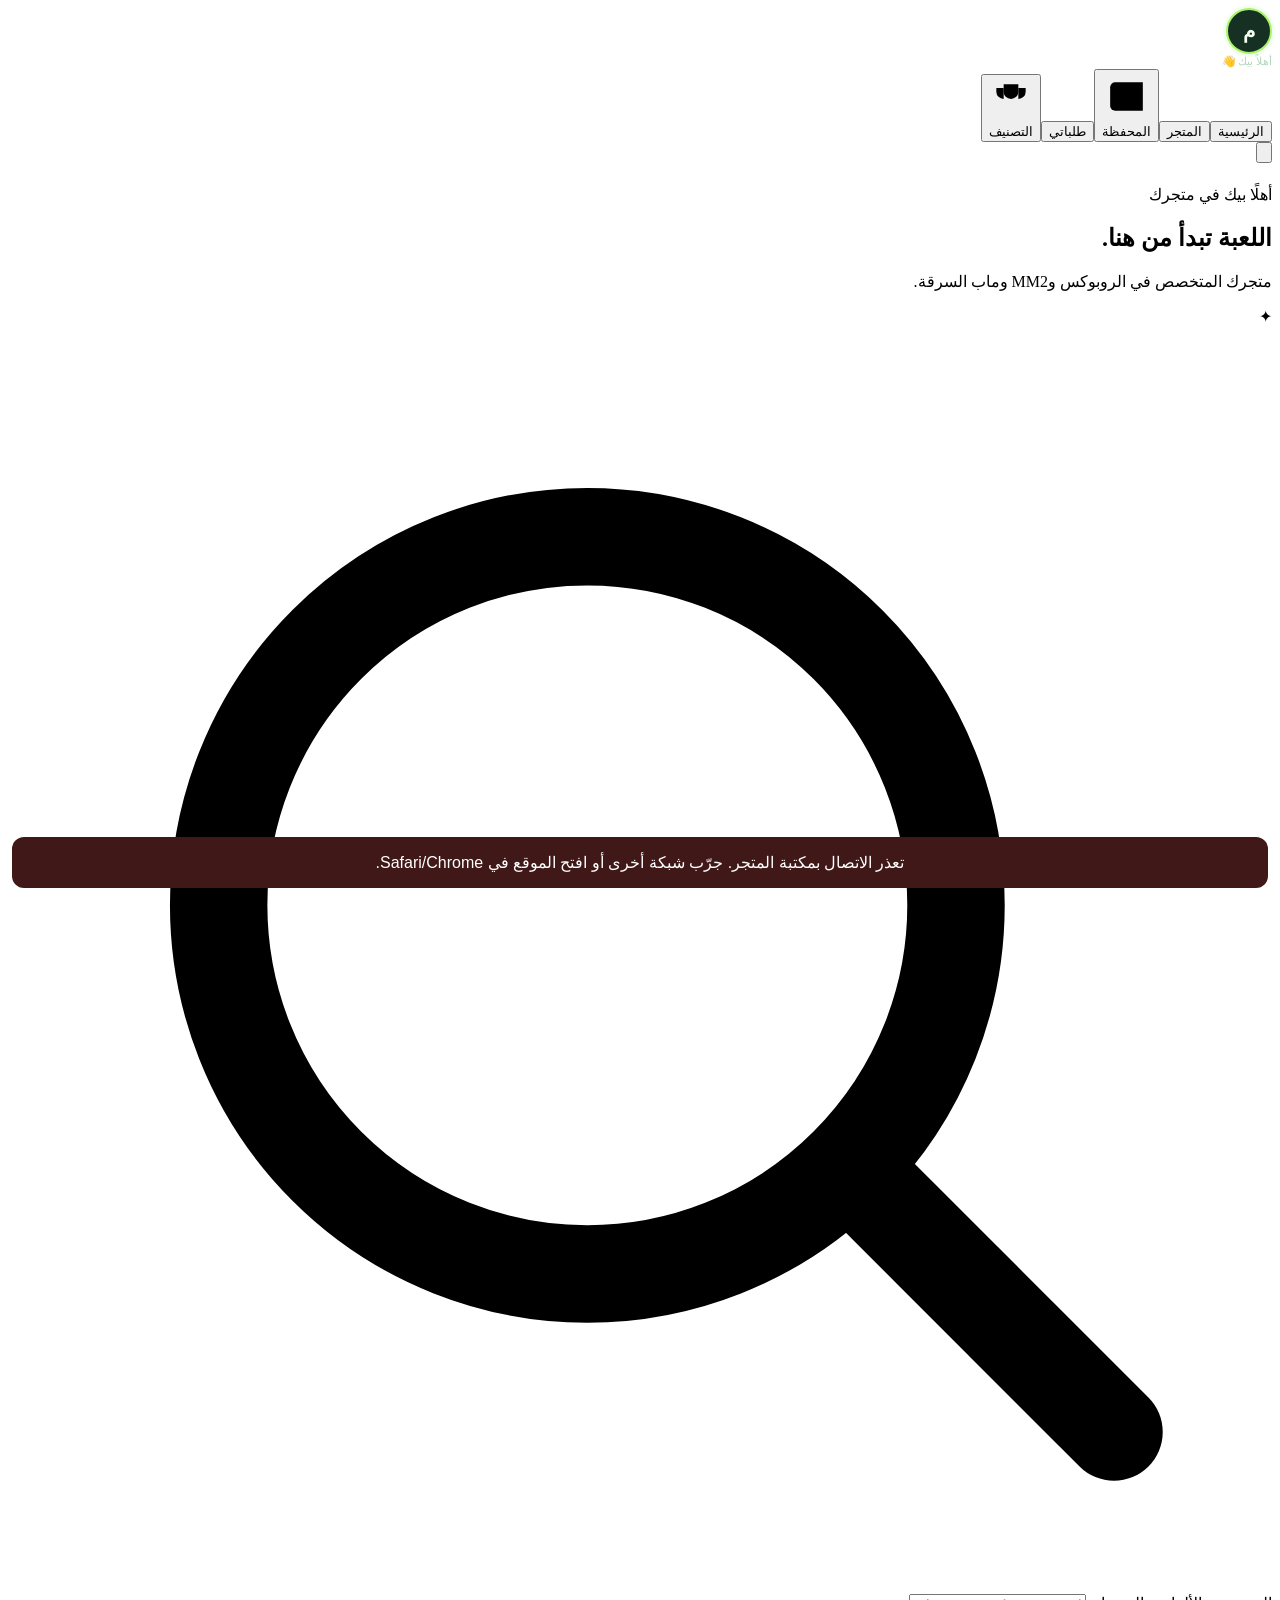
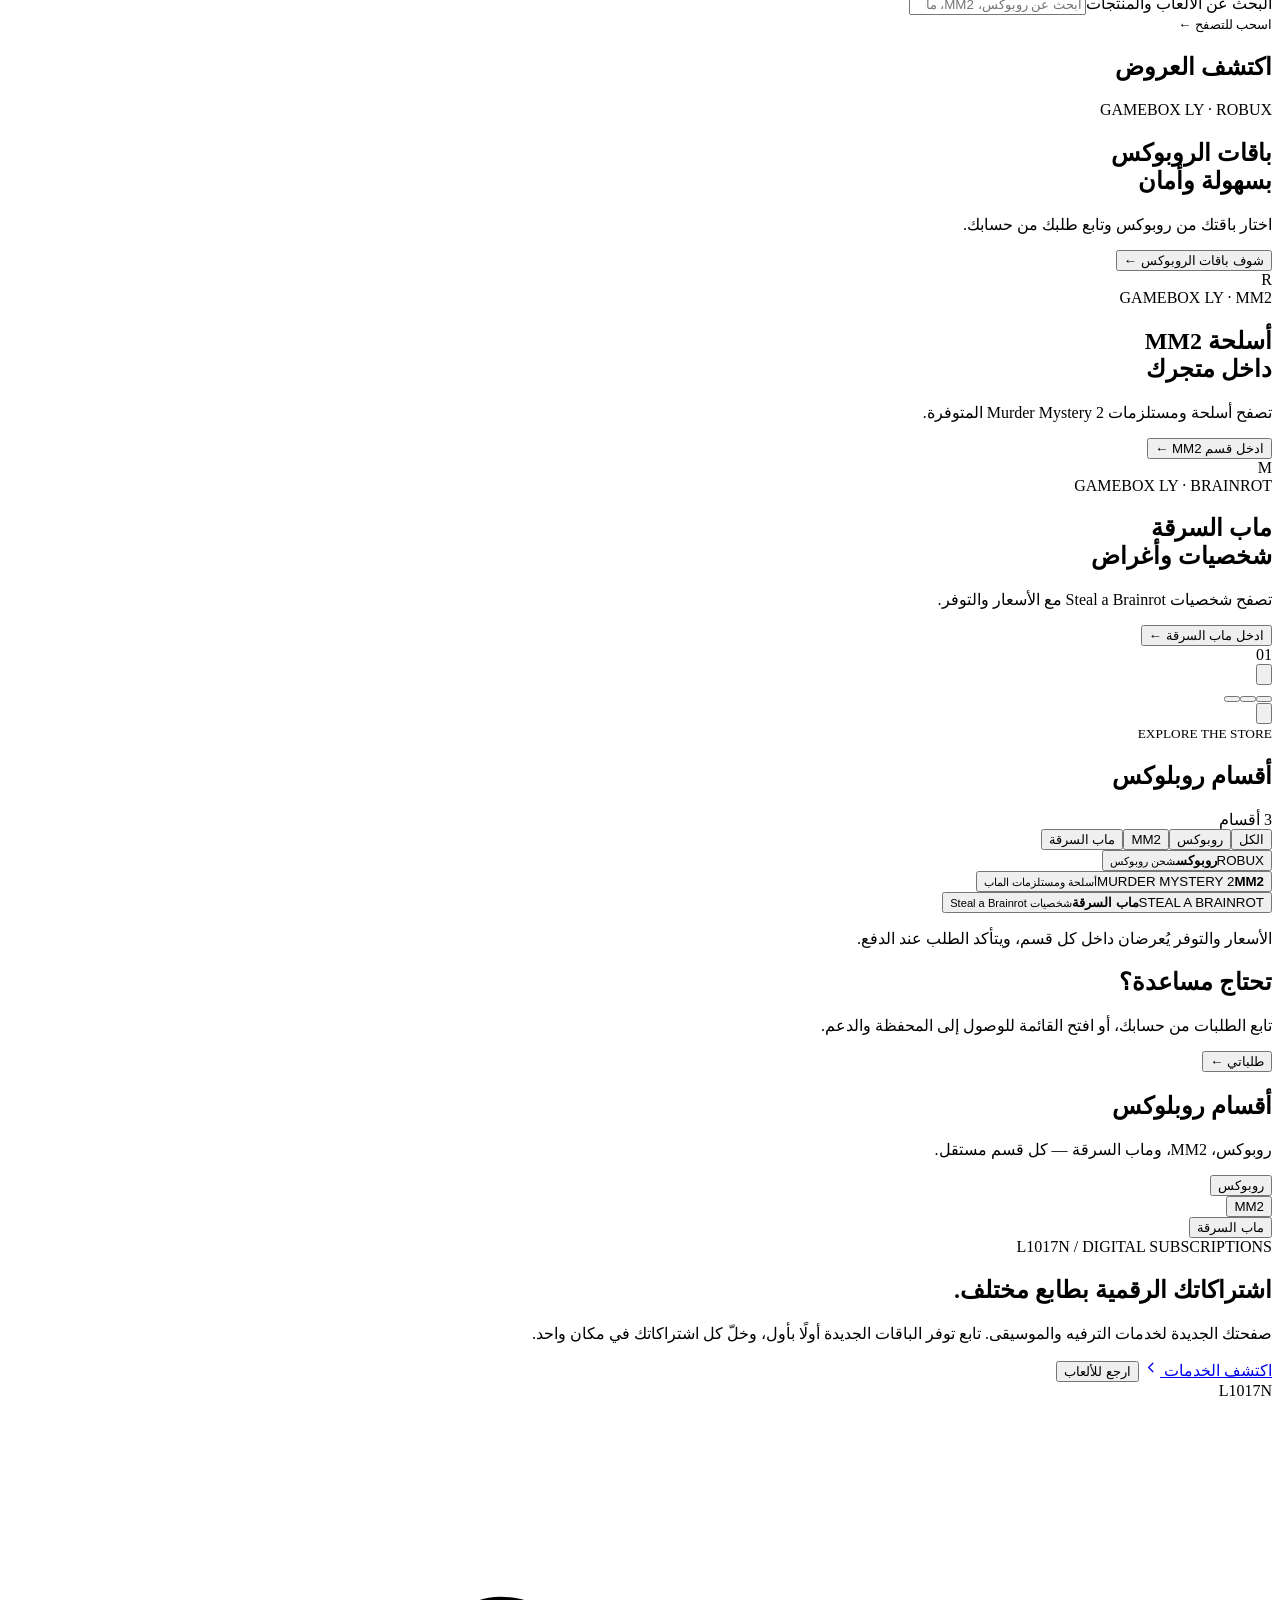
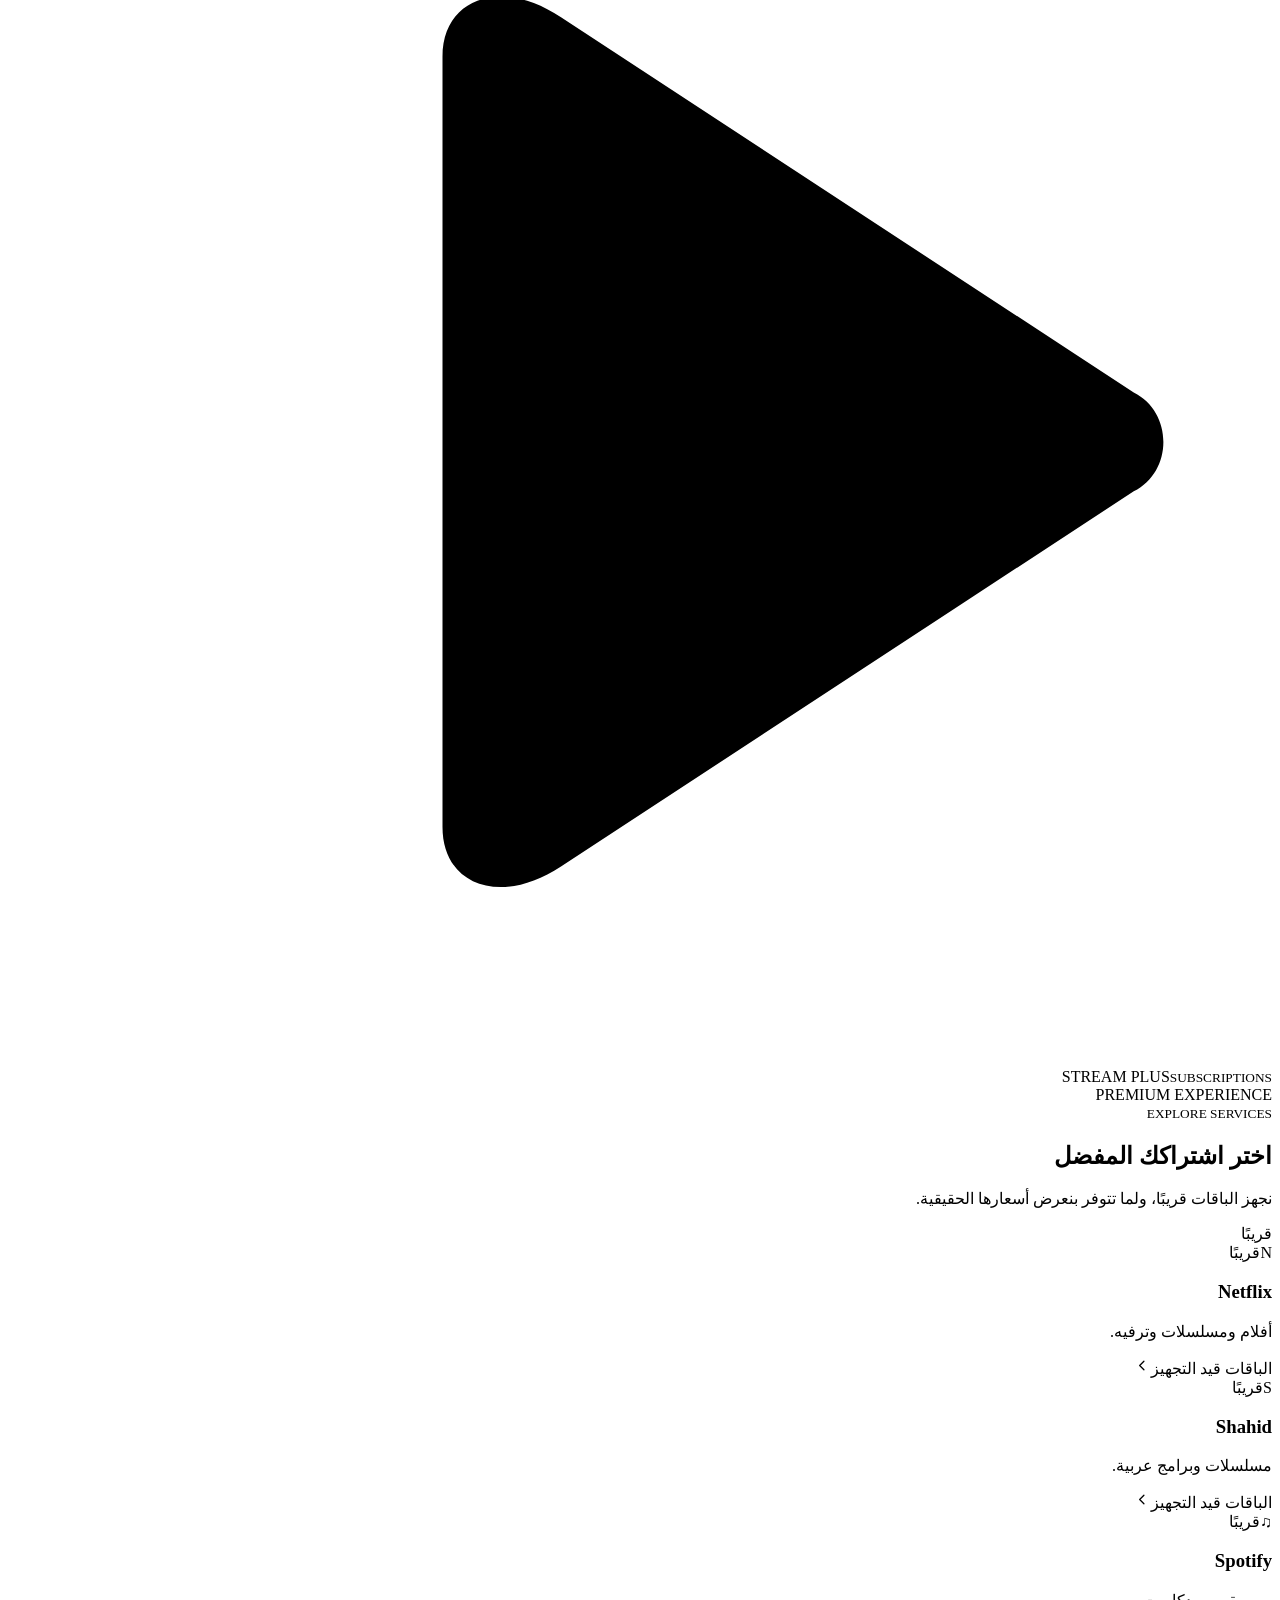
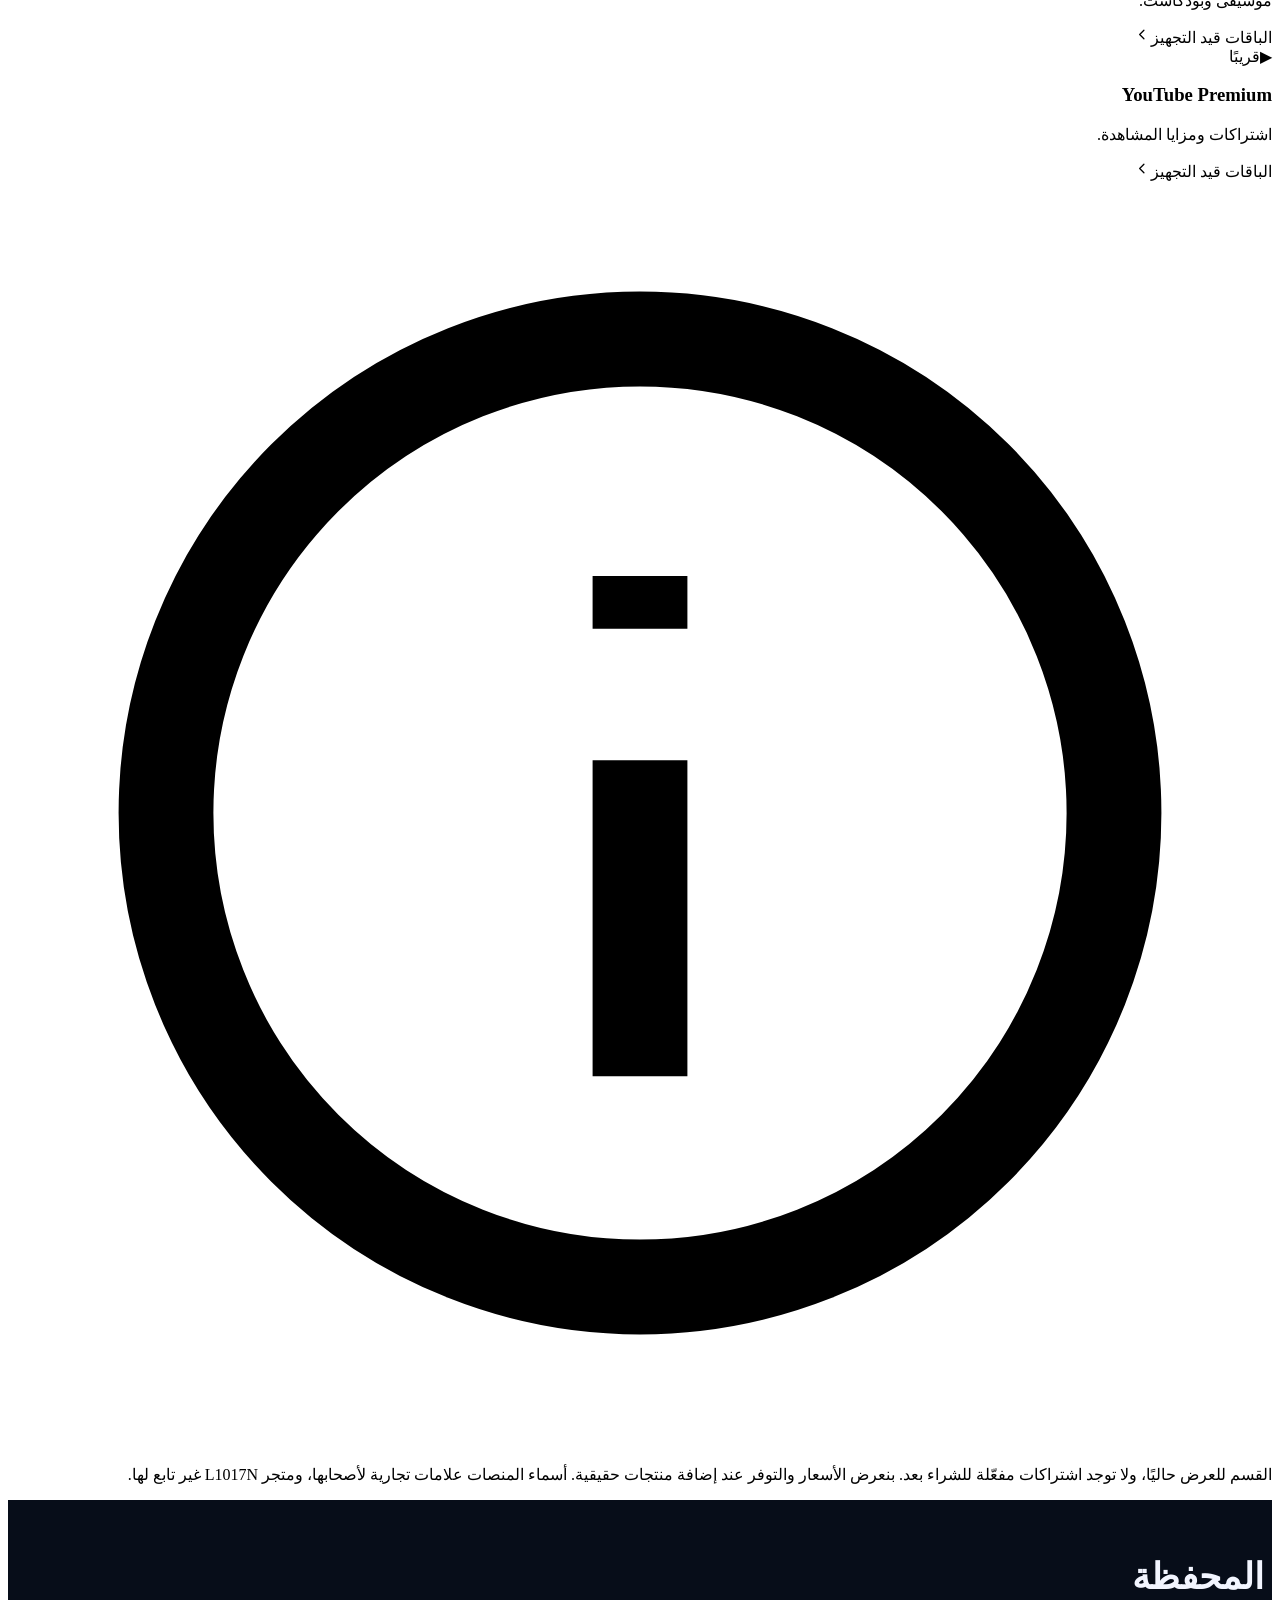
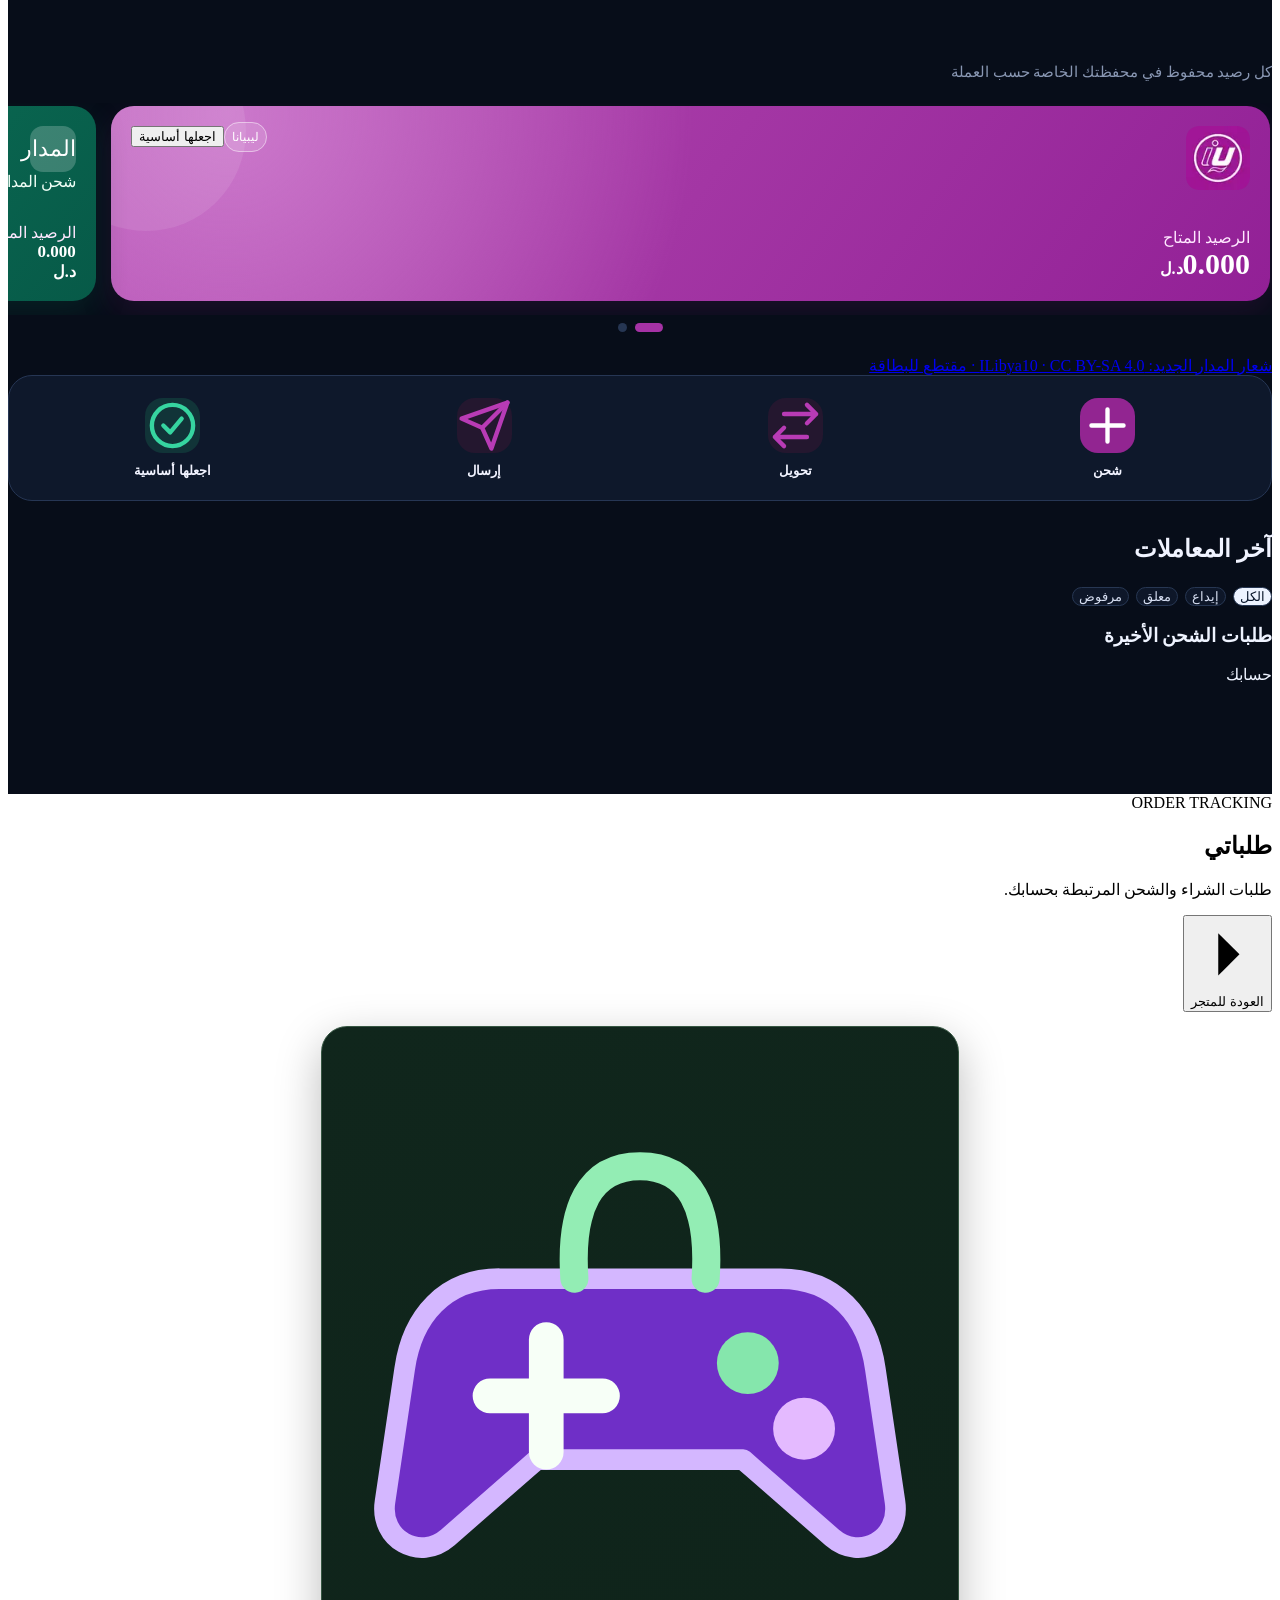
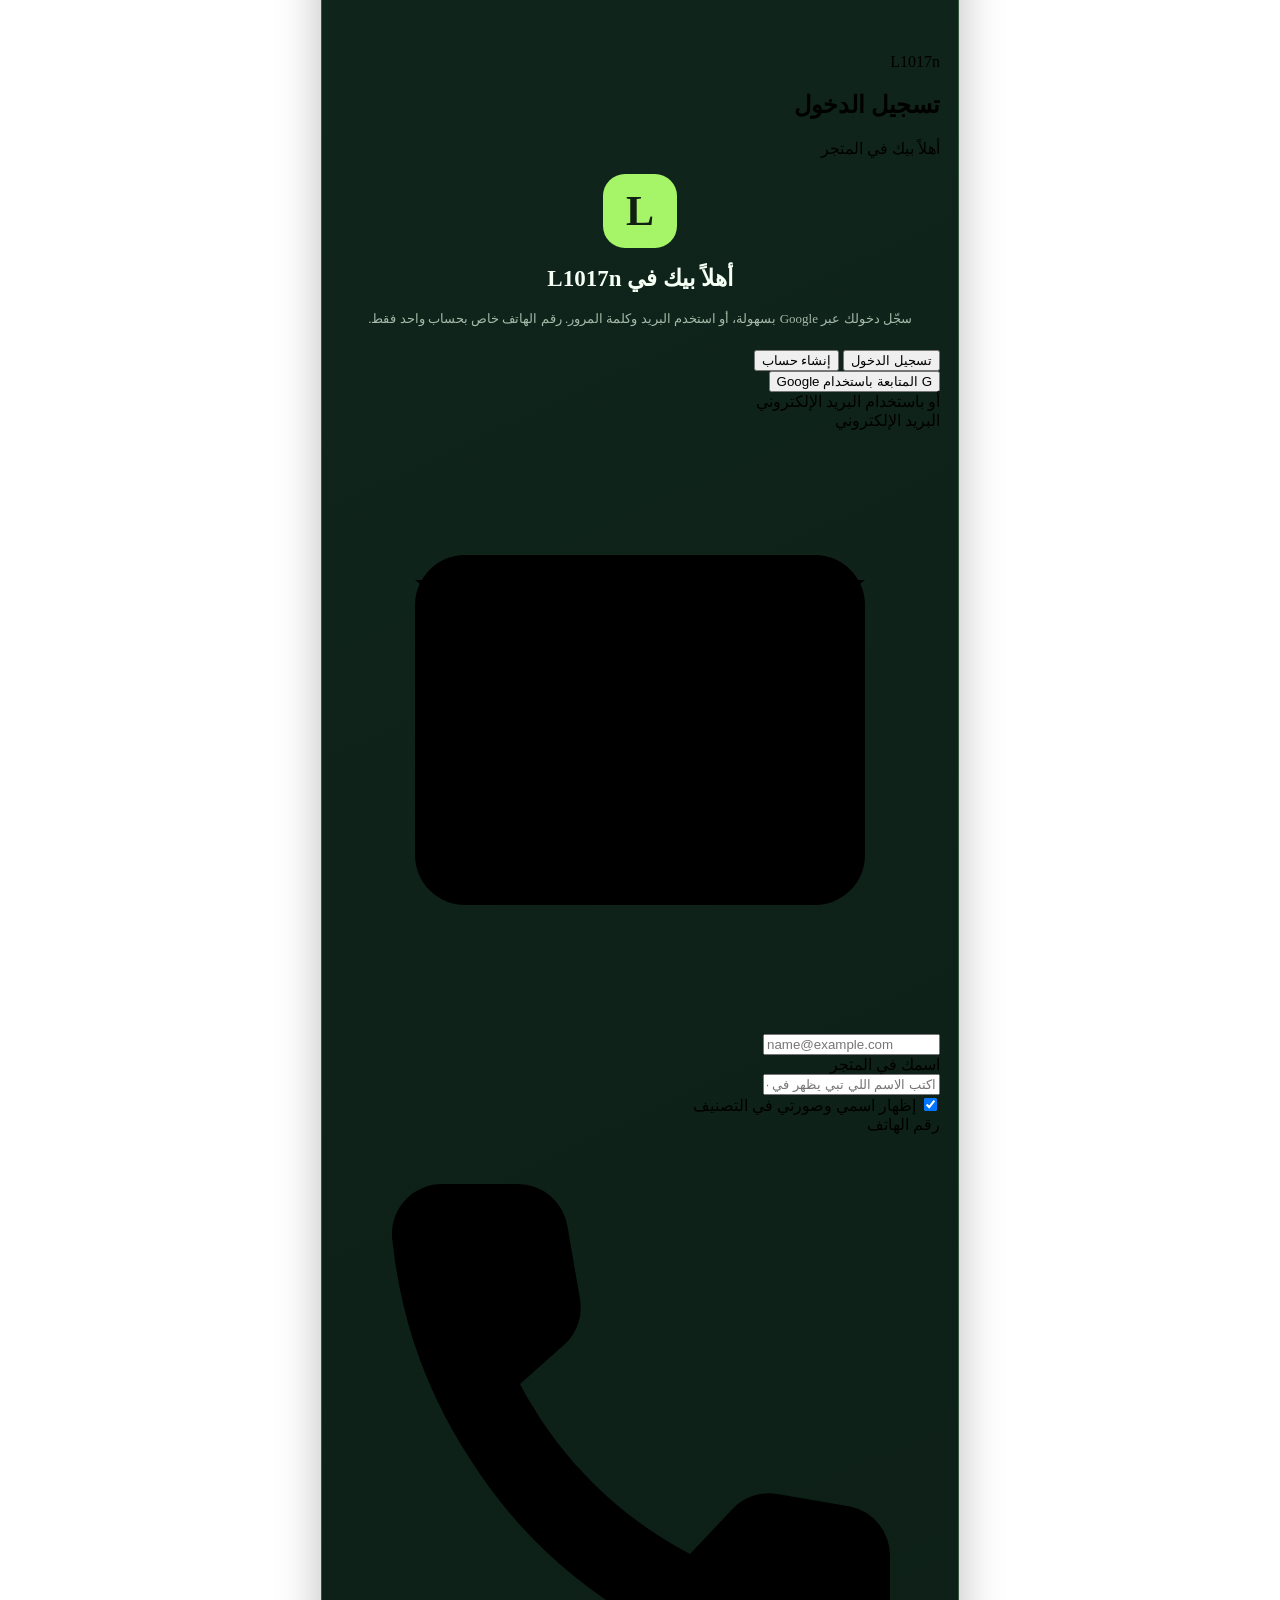
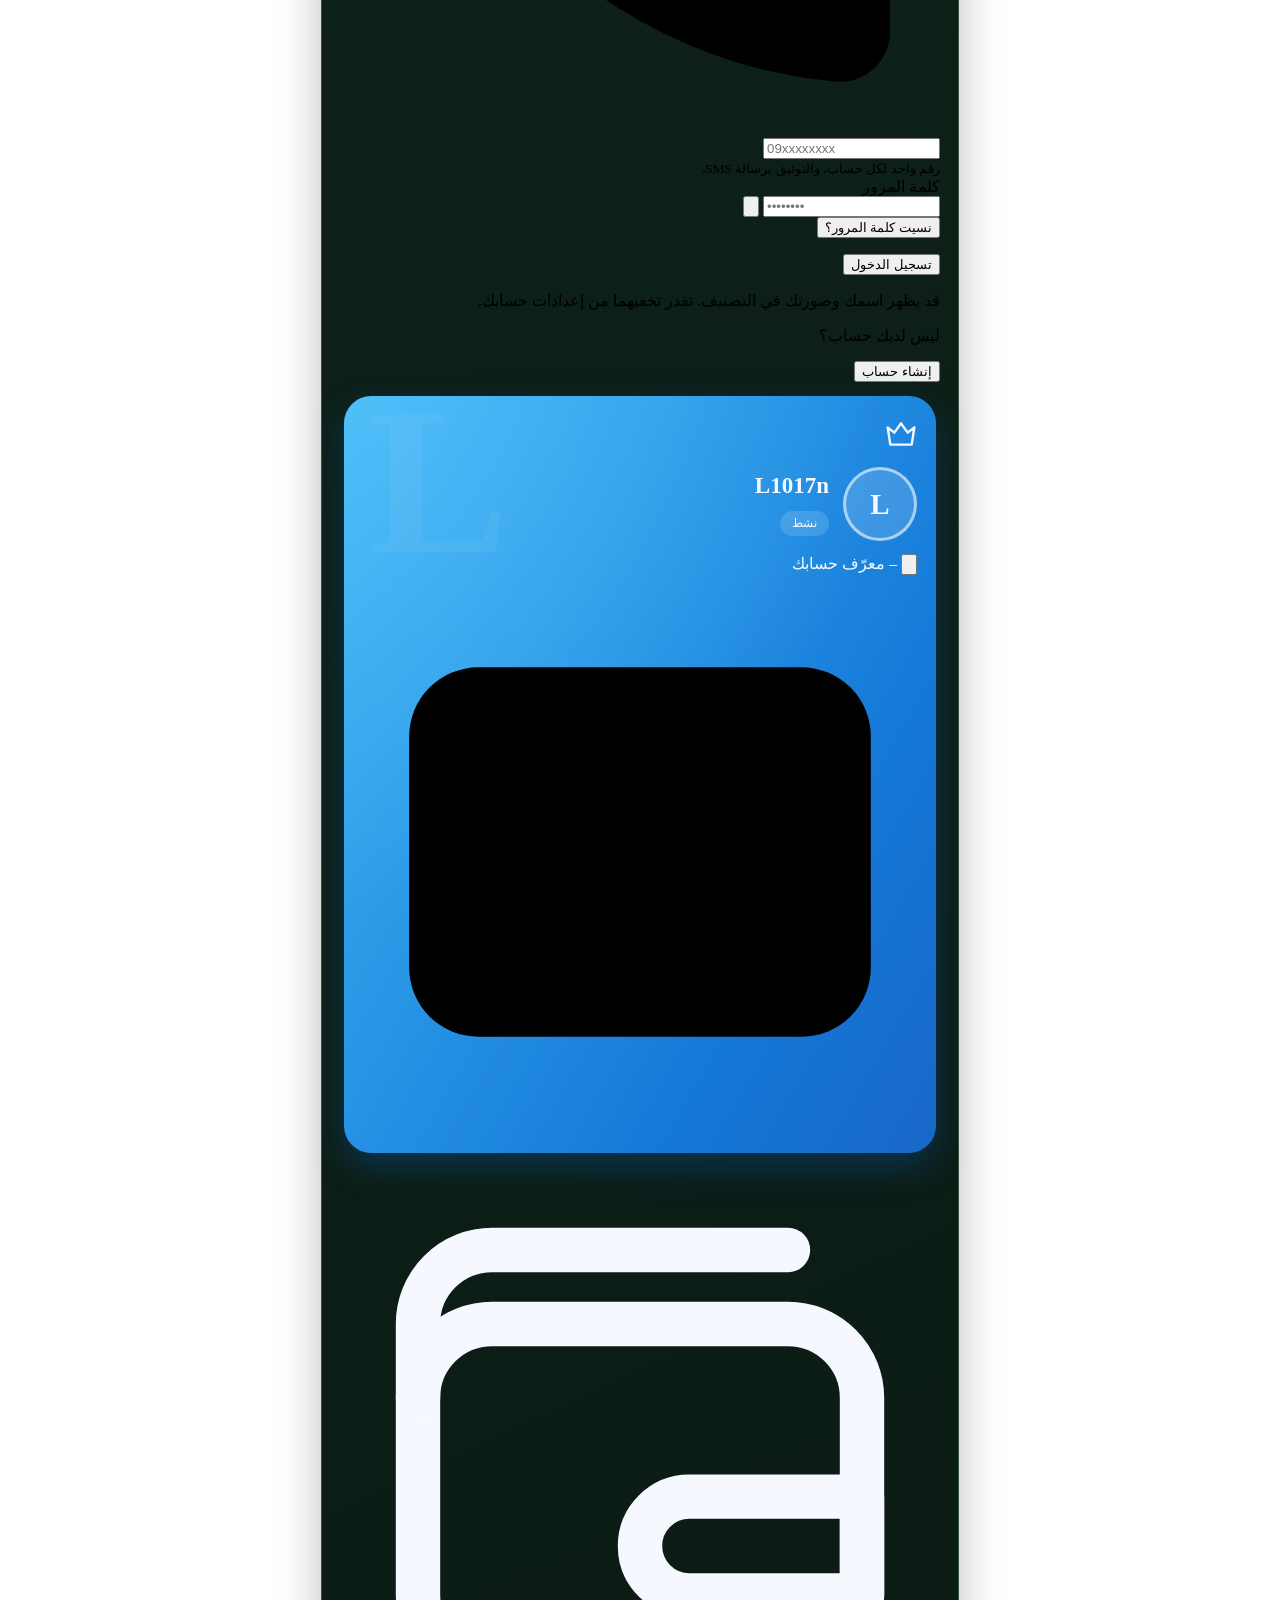
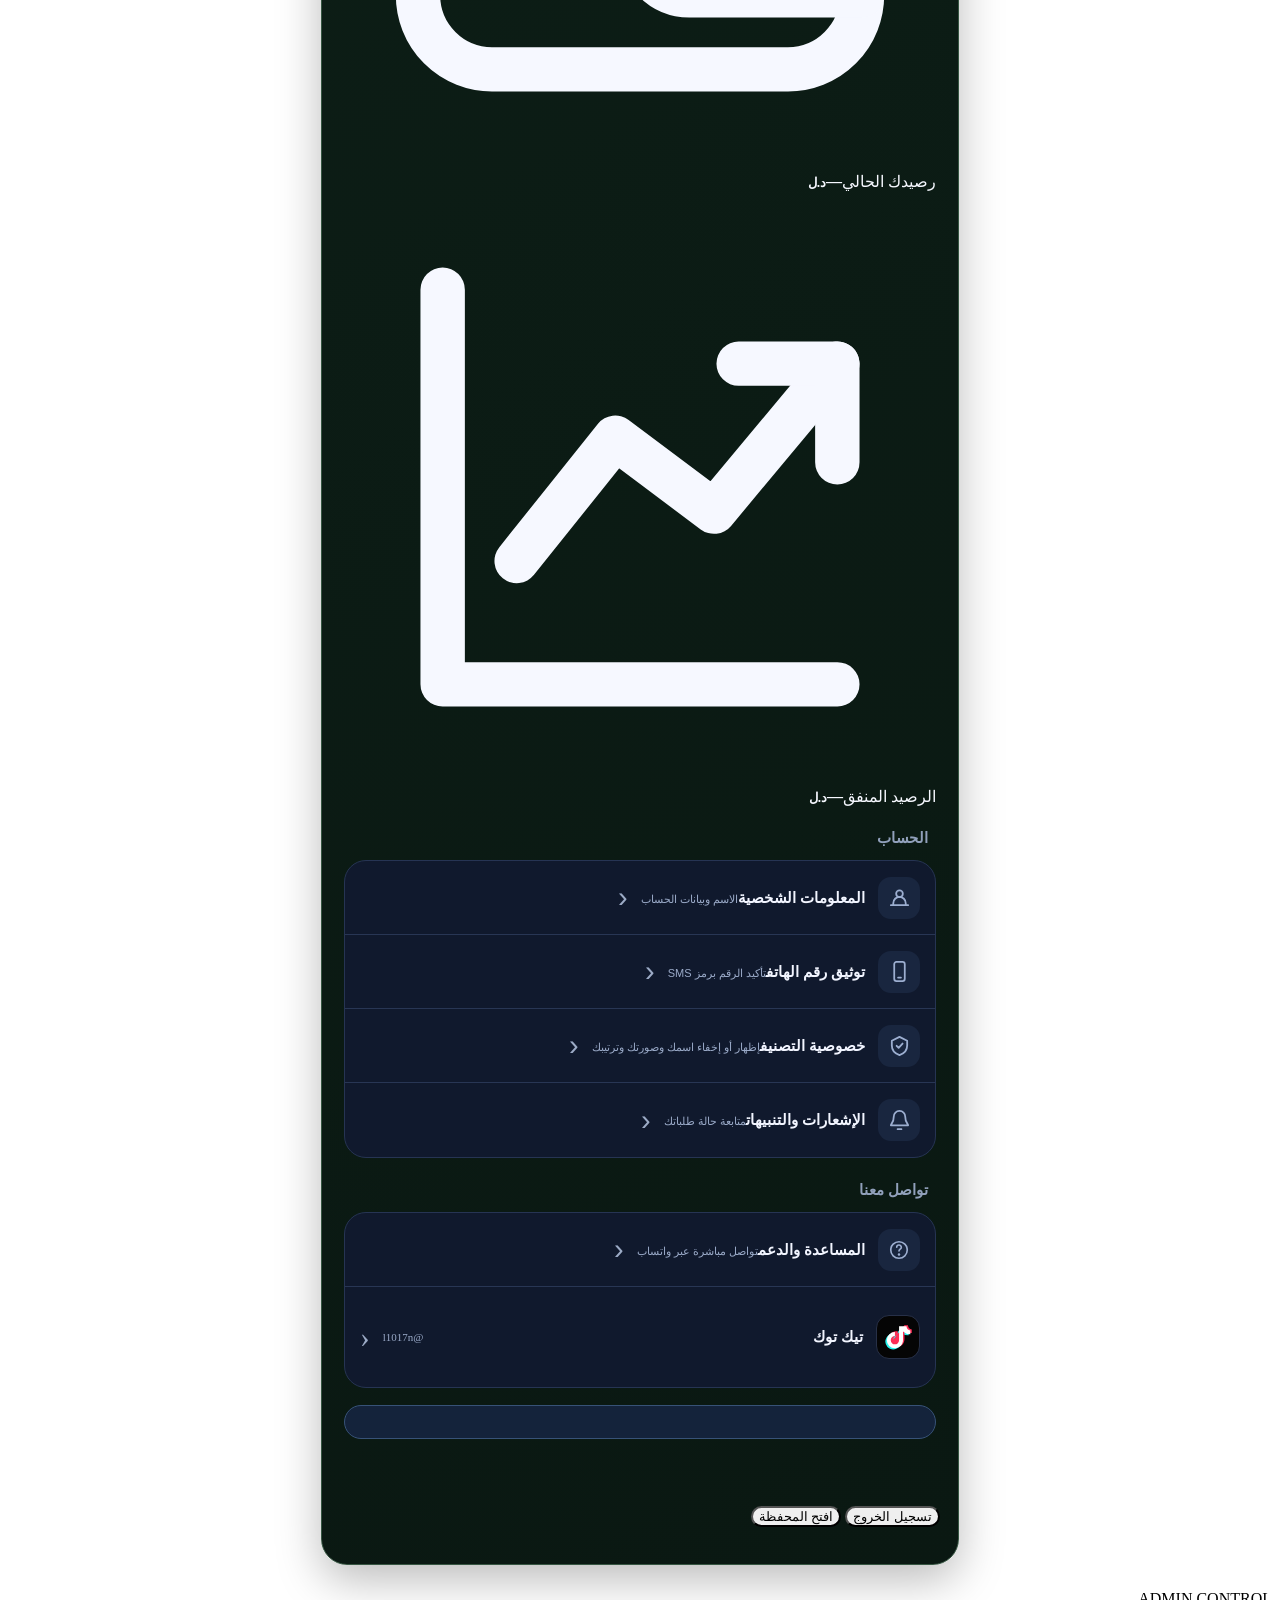
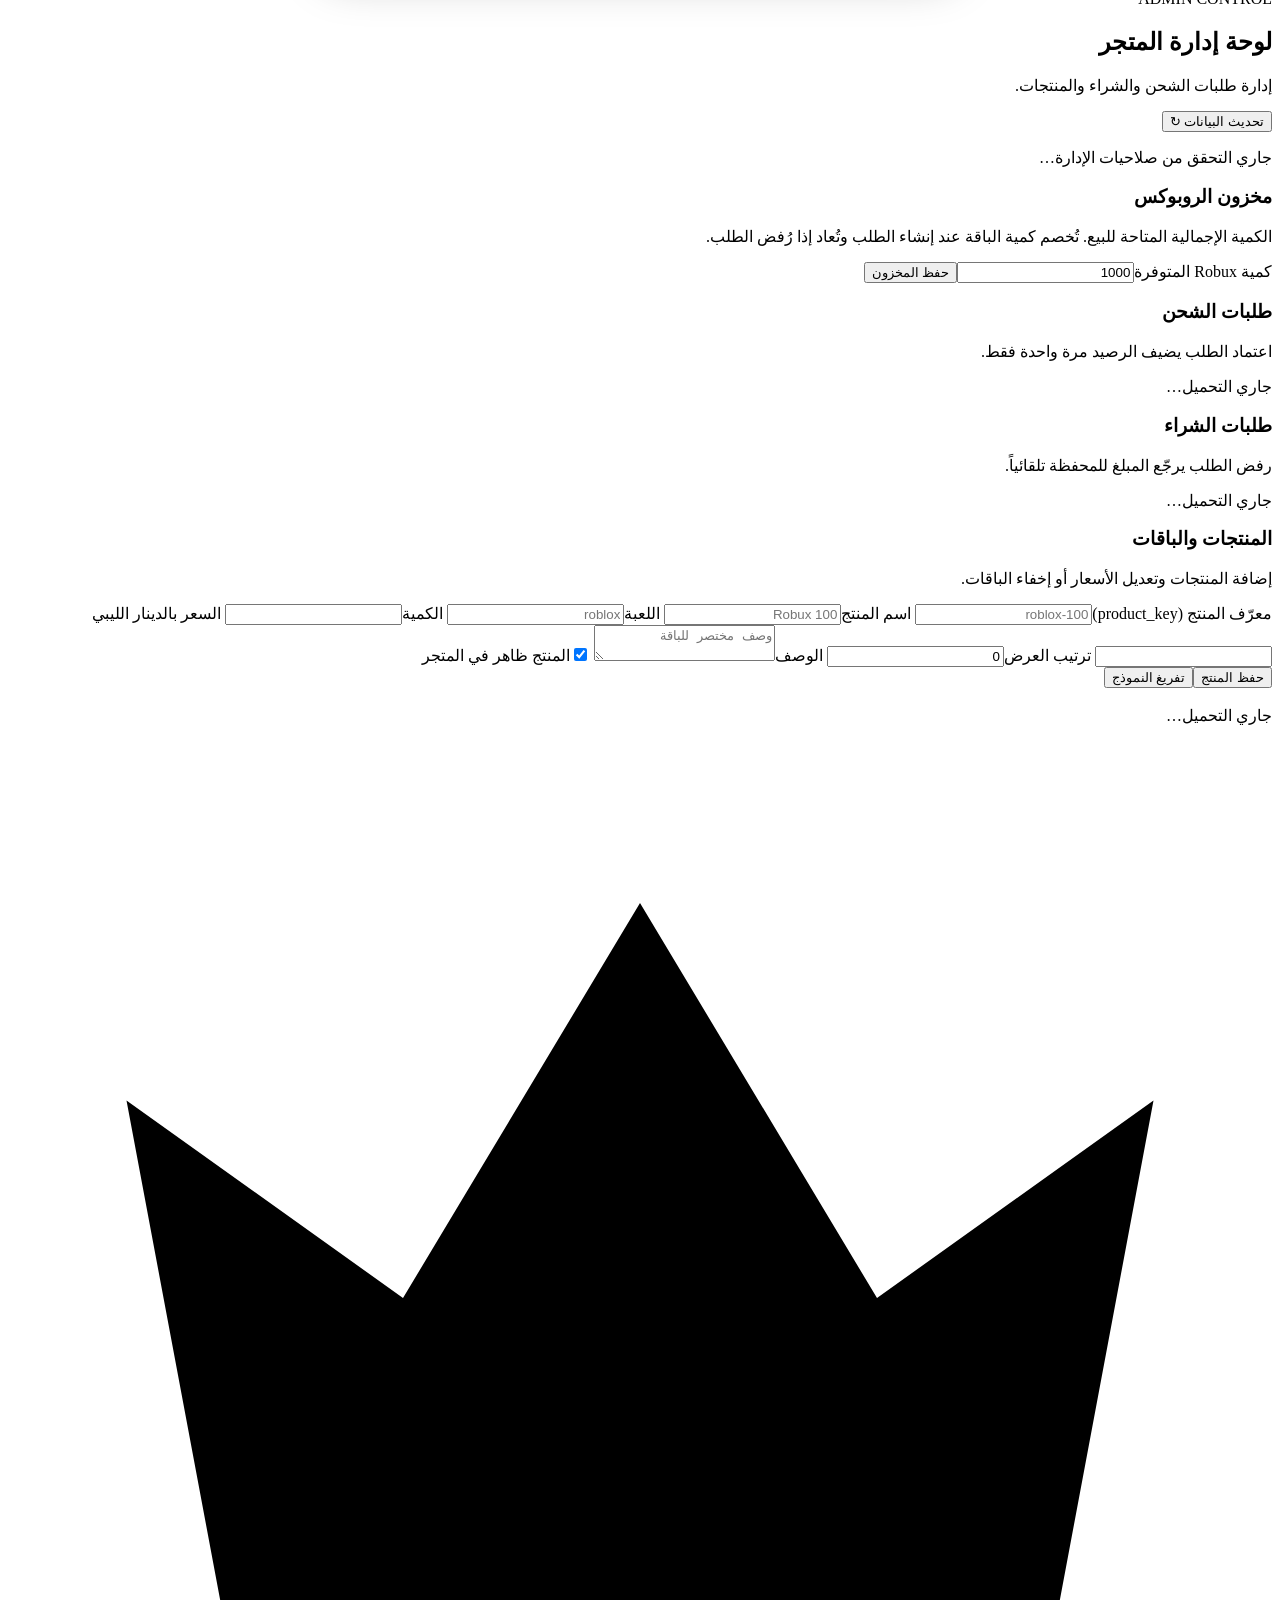
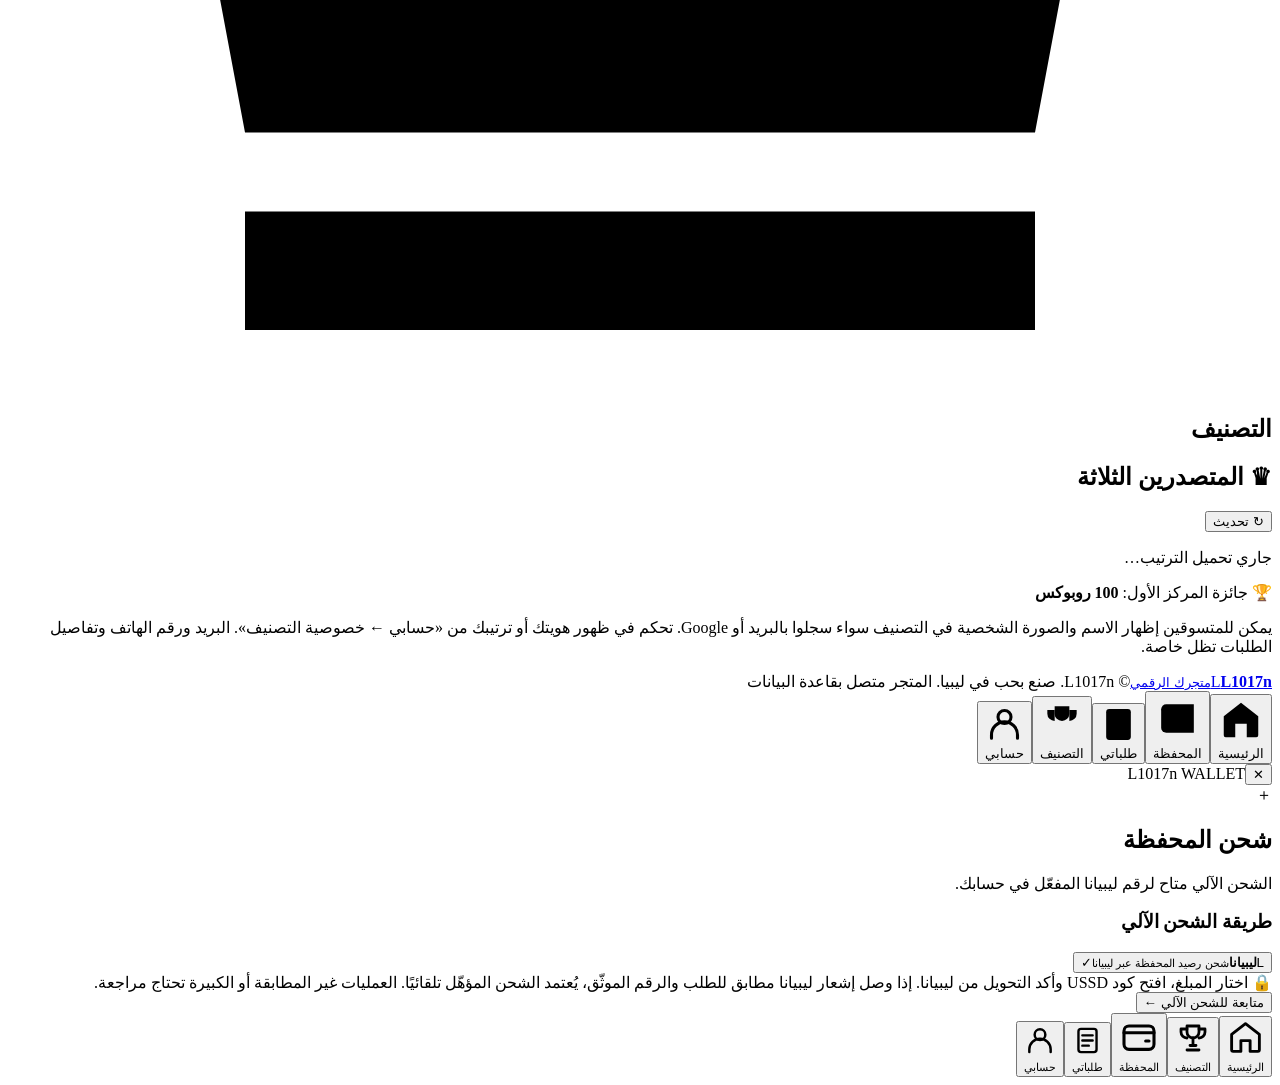
==== index.html @ f24a274a "Show three compact packages per row with consistent product images" ====
<!doctype html>
<html lang="ar" dir="rtl">
<head>
<meta charset="utf-8"><meta name="viewport" content="width=device-width,initial-scale=1">
<meta name="theme-color" content="#08120e"><meta name="description" content="GAMEBOXLY — روبوكس وMM2 وماب السرقة في متجر ليبي متخصص">
<meta http-equiv="Cache-Control" content="no-cache, must-revalidate">
<meta http-equiv="Pragma" content="no-cache">
<meta name="gameboxly-build" content="roblox-only-20261031-v2">
<title>GAMEBOXLY | متجر روبلوكس ليبيا</title>
<link rel="preconnect" href="https://fonts.googleapis.com"><link rel="preconnect" href="https://fonts.gstatic.com" crossorigin>
<link href="https://fonts.googleapis.com/css2?family=IBM+Plex+Sans+Arabic:wght@400;500;600;700&display=swap" rel="stylesheet">
<link rel="stylesheet" href="styles.css?v=fourgames1"><link rel="stylesheet" href="packages.css?v=5">
<link rel="stylesheet" href="auth-design.css?v=google-signin1">
<link rel="stylesheet" href="game-cover-layout.css?v=3">
<link rel="stylesheet" href="nav-bubble.css?v=1">
<link rel="stylesheet" href="robux-packages-theme.css?v=1">
<link rel="stylesheet" href="robux-portrait-cards.css?v=1">
<link rel="stylesheet" href="robux-fullscreen.css?v=1">
<link rel="stylesheet" href="robux-page-fix.css?v=2">
<link rel="stylesheet" href="robux-spacing-arrow.css?v=1">
<link rel="stylesheet" href="smooth-motion.css?v=1">
<link rel="stylesheet" href="robux-reference-design.css?v=1">
<link rel="stylesheet" href="robux-ios-fix.css?v=1">
<link rel="stylesheet" href="robux-compact-header.css?v=1">
<link rel="stylesheet" href="robux-checkout-bar.css?v=1">
<link rel="stylesheet" href="robux-checkout-screen.css?v=1">
<link rel="stylesheet" href="robux-purchase-overlay.css?v=1">
<link rel="stylesheet" href="robux-quantity-calculator.css?v=robux-art-redesign6">
<link rel="stylesheet" href="game-transitions.css?v=square4">
<link rel="stylesheet" href="leaderboard-gold.css?v=money-meter1-violet2">
<link rel="stylesheet" href="gamebox-loading.css?v=loading-studio1">
<script src="personal-premium.js?v=profile-glow2"></script>
<script src="auth-design.js?v=20261028-violet-1" defer></script>
<style id="google-profile-avatar-style">
/* Signed-in Google profile photo, at the far-right edge of the RTL topbar. */
.topbar .google-profile-button{width:46px;height:46px;flex:0 0 46px;padding:2px;margin:0;display:grid;place-items:center;overflow:hidden;border-radius:50%;border:2px solid #a8f36b;background:#163024;color:#f4ffef;box-shadow:0 0 0 3px #a8f36b21;cursor:pointer}
.topbar .google-profile-button img{display:block;width:100%;height:100%;object-fit:cover;border-radius:50%}
.topbar .google-profile-button .google-profile-fallback{display:none;width:100%;height:100%;place-items:center;font-size:20px;font-weight:800;line-height:1}
.topbar .google-profile-button.no-image img{display:none}
.topbar .google-profile-button.no-image .google-profile-fallback{display:grid}
.topbar .google-profile-button:focus-visible{outline:3px solid #fff;outline-offset:3px}
@media(max-width:600px){.topbar .google-profile-button{width:42px;height:42px;flex-basis:42px}}
/* Keep the Google photo and greeting, remove the extra L logo beside them. */
.topbar .brand-mark{display:none!important}
.topbar .google-welcome{display:flex;flex-direction:column;justify-content:center;gap:1px;min-width:0;max-width:min(25vw,220px);color:#e8fceb;line-height:1.3;text-align:right;flex:0 1 auto}
.topbar .google-welcome .google-welcome-label{font-size:11px;font-weight:500;white-space:nowrap;color:#b3d8be}
.topbar .google-welcome strong{font-size:14px;white-space:nowrap;overflow:hidden;text-overflow:ellipsis;max-width:100%;font-weight:750;color:#fff}
@media(max-width:600px){.topbar .google-welcome{max-width:35vw}.topbar .google-welcome strong{font-size:13px}.topbar:has(.google-profile-button:not(.hidden)){gap:9px}.topbar:has(.google-profile-button:not(.hidden)) .brand small{display:none}}

</style>
<link rel="stylesheet" href="https://fonts.googleapis.com/css2?family=Fredoka:wght@700&amp;display=swap">
</head>
<body>
<header class="topbar"><button type="button" id="googleProfileButton" class="google-profile-button hidden no-image" data-view="account" aria-label="فتح حسابي" title="حسابي"><img id="googleProfileImage" alt="صورة حساب Google" referrerpolicy="no-referrer" loading="eager"><span id="googleProfileFallback" class="google-profile-fallback" aria-hidden="true">م</span></button><span id="googleWelcome" class="google-welcome hidden" aria-live="polite"><span class="google-welcome-label">أهلاً بيك 👋</span><strong id="googleWelcomeName"></strong></span><nav class="desktop-nav"><button data-view="home" class="nav-link active">الرئيسية</button><button data-view="store" class="nav-link">المتجر</button><button data-view="wallet" class="nav-link"><svg class="nav-icon wallet-icon" viewBox="0 0 24 24" aria-hidden="true"><path d="M4 7.5A2.5 2.5 0 0 1 6.5 5H20v14H6.5A2.5 2.5 0 0 1 4 16.5z"/><path d="M4 8h13a2 2 0 0 1 2 2v1h-4a2 2 0 0 0 0 4h4v1"/><path d="M16 13h.01"/></svg>المحفظة</button><button data-view="orders" class="nav-link">طلباتي</button><button data-view="leaderboard" class="nav-link"><svg class="nav-icon" viewBox="0 0 24 24" aria-hidden="true"><path d="M8 4h8v4a4 4 0 0 1-8 0z"/><path d="M8 6H4v2a4 4 0 0 0 4 4M16 6h4v2a4 4 0 0 1-4 4M12 12v5m-4 3h8m-6-3h4"/></svg>التصنيف</button></nav><div class="account-wallet-group"><div class="customer-wallet-chip gb-libyana-wallet-chip hidden" id="customerWalletChip" role="group" aria-label="محفظة المتجر وشحنها عبر ليبيانا"><span class="gb-libyana-badge" title="شحن عبر ليبيانا"><img id="gbLibyanaHeaderLogo" alt="شعار ليبيانا" decoding="async"><span class="gb-libyana-fallback" aria-hidden="true">Li</span></span><span class="gb-wallet-balance-content"><span class="customer-wallet-label">رصيد المحفظة</span><strong id="customerHeaderBalance" dir="rtl">— د.ل</strong></span><button type="button" id="customerTopupShortcut" aria-label="شحن المحفظة" title="شحن المحفظة"><svg viewBox="0 0 24 24" aria-hidden="true" focusable="false"><path d="M12 5v14M5 12h14"/></svg></button></div><button class="btn btn-outline" id="accountBtn">حسابي ↗</button></div></header>
<main id="app">
<section class="section" id="storeView" aria-label="أقسام روبلوكس"><div class="section-head"><div><h2>أقسام روبلوكس</h2><p>روبوكس، MM2، وماب السرقة — كل قسم مستقل.</p></div></div><div class="product-grid" id="productGrid" aria-live="polite"><div class="game-tiles"><article class="game-tile"><button type="button" class="game-tile-btn" data-game-open="roblox">روبوكس</button></article><article class="game-tile"><button type="button" class="game-tile-btn" data-game-open="mm2">MM2</button></article><article class="game-tile"><button type="button" class="game-tile-btn" data-game-open="steal-a-brainrot">ماب السرقة</button></article></div></div><div id="storePurchaseBox"></div></section>
<section class="section hidden subs-page" id="subscriptionsView" aria-label="الاشتراكات الرقمية">
  <div class="subs-banner">
    <div class="subs-copy">
      <span class="subs-kicker"><i aria-hidden="true"></i> L1017N / DIGITAL SUBSCRIPTIONS</span>
      <h1>اشتراكاتك الرقمية <span>بطابع مختلف.</span></h1>
      <p>صفحتك الجديدة لخدمات الترفيه والموسيقى. تابع توفر الباقات الجديدة أولًا بأول، وخلّ كل اشتراكاتك في مكان واحد.</p>
      <div class="subs-banner-actions">
        <a class="subs-cta" href="#subscriptionServices">اكتشف الخدمات <svg viewBox="0 0 24 24" width="17" height="17" fill="none" stroke="currentColor" stroke-width="1.8" stroke-linecap="round" stroke-linejoin="round" aria-hidden="true"><path d="m14 6-6 6 6 6"/></svg></a>
        <button class="subs-back" type="button" data-view="home">ارجع للألعاب</button>
      </div>
    </div>
    <div class="subs-art" aria-hidden="true">
      <div class="subs-glass subs-glass-back"></div>
      <div class="subs-glass subs-glass-mid"></div>
      <div class="subs-glass subs-glass-main">
        <div class="subs-glass-top"><span>L1017N</span><span class="subs-glass-dot"></span></div>
        <div class="subs-play"><svg viewBox="0 0 64 64" xmlns="http://www.w3.org/2000/svg" aria-hidden="true"><path d="M22 13c0-3 3-4 6-2l29 19c2 1 2 4 0 5L28 54c-3 2-6 1-6-2V13z"/></svg></div>
        <div class="subs-glass-footer"><span>STREAM PLUS</span><small>SUBSCRIPTIONS</small></div>
      </div>
      <span class="subs-art-badge">PREMIUM EXPERIENCE</span>
    </div>
  </div>
  <div class="subs-title-row" id="subscriptionServices">
    <div><small>EXPLORE SERVICES</small><h2>اختر اشتراكك المفضل</h2><p>نجهز الباقات قريبًا، ولما تتوفر بنعرض أسعارها الحقيقية.</p></div>
    <span class="subs-coming-badge">قريبًا</span>
  </div>
  <div class="subs-grid" aria-label="خدمات الاشتراكات القادمة">
    <article class="subs-service" data-service="netflix"><div class="subs-service-head"><span class="subs-service-logo" aria-hidden="true">N</span><span class="subs-service-status">قريبًا</span></div><h3>Netflix</h3><p>أفلام ومسلسلات وترفيه.</p><div class="subs-service-foot"><span>الباقات قيد التجهيز</span><svg viewBox="0 0 24 24" width="17" height="17" fill="none" stroke="currentColor" stroke-width="1.8" stroke-linecap="round" stroke-linejoin="round" aria-hidden="true"><path d="m14 6-6 6 6 6"/></svg></div></article>
    <article class="subs-service" data-service="shahid"><div class="subs-service-head"><span class="subs-service-logo" aria-hidden="true">S</span><span class="subs-service-status">قريبًا</span></div><h3>Shahid</h3><p>مسلسلات وبرامج عربية.</p><div class="subs-service-foot"><span>الباقات قيد التجهيز</span><svg viewBox="0 0 24 24" width="17" height="17" fill="none" stroke="currentColor" stroke-width="1.8" stroke-linecap="round" stroke-linejoin="round" aria-hidden="true"><path d="m14 6-6 6 6 6"/></svg></div></article>
    <article class="subs-service" data-service="spotify"><div class="subs-service-head"><span class="subs-service-logo" aria-hidden="true">♫</span><span class="subs-service-status">قريبًا</span></div><h3>Spotify</h3><p>موسيقى وبودكاست.</p><div class="subs-service-foot"><span>الباقات قيد التجهيز</span><svg viewBox="0 0 24 24" width="17" height="17" fill="none" stroke="currentColor" stroke-width="1.8" stroke-linecap="round" stroke-linejoin="round" aria-hidden="true"><path d="m14 6-6 6 6 6"/></svg></div></article>
    <article class="subs-service" data-service="youtube"><div class="subs-service-head"><span class="subs-service-logo" aria-hidden="true">▶</span><span class="subs-service-status">قريبًا</span></div><h3>YouTube Premium</h3><p>اشتراكات ومزايا المشاهدة.</p><div class="subs-service-foot"><span>الباقات قيد التجهيز</span><svg viewBox="0 0 24 24" width="17" height="17" fill="none" stroke="currentColor" stroke-width="1.8" stroke-linecap="round" stroke-linejoin="round" aria-hidden="true"><path d="m14 6-6 6 6 6"/></svg></div></article>
  </div>
  <div class="subs-note"><svg viewBox="0 0 24 24" fill="none" stroke="currentColor" stroke-width="1.8" aria-hidden="true"><circle cx="12" cy="12" r="9"/><path d="M12 11v6M12 7.5v1"/></svg><p>القسم للعرض حاليًا، ولا توجد اشتراكات مفعّلة للشراء بعد. بنعرض الأسعار والتوفر عند إضافة منتجات حقيقية. أسماء المنصات علامات تجارية لأصحابها، ومتجر L1017N غير تابع لها.</p></div>
</section>
<section class="wallet-promo home-balance"><div><span class="eyebrow">L1017n WALLET</span><h2>رصيدك الحالي</h2><p>رصيد محفظتك وشحنها متاحين من قسم المحفظة.</p><button class="btn btn-primary" data-view="wallet">افتح المحفظة ←</button></div><div class="wallet-visual"><div class="wallet-chip">L</div><span>WALLET BALANCE</span><strong>•••• ••••</strong><div class="wallet-visual-bottom"><b>L1017n</b><span>LYD · ليبيا</span></div></div></section>
<section class="section steps-section"><div class="section-head"><div><span class="eyebrow">سهل وواضح</span><h2>كيف تطلب؟</h2></div></div><div class="steps"><article><span>01</span><h3>اختار اللي تبيه</h3><p>تصفح المنتجات وحدد الباقة المناسبة.</p></article><article><span>02</span><h3>اشحن أو ادفع</h3><p>اشحن محفظتك ثم ادفع من رصيدك.</p></article><article><span>03</span><h3>تابع طلبك</h3><p>تظهر لك حالة الطلب ورقم المتابعة.</p></article></div></section>
<section class="section hidden" id="walletView"><div class="section-head"><div><span class="eyebrow">L1017n WALLET</span><h2>المحفظة</h2></div></div><div class="wallet-showcase"><p class="wallet-subtitle">كل رصيد محفوظ في محفظتك الخاصة حسب العملة</p><div class="wallet-carousel" aria-label="محفظة ليبيانا ومحفظة المدار"><div class="wallet-hero"><div class="wallet-hero-top"><div><span class="wallet-hero-icon libyana-brand-mark"><img src="[data-uri]" alt="شعار ليبيانا الرسمي" loading="lazy"></span></div><div class="wallet-provider-heading"><span class="wallet-primary-badge">ليبيانا</span><button type="button" class="wallet-independent-tag wallet-primary-toggle" data-wallet-primary="libyana" aria-pressed="false" title="اجعل ليبيانا المحفظة الأساسية">اجعلها أساسية</button></div></div><div class="wallet-hero-balance"><span>الرصيد المتاح</span><div><strong id="walletShowcaseBalance">0.000</strong><b>د.ل</b></div></div></div><div class="madar-wallet-card" aria-label="محفظة المدار الجديد">
  <div class="wallet-hero-top">
    <div><span class="wallet-hero-icon madar-brand-mark">
      <span class="madar-logo-fallback" aria-hidden="true">المدار</span>
      <img src="https://upload.wikimedia.org/wikipedia/commons/f/f2/Almadar_Aljadid_Logo.png"
           alt="شعار المدار الجديد" loading="lazy" onerror="this.remove()">
    </span></div>
    <div class="wallet-provider-heading"><span class="wallet-primary-badge">المدار</span><button type="button" class="wallet-independent-tag wallet-primary-toggle" data-wallet-primary="madar" aria-pressed="false" title="اجعل المدار المحفظة الأساسية">اجعلها أساسية</button></div>
  </div>
  <div class="wallet-hero-balance">
    <span>الرصيد المتاح</span>
    <div><strong id="madarWalletBalance">0.000</strong><b>د.ل</b></div>
  </div>
  <span class="madar-candy-status" role="note">شحن المدار قريبًا</span>
  <span class="wallet-candy-gain" role="status" aria-live="polite"></span>
</div></div><div class="wallet-carousel-dots"><span class="active"></span><span></span></div><a class="wallet-madar-logo-credit" href="https://commons.wikimedia.org/wiki/File:Almadar_Aljadid_Logo.png" target="_blank" rel="noopener noreferrer">شعار المدار الجديد: ILibya10 · CC BY-SA 4.0 · مقتطع للبطاقة</a><div class="wallet-actions" aria-label="خيارات المحفظة"><button type="button" class="wallet-action" id="walletActionTopup"><span class="wallet-action-icon"><svg viewBox="0 0 24 24" aria-hidden="true" fill="none" stroke="currentColor" stroke-width="1.9" stroke-linecap="round" stroke-linejoin="round"><path d="M12 5v14M5 12h14"/></svg></span><b>شحن</b></button><button type="button" class="wallet-action" id="walletActionTransfer"><span class="wallet-action-icon"><svg viewBox="0 0 24 24" aria-hidden="true" fill="none" stroke="currentColor" stroke-width="1.9" stroke-linecap="round" stroke-linejoin="round"><path d="M7 7h14l-4-4M21 7l-4 4"/><path d="M17 17H3l4 4M3 17l4-4"/></svg></span><b>تحويل</b></button><button type="button" class="wallet-action" id="walletActionSend" aria-haspopup="dialog" aria-controls="walletSendSheet"><span class="wallet-action-icon"><svg viewBox="0 0 24 24" aria-hidden="true" fill="none" stroke="currentColor" stroke-width="1.9" stroke-linecap="round" stroke-linejoin="round"><path d="m22 2-7 20-4-9-9-4 20-7Z"/><path d="M22 2 11 13"/></svg></span><b>إرسال</b></button><button type="button" class="wallet-action" id="walletActionPrimary" aria-pressed="false" aria-label="تعيين المحفظة المعروضة كأساسية" title="الأساسية للمحفظة المعروضة"><span class="wallet-action-icon"><svg viewBox="0 0 24 24" aria-hidden="true" fill="none" stroke="currentColor" stroke-width="1.9" stroke-linecap="round" stroke-linejoin="round"><circle cx="12" cy="12" r="9"/><path d="m8 12 3 3 5-6"/></svg></span><b>اجعلها أساسية</b></button></div><div class="wallet-recent-head"><h3>آخر المعاملات</h3><div class="wallet-filter-tabs"><button type="button" class="active" data-wallet-filter="all">الكل</button><button type="button" data-wallet-filter="approved">إيداع</button><button type="button" data-wallet-filter="pending">معلق</button><button type="button" data-wallet-filter="rejected">مرفوض</button></div></div></div><div class="wallet-layout"><div class="panel balance-panel"><div class="balance-top"><span>الرصيد الحالي</span><span class="balance-icon">◈</span></div><div class="balance-amount"><strong id="balanceAmount">0.00</strong><span>د.ل</span></div><div class="balance-line"></div><div class="balance-foot"><span>الحساب</span><b id="walletUserState"><i></i> غير مسجل</b></div></div><div id="topupForm" class="panel topup-form" aria-label="شحن المحفظة من ليبيانا">
  <nav class="tp-progress" aria-label="خطوات الشحن">
    <button type="button" data-tp-step="1" aria-current="step"><b>1</b><span>المبلغ</span></button>
    <i aria-hidden="true"></i><button type="button" data-tp-step="2"><b>2</b><span>رقم الهاتف</span></button>
    <i aria-hidden="true"></i><button type="button" data-tp-step="3"><b>3</b><span>مراجعة</span></button>
  </nav>
  <section class="tp-providers" aria-label="طريقة الشحن">
    <button type="button" class="tp-change-provider" aria-expanded="false">تغيير ⇄</button>
    <div class="tp-provider-grid">
      <div class="tp-provider-card is-selected" aria-current="true"><span class="tp-provider-logo tp-libyana-logo">Li<span>♥</span></span><strong>ليبيانا</strong><small>رصيد خطك</small></div>
      <div class="tp-provider-card is-disabled" aria-label="المدار غير متاح حاليًا"><span class="tp-provider-logo tp-madar-logo">المدار</span><strong>المدار</strong><small>قريبًا</small></div>
      <div class="tp-provider-card is-disabled" aria-label="التحويل البنكي غير متاح حاليًا"><span class="tp-provider-logo tp-bank-logo">▥</span><strong>المصرف</strong><small>قريبًا</small></div>
    </div>
  </section>
  <div class="tp-steps" aria-label="خطوات شحن المحفظة">
    <span><b>1</b> اختار المبلغ</span><span><b>2</b> تأكد من رقمك</span><span><b>3</b> اضغط «متابعة»</span>
  </div>
  <section class="tp-panel tp-amount-panel">
    <div class="tp-panel-heading"><h3><span class="tp-step-bubble" aria-hidden="true">◇</span> قيمة الشحن</h3><span>بالدينار الليبي</span></div>
    <label for="topupAmount" class="tp-visually-hidden">قيمة الشحن بالدينار</label>
    <input id="topupAmount" type="number" min="1" step="1" placeholder="اكتب القيمة بالدينار" inputmode="numeric" required aria-describedby="tpAmountHint">
    <div class="quick-amounts" aria-label="مبالغ الشحن السريعة">
      <button type="button" data-amount="1">1</button>
      <button type="button" data-amount="5">5</button>
      <button type="button" data-amount="10">10</button>
      <button type="button" data-amount="30">30</button>
      <button type="button" data-amount="50">50</button>
    </div>
    <p id="tpAmountHint" class="tp-small-note">اختار المبلغ اللي يناسبك. حدود التحويل الفعلية تعتمد على خدمة ليبيانا، والمبالغ الكبيرة قد تحتاج مراجعة قبل إضافة الرصيد.</p>
  </section>
  <section class="tp-panel tp-phone-panel">
    <div class="tp-panel-heading"><h3><span class="tp-step-bubble" aria-hidden="true">⌕</span> رقم الهاتف</h3></div>
    <div class="tp-number-row"><span id="topupVerifiedNumber" dir="ltr" aria-live="polite">جاري التحقق…</span><span id="topupPhoneState" class="tp-phone-state">فحص التوثيق</span></div>
    <p class="tp-small-note">لازم التحويل يكون من نفس رقم ليبيانا الموثّق في حسابك عشان نقدر نطابق إشعار التحويل.</p>
  </section>
  <button id="topupProceed" type="button" class="tp-proceed">متابعة <span aria-hidden="true">←</span></button>
  <div class="transfer-instructions" id="transferInstructions" aria-live="polite">اختار المبلغ واضغط متابعة لعرض كود التحويل.</div>
</div></div><div class="panel history-panel"><div class="history-head"><h3>طلبات الشحن الأخيرة</h3><span class="muted">حسابك</span></div><div id="topupHistory" class="history-list"></div></div></section>
<section class="section hidden" id="ordersView"><div class="section-head"><div><span class="eyebrow">ORDER TRACKING</span><h2>طلباتي</h2><p>طلبات الشراء والشحن المرتبطة بحسابك.</p></div></div><div id="ordersList" class="panel history-panel"></div></section>
<section class="section hidden auth-guest" id="accountView" aria-label="حسابي">
  <div class="auth-decoration" aria-hidden="true"><i></i><i></i><i></i></div>
  <button type="button" class="auth-back" data-view="home"><svg viewBox="0 0 24 24" aria-hidden="true"><path d="m9 5 7 7-7 7"/></svg>العودة للمتجر</button>
  <div class="panel account-panel">
    <div class="auth-hero">
      <div class="auth-site-logo" role="img" aria-label="شعار متجر L1017n">
        <span class="auth-site-logo-icon" aria-hidden="true">
          <svg viewBox="0 0 64 64" fill="none" xmlns="http://www.w3.org/2000/svg">
            <path d="M17 24.5h30c5.8 0 9.3 4 10.1 9.6l2.1 14.2c.6 4-3.7 6.4-6.7 3.8l-9.5-8.3H21l-9.5 8.3c-3 2.6-7.3.2-6.7-3.8l2.1-14.2c.8-5.6 4.3-9.6 10.1-9.6Z" fill="url(#authPadFill)" stroke="#D4B7FF" stroke-width="2.2" stroke-linejoin="round"/>
            <path d="M22 31v12m-6-6h12" stroke="#F7FFF7" stroke-width="3.7" stroke-linecap="round"/>
            <circle cx="43.5" cy="33.5" r="3.3" fill="#85E6AC"/>
            <circle cx="49.5" cy="40.5" r="3.3" fill="#E4BAFF"/>
            <path d="M25 24.5c-.5-7.5 1.6-12 7-12s7.5 4.5 7 12" stroke="#93EDB4" stroke-width="3" stroke-linecap="round"/>
            <defs><linearGradient id="authPadFill" x1="11" y1="22" x2="56" y2="49"><stop stop-color="#6F2FC7"/><stop offset=".52" stop-color="#47339C"/><stop offset="1" stop-color="#125D50"/></linearGradient></defs>
          </svg>
        </span>
        <span class="auth-site-logo-name" dir="ltr">L1017n</span>
      </div>
      <h1 id="authHeading">تسجيل الدخول</h1>
      <p id="authIntro" class="auth-subheading">أهلاً بيك في المتجر</p>
    </div>
    <div class="account-avatar">L</div><h3 id="accountTitle">أهلاً بيك في L1017n</h3><p id="accountText">سجّل دخولك عبر Google بسهولة، أو استخدم البريد وكلمة المرور. رقم الهاتف خاص بحساب واحد فقط.</p>
    <form id="authForm">
      <div class="auth-mode-switch" role="group" aria-label="نوع الحساب">
        <button id="authModeLogin" class="btn btn-soft active" type="button" aria-pressed="true">تسجيل الدخول</button>
        <button id="authModeSignup" class="btn btn-soft" type="button" aria-pressed="false">إنشاء حساب</button>
      </div>
      <div class="auth-google-wrap">
        <button id="googleSignInBtn" class="auth-google-button" type="button" aria-label="المتابعة باستخدام حساب Google">
          <span class="auth-google-letter" aria-hidden="true">G</span>
          <span class="auth-google-label">المتابعة باستخدام Google</span>
        </button>
        
        <div class="auth-google-divider" aria-hidden="true"><span>أو باستخدام البريد الإلكتروني</span></div>
      </div>
      <div class="auth-field"><label for="authEmail">البريد الإلكتروني</label><div class="auth-input-wrap">
        <svg class="auth-input-icon" viewBox="0 0 24 24" aria-hidden="true"><rect x="3" y="5" width="18" height="14" rx="2"/><path d="m3 6 9 7 9-7"/></svg>
        <input id="authEmail" name="email" type="email" dir="ltr" placeholder="name@example.com" autocomplete="email" autocapitalize="none" spellcheck="false" required>
      </div></div>
      <div id="authPublicProfileSignup" class="hidden">
        <div class="auth-field"><label for="authPublicName">اسمك في المتجر</label><div class="auth-input-wrap">
          <input id="authPublicName" name="public_name" type="text" maxlength="40" minlength="2" autocomplete="nickname" placeholder="اكتب الاسم اللي تبي يظهر في حسابك">
        </div></div>
        <label class="gb-share-check" for="authPublicIdentity"><input type="checkbox" id="authPublicIdentity" checked>
          <span>إظهار اسمي وصورتي في التصنيف</span>
        </label>
      </div>
      <div class="auth-field"><label for="authPhone">رقم الهاتف</label><div class="auth-input-wrap">
        <svg class="auth-input-icon" viewBox="0 0 24 24" aria-hidden="true"><path d="M22 16.9v3a2 2 0 0 1-2.2 2A19.7 19.7 0 0 1 11.2 19a19.4 19.4 0 0 1-6-6A19.7 19.7 0 0 1 2.1 4.3 2 2 0 0 1 4.1 2h3a2 2 0 0 1 2 1.7l.5 2.9a2 2 0 0 1-.6 1.8L7.2 10a16 16 0 0 0 6.8 6.8l1.7-1.8a2 2 0 0 1 1.8-.6l2.9.5a2 2 0 0 1 1.6 2Z"/></svg>
        <input id="authPhone" name="phone" type="tel" dir="ltr" inputmode="tel" placeholder="09xxxxxxxx" autocomplete="tel-national" minlength="9" maxlength="18" required>
      </div><small class="form-note">رقم واحد لكل حساب، والتوثيق برسالة SMS.</small></div>
      <div class="auth-field"><label for="authPassword">كلمة المرور</label><div class="auth-input-wrap">
        <input id="authPassword" name="password" type="password" dir="ltr" placeholder="••••••••" minlength="6" autocomplete="current-password" aria-describedby="authStatus" required>
        <button type="button" id="authPasswordToggle" aria-label="إظهار كلمة المرور" aria-pressed="false"><svg viewBox="0 0 24 24" aria-hidden="true"><path d="M2 12s3.5-7 10-7 10 7 10 7-3.5 7-10 7S2 12 2 12Z"/><circle cx="12" cy="12" r="3"/><path class="auth-eye-slash" d="m4 4 16 16"/></svg></button>
      </div></div>
      <button id="forgotPassword" class="text-button" type="button">نسيت كلمة المرور؟</button>
      <p id="authStatus" class="form-note" role="status" aria-live="polite"></p>
      <button id="authSubmit" class="btn btn-primary full-width" type="submit">تسجيل الدخول</button>
      <p class="auth-minimal-privacy" role="note">قد يظهر اسمك وصورتك في التصنيف. تقدر تخفيهما من إعدادات حسابك.</p>
      <div class="auth-alternate"><p id="authAlternateText">ليس لديك حساب؟</p><button type="button" id="authAlternate">إنشاء حساب</button></div>
    </form>
    <div id="accountModern" class="hidden">
      <div class="account-id-card">
        <span class="account-gold-crown" aria-hidden="true"><svg width="32" height="32" viewBox="0 0 24 24" fill="none" stroke="currentColor" stroke-width="1.8" stroke-linejoin="round"><path d="m2 7 5 4 5-7 5 7 5-4-2 13H4L2 7Z"/></svg></span>
        <div class="account-id-top">
          <div class="account-id-portrait">
            <div class="account-id-avatar" id="accountModernAvatar" aria-label="الصورة الشخصية">L</div>
            <span class="account-google-badge" id="accountGoogleBadge" aria-label="حساب Google" hidden>G</span>
          </div>
          <div class="account-id-details">
            <strong id="accountModernName">L1017n</strong>
            <span id="accountModernEmail"></span>
            <small>نشط</small>
          </div>
        </div>
        <div class="account-id-reference">
          <button type="button" id="accountCopyId" aria-label="نسخ معرّف الحساب" title="نسخ المعرّف"><svg viewBox="0 0 24 24" aria-hidden="true"><rect x="8" y="7" width="12" height="14" rx="2"/><path d="M16 4V3a1 1 0 0 0-1-1H5a2 2 0 0 0-2 2v12a1 1 0 0 0 1 1h1"/></svg></button>
          <code id="accountModernId" dir="ltr">—</code>
          <span class="account-id-label">معرّف حسابك</span>
          <span class="account-id-reference-icon" aria-hidden="true"><svg viewBox="0 0 24 24"><rect x="2" y="4" width="20" height="16" rx="3"/><path d="M3 9h18M7 14h4M7 17h7"/></svg></span>
        </div>
        <span id="accountMemberSince" hidden></span>
      </div>
      <section class="account-balance-summary" aria-label="ملخص الرصيد والإنفاق">
        <div class="account-balance-tile account-balance-current">
          <div class="account-balance-icon" aria-hidden="true"><svg viewBox="0 0 24 24" fill="none" stroke="currentColor" stroke-width="1.8" stroke-linecap="round" stroke-linejoin="round"><rect x="3" y="6" width="18" height="14" rx="3"/><path d="M3 9V6a3 3 0 0 1 3-3h12"/><path d="M14 13h7v4h-7a2 2 0 0 1 0-4Z"/></svg></div>
          <div class="account-balance-details"><span>رصيدك الحالي</span><strong><b id="accountCurrentBalance" dir="ltr">—</b><small>د.ل</small></strong></div>
        </div>
        <div class="account-balance-tile account-balance-spent">
          <div class="account-balance-icon" aria-hidden="true"><svg viewBox="0 0 24 24" fill="none" stroke="currentColor" stroke-width="1.8" stroke-linecap="round" stroke-linejoin="round"><path d="M4 4v16h16"/><path d="m7 15 4-5 4 3 5-6"/><path d="M16 7h4v4"/></svg></div>
          <div class="account-balance-details"><span>الرصيد المنفق</span><strong><b id="accountSpentBalance" dir="ltr">—</b><small>د.ل</small></strong></div>
        </div>
      </section>
      <h3 class="account-group-title">الحساب</h3>
      <div class="account-settings-list account-core-settings">
        <button type="button" data-account-action="personal"><span class="account-row-icon account-icon-personal" aria-hidden="true"><svg viewBox="0 0 24 24" width="23" height="23" fill="none" stroke="currentColor" stroke-width="1.85" stroke-linecap="round" stroke-linejoin="round" aria-hidden="true"><circle cx="12" cy="8" r="3.5"/><path d="M5.5 20v-2.1a6.5 6.5 0 0 1 13 0V20"/><path d="M3 20h18"/></svg></span><span class="account-core-copy"><b>المعلومات الشخصية</b><small>الاسم وبيانات الحساب</small></span><span class="account-row-arrow" aria-hidden="true">‹</span></button>
        <button type="button" data-account-action="verify"><span class="account-row-icon account-icon-verify" aria-hidden="true"><svg viewBox="0 0 24 24" width="23" height="23" fill="none" stroke="currentColor" stroke-width="1.85" stroke-linecap="round" stroke-linejoin="round" aria-hidden="true"><rect x="6.5" y="2" width="11" height="20" rx="2.4"/><path d="M10.5 18.3h3"/></svg></span><span class="account-core-copy"><b>توثيق رقم الهاتف</b><small>تأكيد الرقم برمز SMS</small></span><span class="account-row-arrow" aria-hidden="true">‹</span></button>
        <button type="button" data-account-action="ranking-privacy" aria-label="خصوصية التصنيف وإظهار الاسم والصورة الشخصية"><span class="account-row-icon account-icon-ranking-privacy" aria-hidden="true"><svg viewBox="0 0 24 24" width="23" height="23" fill="none" stroke="currentColor" stroke-width="1.9" stroke-linecap="round" stroke-linejoin="round"><path d="M12 3l8 4v5c0 5.2-3.5 8.5-8 10-4.5-1.5-8-4.8-8-10V7l8-4Z"/><path d="M9 12.3l2.1 2.1 4.1-4.4"/></svg></span><span class="account-core-copy"><b>خصوصية التصنيف</b><small>إظهار أو إخفاء اسمك وصورتك وترتيبك</small></span><span class="account-row-arrow" aria-hidden="true">‹</span></button>
        <button type="button" data-account-action="notifications"><span class="account-row-icon account-icon-notifications" aria-hidden="true"><svg viewBox="0 0 24 24" width="23" height="23" fill="none" stroke="currentColor" stroke-width="1.85" stroke-linecap="round" stroke-linejoin="round" aria-hidden="true"><path d="M18 8a6 6 0 0 0-12 0c0 7-3 7-3 9h18c0-2-3-2-3-9"/><path d="M10 21h4"/></svg></span><span class="account-core-copy"><b>الإشعارات والتنبيهات</b><small>متابعة حالة طلباتك</small></span><span class="account-row-arrow" aria-hidden="true">‹</span></button>
      </div>
      <h3 class="account-group-title">تواصل معنا</h3>
      <div class="account-settings-list account-contact-options">
        <button type="button" data-account-action="help" aria-label="المساعدة والدعم، فتح واتساب مباشرة"><span class="account-row-icon account-help-icon" aria-hidden="true"><svg viewBox="0 0 24 24" width="22" height="22" fill="none" stroke="currentColor" stroke-width="1.8" stroke-linecap="round" stroke-linejoin="round"><circle cx="12" cy="12" r="9"/><path d="M9.5 9a2.5 2.5 0 0 1 5 .2c0 1.7-2.5 2.1-2.5 3.8"/><path d="M12 17h.01" stroke-width="2.7"/></svg></span><span class="account-contact-text"><b>المساعدة والدعم</b><small>تواصل مباشرة عبر واتساب</small></span><span class="account-row-arrow" aria-hidden="true">‹</span></button>
        <a class="account-tiktok-link" href="https://www.tiktok.com/@l1017n" target="_blank" rel="noopener noreferrer" aria-label="افتح حساب L1017n على تيك توك"><span class="account-row-icon account-tiktok-icon"><svg viewBox="0 0 24 24" width="27" height="27" aria-hidden="true"><path fill="#25F4EE" d="M15.5 2h3.1c.2 2.2 1.5 3.5 3.4 3.8v3.3a9.3 9.3 0 0 1-6.5-2.4v7.6c0 4.2-3.2 7.3-7.2 7.3-2 0-3.8-.8-5.1-2.2a7.2 7.2 0 0 1 6.3-11.9v3.5a3.8 3.8 0 0 0-3.9 3.7 3.7 0 0 0 3.7 3.7c2 0 3.4-1.5 3.4-3.8V2z" transform="translate(-1 1)"/><path fill="#FE2C55" d="M16.3 2h3.1c.2 2.2 1.5 3.5 3.4 3.8v3.3a9.3 9.3 0 0 1-6.5-2.4v7.6c0 4.2-3.2 7.3-7.2 7.3-2 0-3.8-.8-5.1-2.2a7.2 7.2 0 0 1 6.3-11.9v3.5a3.8 3.8 0 0 0-3.9 3.7 3.7 0 0 0 3.7 3.7c2 0 3.4-1.5 3.4-3.8V2z" transform="translate(1 -1)"/><path fill="#fff" d="M16 2h3.1c.2 2.2 1.5 3.5 3.4 3.8v3.3A9.3 9.3 0 0 1 16 6.7v7.6c0 4.2-3.2 7.3-7.2 7.3a7.2 7.2 0 0 1 0-14.4v3.5a3.7 3.7 0 1 0 3.7 3.7V2z"/></svg></span><b>تيك توك</b><small>@l1017n</small><span class="account-row-arrow">‹</span></a>
      </div>
      <div id="accountSettingsDetail" class="account-settings-detail hidden" aria-live="polite"></div>
    </div>
    <button class="btn btn-primary hidden" id="openAdminDashboard" type="button">لوحة الإدارة ⚙</button>
    <button class="btn btn-soft hidden" id="logoutBtn" type="button">تسجيل الخروج</button>
    <button class="btn btn-soft account-wallet-link" data-view="wallet">افتح المحفظة</button>
  </div>
</section>

<section class="section hidden" id="adminView">
  <div class="section-head"><div><span class="eyebrow">ADMIN CONTROL</span><h2>لوحة إدارة المتجر</h2><p>إدارة طلبات الشحن والشراء والمنتجات.</p></div><button class="btn btn-soft" id="refreshAdmin" type="button">تحديث البيانات ↻</button></div>
  <div id="adminStatus" class="panel"><p class="muted">جاري التحقق من صلاحيات الإدارة…</p></div>
  <div id="adminContent" class="hidden">
    <section class="admin-dashboard"><div class="section-head"><div><h3>مخزون الروبوكس</h3><p>الكمية الإجمالية المتاحة للبيع. تُخصم كمية الباقة عند إنشاء الطلب وتُعاد إذا رُفض الطلب.</p></div></div><div class="admin-stock-control"><label for="adminRobuxStock">كمية Robux المتوفرة</label><input id="adminRobuxStock" type="number" min="0" step="1" value="1000"><button class="btn btn-primary" id="saveAdminRobuxStock" type="button">حفظ المخزون</button></div></section>
    <section class="admin-dashboard"><div class="section-head"><div><h3>طلبات الشحن</h3><p>اعتماد الطلب يضيف الرصيد مرة واحدة فقط.</p></div></div><div id="adminTopups"><p class="muted">جاري التحميل…</p></div></section>
    <section class="admin-dashboard"><div class="section-head"><div><h3>طلبات الشراء</h3><p>رفض الطلب يرجّع المبلغ للمحفظة تلقائياً.</p></div></div><div id="adminPurchases"><p class="muted">جاري التحميل…</p></div></section>
    <section class="admin-dashboard"><div class="section-head"><div><h3>المنتجات والباقات</h3><p>إضافة المنتجات وتعديل الأسعار أو إخفاء الباقات.</p></div></div>
      <form id="adminProductForm" class="topup-form">
        <input id="adminProductId" type="hidden">
        <label for="adminProductKey">معرّف المنتج (product_key)</label><input id="adminProductKey" type="text" maxlength="100" required placeholder="roblox-100">
        <label for="adminProductName">اسم المنتج</label><input id="adminProductName" type="text" maxlength="160" required placeholder="100 Robux">
        <label for="adminProductGame">اللعبة</label><input id="adminProductGame" type="text" maxlength="80" placeholder="roblox">
        <label for="adminProductAmount">الكمية</label><input id="adminProductAmount" type="number" min="1" step="1" required>
        <label for="adminProductPrice">السعر بالدينار الليبي</label><input id="adminProductPrice" type="number" min="0.01" step="0.01" required>
        <label for="adminProductSort">ترتيب العرض</label><input id="adminProductSort" type="number" step="1" value="0">
        <label for="adminProductDescription">الوصف</label><textarea id="adminProductDescription" rows="2" maxlength="1000" placeholder="وصف مختصر للباقة"></textarea>
        <label class="transfer-confirm"><input id="adminProductActive" type="checkbox" checked><span>المنتج ظاهر في المتجر</span></label>
        <div class="admin-request-actions"><button class="btn btn-primary" type="submit">حفظ المنتج</button><button class="btn btn-soft" id="cancelAdminProductEdit" type="button">تفريغ النموذج</button></div>
      </form>
      <div id="adminProducts" style="margin-top:18px"><p class="muted">جاري التحميل…</p></div>
    </section>
  </div>
</section>

</main>
<section class="section leaderboard-section hidden" id="leaderboardView" aria-label="تصنيف المتسوقين">
  <h1 class="lb-glass-title"><svg viewBox="0 0 32 32" aria-hidden="true"><path d="m3 9 7 5 6-10 6 10 7-5-3 16H6L3 9Zm3 18h20v3H6z"/></svg>التصنيف</h1>
  <div id="lbMyRank" class="lb-self hidden" aria-live="polite"></div>
  <div class="lb-section-label"><h2><span class="lb-gold-icon" aria-hidden="true">♛</span> المتصدرين الثلاثة</h2><button class="lb-refresh" id="refreshLeaderboard" type="button">↻ تحديث</button></div>
  <div id="leaderboardList" aria-live="polite"><p class="lb-empty-message">جاري تحميل الترتيب…</p></div>
  <div class="lb-prize">🏆 جائزة المركز الأول: <strong>100 روبوكس</strong></div>
  <p class="leaderboard-privacy">يمكن للمتسوقين إظهار الاسم والصورة الشخصية في التصنيف سواء سجلوا بالبريد أو Google. تحكم في ظهور هويتك أو ترتيبك من «حسابي ← خصوصية التصنيف». البريد ورقم الهاتف وتفاصيل الطلبات تظل خاصة.</p>
</section>
<footer><a class="brand" href="#"><span class="brand-mark">L</span><span><b>L1017n</b><small>متجرك الرقمي</small></span></a><span>© <span id="year"></span> L1017n. صنع بحب في ليبيا.</span><span class="footer-status"><i></i> المتجر متصل بقاعدة البيانات</span></footer>
<nav class="mobile-nav"><button data-view="home" class="active"><svg class="nav-icon" viewBox="0 0 24 24" aria-hidden="true"><path d="m3 10 9-7 9 7v10a1 1 0 0 1-1 1h-5v-7H9v7H4a1 1 0 0 1-1-1z"/></svg><span>الرئيسية</span></button><button data-view="wallet"><svg class="nav-icon wallet-icon" viewBox="0 0 24 24" aria-hidden="true"><path d="M4 7.5A2.5 2.5 0 0 1 6.5 5H20v14H6.5A2.5 2.5 0 0 1 4 16.5z"/><path d="M4 8h13a2 2 0 0 1 2 2v1h-4a2 2 0 0 0 0 4h4v1"/><path d="M16 13h.01"/></svg><span>المحفظة</span></button><button data-view="orders"><svg class="nav-icon" viewBox="0 0 24 24" aria-hidden="true"><path d="M7 4h10M7 8h10M7 12h10M7 16h6"/><rect x="4" y="2" width="16" height="20" rx="2"/></svg><span>طلباتي</span></button><button data-view="leaderboard"><svg class="nav-icon" viewBox="0 0 24 24" aria-hidden="true"><path d="M8 4h8v4a4 4 0 0 1-8 0z"/><path d="M8 6H4v2a4 4 0 0 0 4 4M16 6h4v2a4 4 0 0 1-4 4M12 12v5m-4 3h8m-6-3h4"/></svg><span>التصنيف</span></button><button data-view="account"><svg class="nav-icon" viewBox="0 0 24 24" aria-hidden="true"><circle cx="12" cy="8" r="4"/><path d="M4 21v-2a8 8 0 0 1 16 0v2"/></svg><span>حسابي</span></button></nav>
<div class="topup-modal hidden" id="topupModal" role="dialog" aria-modal="true" aria-labelledby="topupModalTitle" dir="rtl"><div class="topup-modal-sheet"><div class="topup-modal-heading"><button type="button" id="topupModalClose" class="topup-modal-close" aria-label="إغلاق">✕</button><span class="topup-modal-tag">L1017n WALLET</span></div><div class="topup-modal-hero"><div class="topup-modal-symbol">＋</div><h2 id="topupModalTitle">شحن المحفظة</h2><p>الشحن الآلي متاح لرقم ليبيانا المفعّل في حسابك.</p></div><div class="topup-modal-content"><h3>طريقة الشحن الآلي</h3><button type="button" class="topup-modal-provider selected" data-modal-provider="libyana"><span class="topup-modal-provider-logo libyana">L</span><span><strong>ليبيانا</strong><small>شحن رصيد المحفظة عبر ليبيانا</small></span><span class="topup-modal-check">✓</span></button><div class="topup-modal-info">🔒 اختار المبلغ، افتح كود USSD وأكد التحويل من ليبيانا. إذا وصل إشعار ليبيانا مطابق للطلب والرقم الموثّق، يُعتمد الشحن المؤهّل تلقائيًا. العمليات غير المطابقة أو الكبيرة تحتاج مراجعة.</div><button type="button" id="topupModalContinue" class="topup-modal-continue">متابعة للشحن الآلي <span>←</span></button></div></div></div>
<div class="toast" id="toast" role="status"></div>
<script src="gamebox-loading.js?v=loading-studio1"></script>
<script>
(function(){
  function showError(text){
    var box=document.getElementById('site-load-error');
    if(!box){box=document.createElement('div');box.id='site-load-error';box.style.cssText='position:fixed;z-index:999999;bottom:12px;left:12px;right:12px;padding:16px;background:#401818;color:white;border-radius:12px;text-align:center;font:16px sans-serif';document.body.appendChild(box)}
    box.textContent=text;
  }
  window.addEventListener('error',function(e){
    showError('خطأ JavaScript: '+(e.message||'غير معروف')+(e.filename?' — '+e.filename.split('/').pop():'')+(e.lineno?'، السطر '+e.lineno:''));
  });
  window.addEventListener('unhandledrejection',function(e){
    var reason=e.reason;console.error('[L1017N] Unhandled async error:',reason&&reason.stack||reason);showError('خطأ أثناء تشغيل المتجر: '+(reason&&reason.message?reason.message:String(reason||'غير معروف')));
  });
  function startApp(){
    if(!window.supabase){showError('مكتبة تسجيل الدخول لم تتحمّل. جرّب تبديل الشبكة أو تعطيل مانع المحتوى.');return}
    try{
      var s=document.createElement('script');s.src='app.js?v=robux-direct-menu1&purchase-notify=1&credit-drop=2';
      s.onload=function(){var b=document.getElementById('site-load-error');if(b&&b.textContent.indexOf('تم تنزيل app.js')===0)b.remove()};
      s.onerror=function(){showError('تعذر تحميل ملف وظائف المتجر app.js. حاول تحديث الصفحة بعد قليل.')};
      document.body.appendChild(s);
    }catch(e){showError('خطأ أثناء تشغيل المتجر: '+(e.message||e))}
  }
  var s=document.createElement('script');s.src='https://cdn.jsdelivr.net/npm/@supabase/supabase-js@2';
  s.onload=startApp;s.onerror=function(){showError('تعذر الاتصال بمكتبة المتجر. جرّب شبكة أخرى أو افتح الموقع في Safari/Chrome.')};
  document.head.appendChild(s);
})();
</script>
<script src="game-transitions.js?v=roblox-only1"></script>
<script src="order-handover.js?v=manual-delivery3"></script>
<script src="store-menu.js?v=all-open-menu1&purchase-notify=1&mm2-soldout=1&weapon-art=3-local&stock-one-unit=1"></script>
<script src="brainrot-store.js?v=all-open-menu1&character-images6&purchase-notify=1" defer></script>
<!-- Legacy duplicate Libyana phone form removed; accountPhoneGate and Resala OTP remain active. -->
<script src="resala-otp.js?v=otp-four-minutes2"></script>
<script src="phone-verification-page.js?v=profile-glow2"></script>
<script src="purchase-phone.js?v=personal-phone12"></script>
<script src="instant-code.js?v=all-open-menu1&resala-required2&purchase-notify=1"></script>
<script src="nav-bubble.js?v=account-recovery9"></script>
<script>
/* Reliable checkout navigation: capture Continue before legacy click handlers. */
document.addEventListener('click',async function(e){
  var next=e.target.closest('#robuxModal .robux-checkout-next');
  if(!next)return;
  e.preventDefault();e.stopPropagation();e.stopImmediatePropagation();
  var modal=document.getElementById('robuxModal');
  var selected=modal&&modal.querySelector('.robux-package.selected');
  if(!selected)return;
  var box=modal.querySelector('#purchaseBox');
  if(!box)return;
  try{
    if(typeof selectPackage==='function')await selectPackage(selected.getAttribute('data-robux'));
    if(!box.querySelector('#purchaseForm')){
      alert('تعذر تحميل نموذج الطلب. حدّث الصفحة وجرب مرة ثانية.');
      return;
    }
    document.getElementById('robuxPurchaseScreen')?.remove();
    var screen=document.createElement('div');
    screen.id='robuxPurchaseScreen';
    screen.dir='rtl';
    screen.style.cssText='position:fixed!important;inset:0!important;z-index:2147483647!important;overflow:auto!important;display:block!important;background:#0a1428!important;color:white!important;padding:65px 18px 40px!important;box-sizing:border-box!important';
    var back=document.createElement('button');
    back.type='button';back.textContent='→ رجوع للباقات';
    back.style.cssText='padding:12px 18px;border-radius:12px;background:#253c61;color:white;border:1px solid #526c94;margin-bottom:25px';
    var title=document.createElement('h2');title.textContent='إكمال طلب روبلوكس';
    screen.append(back,title,box);
    box.style.cssText='display:block!important;visibility:visible!important;opacity:1!important;position:relative!important;max-width:600px;margin:25px auto';
    back.onclick=function(){modal.querySelector('.robux-store-box').appendChild(box);box.style.display='none';screen.remove()};
    document.body.appendChild(screen);
    document.querySelector('#robuxModal .robux-checkout-bar')?.classList.remove('visible');
  }catch(err){alert('تعذر فتح الطلب: '+(err.message||err))}
},true);
</script>
<style>
#walletView #topupForm{display:none!important}
#topupDedicatedPage{position:fixed!important;inset:0!important;z-index:999990!important;background:#0b1510!important;overflow-y:auto!important;overscroll-behavior:contain;padding:calc(20px + env(safe-area-inset-top)) 16px calc(45px + env(safe-area-inset-bottom))!important;box-sizing:border-box!important;direction:rtl}
#topupDedicatedPage #topupForm{display:block!important;width:100%!important;max-width:680px!important;margin:20px auto!important;box-sizing:border-box!important}
#topupDedicatedPage .topup-dedicated-back{background:#23392b;color:#d8ffc1;border:1px solid #54775a;border-radius:14px;padding:12px 18px;font:inherit}
#topupDedicatedPage .topup-dedicated-title{font-size:25px;color:#f3fff0;margin:22px 0 12px}
</style>
<script>
(function(){
function openDedicatedTopup(e){
  if(e){e.preventDefault();e.stopPropagation();e.stopImmediatePropagation()}
  var form=document.getElementById('topupForm');
  if(!form)return;
  var page=document.getElementById('topupDedicatedPage');
  if(page){page.scrollTop=0;return}
  page=document.createElement('div');page.id='topupDedicatedPage';
  var back=document.createElement('button');back.type='button';back.className='topup-dedicated-back';back.textContent='→ رجوع للمحفظة';
  var title=document.createElement('h2');title.className='topup-dedicated-title';title.textContent='شحن المحفظة';
  var marker=document.createComment('topup-form-original-position');form.parentNode.insertBefore(marker,form);
  var heading=document.createElement('div');heading.className='tp-dedicated-heading';heading.append(title,back);
  var hero=document.createElement('div');hero.className='tp-clean-header';
  var heroCopy=document.createElement('div');heroCopy.className='tp-clean-copy';
  var subtitle=document.createElement('p');subtitle.textContent='أكمل الخطوات التالية';
  heroCopy.append(title,subtitle);hero.appendChild(heroCopy);
  page.append(heading,hero,form);document.body.appendChild(page);
  var walletLogo=document.querySelector('#walletView .libyana-brand-mark img');
  var topupLogo=page.querySelector('.tp-libyana-logo');
  if(walletLogo&&topupLogo){topupLogo.textContent='';topupLogo.appendChild(walletLogo.cloneNode(false))}
  if(typeof window.renderTopupPhoneStatus==='function')window.renderTopupPhoneStatus();
  back.onclick=function(){marker.parentNode.insertBefore(form,marker);marker.remove();page.remove()};
}
document.addEventListener('click',function(e){
  if(e.target.closest('#walletActionTopup'))openDedicatedTopup(e);
},true);
window.openDedicatedTopup=openDedicatedTopup;
})();
</script>
<style>
.madar-wallet-card{background:linear-gradient(145deg,#153a2d,#0d201a);border:1px solid #4d9574;border-radius:22px;padding:22px;margin:18px 0;color:#f0fff7;box-shadow:0 10px 28px #0002}
.madar-wallet-card-top{display:flex;align-items:center;gap:14px}.madar-wallet-logo{display:grid;place-items:center;width:58px;height:58px;border-radius:16px;background:#348f63;color:#fff;font-size:29px;font-weight:800}.madar-wallet-card strong{display:block;font-size:20px}.madar-wallet-card small{display:block;color:#b5d5c4;margin-top:4px}.madar-wallet-card p{color:#bdd0c4;font-size:13px;margin:18px 0}.madar-wallet-card button{width:100%;background:#77d59e;color:#092118;border:0;border-radius:13px;padding:15px;font-size:16px;font-weight:800}
</style>
<script>
document.addEventListener('click',function(e){var btn=e.target.closest('#madarWalletTopup');if(!btn)return;e.preventDefault();e.stopPropagation();e.stopImmediatePropagation();if(typeof window.openDedicatedTopup==='function'){window.openDedicatedTopup();var radio=document.querySelector('#topupForm input[name="provider"][value="madar"]');if(radio){radio.checked=true;radio.dispatchEvent(new Event('change',{bubbles:true}))}}},true);
</script>
<style>
/* Wallet reference-inspired mobile design */
#walletView{background:#070d19!important;color:#eef3ff!important;padding-bottom:110px!important}
#walletView>.section-head{padding:26px 8px 20px!important}
#walletView>.section-head .eyebrow{display:none!important}
#walletView>.section-head h2{font-size:36px!important;font-weight:800!important;color:#f2f5ff!important}
#walletView .wallet-subtitle{color:#8997b3!important;font-size:15px!important;margin-bottom:22px!important}
#walletView .wallet-carousel{display:flex!important;gap:15px!important;overflow-x:auto!important;scroll-snap-type:x mandatory!important;scrollbar-width:none!important;padding:3px 2px 14px!important}
#walletView .wallet-carousel::-webkit-scrollbar{display:none}
#walletView .wallet-carousel>.wallet-hero,#walletView .wallet-carousel>.madar-wallet-card{flex:0 0 92%!important;min-width:0!important;scroll-snap-align:center!important;box-sizing:border-box!important;height:235px!important;margin:0!important;border-radius:26px!important;position:relative!important;overflow:hidden!important}
#walletView .wallet-hero{background:radial-gradient(circle at 8% 8%,#ca72ca 0%,transparent 39%),linear-gradient(130deg,#b953b4,#93208f)!important;border:0!important;padding:25px 22px!important;box-shadow:0 12px 30px #4c13504d!important}
#walletView .wallet-hero:after{content:'L';position:absolute;bottom:-70px;left:-14px;font-size:220px;font-weight:900;color:#ffffff12;pointer-events:none}
#walletView .wallet-hero-top strong{color:white!important;font-size:21px!important}
#walletView .wallet-hero-top small{color:#f5d8f1!important;font-size:13px!important}
#walletView .wallet-primary-badge{background:#ffffff25!important;border:1px solid #ffffff75!important;color:white!important;border-radius:40px!important;padding:9px!important}
#walletView .wallet-hero-balance{position:absolute!important;bottom:25px!important;right:22px!important;left:auto!important;text-align:right!important}
#walletView .wallet-hero-balance span{color:#ffe8ff!important}
#walletView .wallet-hero-balance strong{font-size:34px!important;color:white!important}
#walletView .wallet-hero-balance b{color:white!important}
#walletView .madar-wallet-card{background:radial-gradient(circle at 10% 15%,#449cf4,transparent 45%),linear-gradient(140deg,#147ae8,#0754ba)!important;border:0!important;padding:25px 22px!important;box-shadow:0 12px 30px #073e8a55!important}
#walletView .madar-wallet-card p{color:#d3e7ff!important}
#walletView .madar-wallet-card button{background:#ffffff2c!important;border:1px solid #ffffff70!important;color:white!important}
#walletView .wallet-carousel-dots{display:flex;justify-content:center;gap:8px;margin:8px 0 24px}
#walletView .wallet-carousel-dots span{width:9px;height:9px;background:#263653;border-radius:10px}
#walletView .wallet-carousel-dots .active{width:28px;background:#a532a5}
#walletView .wallet-actions{display:grid!important;grid-template-columns:repeat(4,minmax(0,1fr))!important;gap:9px!important;background:#0e172a!important;border:1px solid #263652!important;border-radius:24px!important;padding:22px 12px!important;margin:0 0 34px!important}
#walletView .wallet-action{display:flex!important;flex-direction:column!important;align-items:center!important;gap:10px!important;background:transparent!important;border:0!important;color:#f1f3ff!important;padding:0!important}
#walletView .wallet-action-icon{width:55px!important;height:55px!important;display:grid!important;place-items:center!important;border-radius:18px!important;background:#24172f!important;color:#b83bb5!important;font-size:30px!important}
#walletView #walletActionTopup .wallet-action-icon{background:#922591!important;color:white!important}
#walletView #walletActionPrimary .wallet-action-icon{background:#113438!important;color:#36d5a0!important}
#walletView .wallet-recent-head h3{font-size:24px!important;color:#f0f3ff!important}
#walletView .wallet-filter-tabs{display:flex!important;gap:7px!important;overflow-x:auto!important}
#walletView .wallet-filter-tabs button{border-radius:30px!important;white-space:nowrap!important;background:#0e1729!important;color:#d8e0f3!important;border:1px solid #273753!important}
#walletView .wallet-filter-tabs button.active{background:#edf3ff!important;color:#09162b!important}
#walletView .balance-panel{display:none!important}
</style>
<style>
/* Compact wallet cards for small iPhone screens */
@media(max-width:600px){
#walletView{padding-inline:12px!important}
#walletView>.section-head{padding:12px 4px 8px!important}
#walletView>.section-head h2{font-size:27px!important;margin:0!important}
#walletView .wallet-subtitle{font-size:12px!important;margin:5px 0 12px!important}
#walletView .wallet-carousel{gap:10px!important;padding-bottom:8px!important}
#walletView .wallet-carousel>.wallet-hero,#walletView .wallet-carousel>.madar-wallet-card{flex-basis:84%!important;height:176px!important;border-radius:20px!important;padding:17px!important}
#walletView .wallet-hero-top strong{font-size:17px!important}
#walletView .wallet-hero-top small{font-size:11px!important}
#walletView .wallet-primary-badge{font-size:11px!important;padding:6px!important}
#walletView .wallet-hero-balance{bottom:15px!important;right:17px!important}
#walletView .wallet-hero-balance strong{font-size:28px!important}
#walletView .madar-wallet-card strong{font-size:16px!important}
#walletView .madar-wallet-card p{font-size:11px!important;margin:10px 0!important}
#walletView .madar-wallet-card button{padding:9px!important;font-size:12px!important}
#walletView .wallet-carousel-dots{margin:4px 0 14px!important}
#walletView .wallet-actions{padding:14px 8px!important;border-radius:19px!important;margin-bottom:22px!important}
#walletView .wallet-action-icon{width:46px!important;height:46px!important;font-size:25px!important;border-radius:14px!important}
#walletView .wallet-action b{font-size:12px!important}
#walletView .wallet-recent-head h3{font-size:19px!important}
}
</style>
<style>
/* Keep full card width, reduce only height; same sizing for both wallets */
@media(max-width:600px){
#walletView .wallet-carousel>.wallet-hero,
#walletView .wallet-carousel>.madar-wallet-card{
 flex:0 0 92%!important;
 width:92%!important;
 height:155px!important;
 min-height:155px!important;
 max-height:155px!important;
 padding:15px 18px!important;
 border-radius:20px!important;
}
#walletView .wallet-hero-balance{bottom:12px!important;right:18px!important}
#walletView .wallet-hero-balance strong{font-size:27px!important}
#walletView .madar-wallet-card-top{gap:10px!important}
#walletView .madar-wallet-logo{width:43px!important;height:43px!important;font-size:23px!important}
#walletView .madar-wallet-card p{margin:7px 0!important}
#walletView .madar-wallet-card button{padding:7px!important}
}
</style>
<style>
/* Wallet cards matching requested visual reference */
#walletView .wallet-carousel>.wallet-hero,#walletView .wallet-carousel>.madar-wallet-card{height:195px!important;min-height:195px!important;max-height:195px!important;flex:0 0 92%!important;width:92%!important;border-radius:23px!important;padding:20px!important;isolation:isolate}
#walletView .wallet-hero{background:radial-gradient(circle at 10% 4%,#cb78cb 0%,transparent 44%),linear-gradient(125deg,#b44cb2,#922096)!important}
#walletView .wallet-hero:before,#walletView .madar-wallet-card:before{content:'';position:absolute;top:-75px;left:-65px;width:200px;height:200px;border-radius:50%;background:#ffffff17;pointer-events:none;z-index:-1}
#walletView .wallet-hero:after{content:'لي';font-size:115px;bottom:-43px;left:9px;color:#ffffff12}
#walletView .wallet-hero-top{display:flex!important;align-items:flex-start!important;justify-content:space-between!important;gap:8px!important}
#walletView .wallet-hero-top>div{display:grid!important;grid-template-columns:48px minmax(0,1fr)!important;column-gap:10px!important;align-items:center!important}
#walletView .wallet-hero-top .wallet-hero-icon{grid-row:span 2!important;width:46px!important;height:46px!important;display:grid!important;place-items:center!important;background:#ffffff35!important;border-radius:13px!important;font-size:22px!important;color:#fff!important}
#walletView .libyana-brand-mark span{display:block!important;font-size:23px!important;font-weight:900!important;font-style:italic!important;color:white!important;line-height:1!important}
#walletView .wallet-hero-top strong{font-size:17px!important;white-space:nowrap!important}
#walletView .wallet-hero-top small{font-size:11px!important}
#walletView .wallet-primary-badge{white-space:nowrap!important;font-size:11px!important;padding:7px!important}
#walletView .wallet-hero-balance{bottom:20px!important;right:20px!important}
#walletView .wallet-hero-balance strong{font-size:30px!important}
#walletView .madar-wallet-card{background:radial-gradient(circle at 12% 10%,#3bb888,transparent 45%),linear-gradient(130deg,#118c69,#075a48)!important;border:0!important;box-shadow:0 12px 30px #064d3c4d!important}
#walletView .madar-wallet-card-top{display:flex!important;align-items:center!important;gap:10px!important}
#walletView .madar-wallet-logo{width:48px!important;height:48px!important;flex-shrink:0!important;border-radius:14px!important;background:#ffffff27!important;font-size:29px!important}
#walletView .madar-wallet-card strong{font-size:17px!important}
#walletView .madar-wallet-card small{font-size:11px!important;color:#e0fff1!important}
#walletView .madar-wallet-card p{font-size:11px!important;color:#d8f9e9!important;margin:12px 0 9px!important}
#walletView .madar-wallet-card button{padding:9px!important;background:#ffffff27!important;border:1px solid #ffffff65!important;color:white!important;border-radius:12px!important}
#walletView .wallet-actions{background:#0e182b!important;border:1px solid #263654!important}
#walletView .wallet-recent-head{margin-top:14px!important}
@media(max-width:390px){
#walletView .wallet-carousel>.wallet-hero,#walletView .wallet-carousel>.madar-wallet-card{height:180px!important;min-height:180px!important;max-height:180px!important;padding:16px!important}
#walletView .wallet-hero-top strong,#walletView .madar-wallet-card strong{font-size:15px!important}
#walletView .wallet-hero-top small{font-size:10px!important}
}
</style>
<script>
(function(){var track=document.querySelector('#walletView .wallet-carousel');var dots=document.querySelectorAll('#walletView .wallet-carousel-dots span');if(!track||!dots.length)return;track.addEventListener('scroll',function(){var cards=track.children;if(cards.length<2)return;var index=Math.abs(cards[1].getBoundingClientRect().left-track.getBoundingClientRect().left)<Math.abs(cards[0].getBoundingClientRect().left-track.getBoundingClientRect().left)?1:0;dots.forEach(function(d,i){d.classList.toggle('active',i===index)})},{passive:true})})();
</script>
<style>#walletView .wallet-hero-top .wallet-hero-icon.libyana-brand-mark{background:#fff!important;overflow:hidden!important;padding:4px!important;box-sizing:border-box!important}#walletView .libyana-brand-mark img{display:block!important;width:100%!important;height:100%!important;object-fit:contain!important}</style><style>#walletView .wallet-hero-top>div{display:block!important}#walletView .wallet-hero-top .wallet-hero-icon.libyana-brand-mark{display:flex!important;width:112px!important;height:54px!important;padding:5px!important;border-radius:13px!important;background:#fff!important}#walletView .libyana-brand-mark img{width:100%!important;height:100%!important;object-fit:contain!important}#walletView .wallet-hero:after{content:none!important}</style><style>#walletView .wallet-hero-top .wallet-hero-icon.libyana-brand-mark{width:64px!important;height:64px!important;padding:0!important;background:transparent!important}#walletView .libyana-brand-mark img{border-radius:12px!important;object-fit:cover!important}</style><style>#walletView .madar-wallet-card{position:relative!important}#walletView .madar-wallet-card-top{justify-content:flex-start!important}#walletView .madar-wallet-logo{width:65px!important;height:65px!important;display:grid!important;place-items:center!important;background:#67b43f!important;overflow:hidden!important}#walletView .madar-wallet-logo img{width:100%!important;height:100%!important;object-fit:contain!important}#walletView .madar-wallet-balance{position:absolute!important;right:20px!important;bottom:44px!important;display:flex!important;flex-direction:column!important;gap:5px!important;color:white!important}#walletView .madar-wallet-balance span{font-size:12px!important;opacity:.9!important}#walletView .madar-wallet-balance strong{font-size:20px!important}#walletView .madar-wallet-card button{position:absolute!important;left:15px!important;bottom:13px!important;width:auto!important;font-size:11px!important}</style><style>
#walletView .primary-wallet-card{position:relative;overflow:hidden;min-height:178px;padding:20px 22px;border-radius:24px;background:radial-gradient(circle at 15% -25%,#3157a6 0%,transparent 48%),linear-gradient(125deg,#19366c,#0c1a39 75%);border:1px solid #3266bc;box-shadow:0 10px 30px #0004;color:#fff;margin:12px 0 17px}
#walletView .primary-wallet-card:before{content:'';position:absolute;width:180px;height:180px;border-radius:50%;background:#4480ff15;bottom:-115px;right:-40px}
#walletView .primary-wallet-top{display:flex;align-items:center;justify-content:space-between;flex-direction:row-reverse}
#walletView .primary-wallet-title{border:1px solid #ffbd2f;color:#ffc53e;border-radius:30px;padding:8px 14px;font-weight:800;font-size:15px}
#walletView .primary-wallet-symbol{display:grid;place-items:center;width:62px;height:62px;border-radius:17px;background:linear-gradient(135deg,#337ce1,#122e70);font-size:35px;color:#82b8ff}
#walletView .primary-wallet-amount{display:flex;flex-direction:column;gap:5px;margin-top:5px;align-items:flex-end}
#walletView .primary-wallet-amount small{font-size:13px;color:#d3e1ff}
#walletView .primary-wallet-amount strong{font-size:30px;color:#fff;direction:ltr}
#walletView .wallet-primary-badge{font-size:12px!important}
@media(max-width:600px){#walletView .primary-wallet-card{min-height:158px;padding:16px 18px;margin:10px 0 15px}#walletView .primary-wallet-symbol{width:53px;height:53px;font-size:30px}#walletView .primary-wallet-amount strong{font-size:26px}}
</style><style>
/* Refined signed-in account screen */
#accountView:not(.hidden){padding-bottom:115px!important}
#accountView .account-panel{max-width:600px!important;margin:14px auto 25px!important;padding:22px 18px!important;border-radius:26px!important;background:linear-gradient(155deg,#10261c,#0a1812)!important;border:1px solid #365642!important;box-shadow:0 15px 45px #0004!important}
#accountView .account-avatar{width:74px!important;height:74px!important;border-radius:22px!important;margin:0 auto 14px!important;background:#a6f467!important;color:#102114!important;font-size:42px!important;display:grid!important;place-items:center!important;font-weight:900!important}
#accountView #accountTitle{text-align:center!important;font-size:23px!important;line-height:1.45!important;margin:5px 0 9px!important;color:#f5fff4!important}
#accountView #accountText{text-align:center!important;color:#a6baa9!important;font-size:13px!important;line-height:1.8!important;margin:12px 0 20px!important}
#accountView #signedInProfile{display:flex!important;align-items:center!important;gap:13px!important;text-align:right!important;padding:16px!important;margin:14px 0!important;border:1px solid #355742!important;border-radius:20px!important;background:#172c20!important;min-width:0!important}
#accountView #signedInProfile.hidden{display:none!important}
#accountView #signedInProfile>div:last-child{min-width:0!important;flex:1!important}
#accountView #signedInProfile strong{font-size:17px!important;color:#f3fff0!important;overflow-wrap:anywhere!important}
#accountView #signedInProfile span{font-size:13px!important;color:#c1d4c4!important;overflow-wrap:anywhere!important;direction:ltr!important;text-align:right!important;line-height:1.6!important}
#accountView #signedInProfile small{display:inline-block!important;margin-top:7px!important;color:#8deb9d!important;font-size:12px!important}
#accountView #openAdminDashboard{display:block;margin:17px auto!important;min-height:49px!important;padding:11px 23px!important;border-radius:15px!important;font-size:16px!important;font-weight:800!important}
#accountView #openAdminDashboard.hidden{display:none!important}
#accountView #logoutBtn{margin:15px auto!important;border-radius:15px!important}
#accountView .account-wallet-link{border-radius:15px!important}
#accountView .account-panel:has(#signedInProfile:not(.hidden)){padding-top:23px!important}
@media(max-width:600px){
#accountView{padding-inline:13px!important}
#accountView .account-panel{padding:19px 15px!important}
#accountView #signedInProfile{padding:13px!important;gap:11px!important}
#accountView #signedInProfile img,#accountView #signedInProfile>div:first-child{width:52px!important;height:52px!important;flex-shrink:0!important}
#accountView #accountTitle{font-size:21px!important}
}
</style><style>.mobile-nav button[data-view="account"] .nav-icon{fill:none;stroke:currentColor;stroke-width:1.9;stroke-linecap:round;stroke-linejoin:round}</style><style>@media(max-width:650px){.mobile-nav{display:flex!important;justify-content:space-around!important;gap:0!important}.mobile-nav>button{flex:1 1 20%!important;min-width:0!important;padding-inline:2px!important}.mobile-nav>button span{font-size:10px!important}.mobile-nav .nav-icon{width:22px!important;height:22px!important}}</style><style>
#accountView:has(#accountModern:not(.hidden)) .auth-hero,#accountView:has(#accountModern:not(.hidden)) .auth-back,#accountView:has(#accountModern:not(.hidden)) .account-avatar,#accountView:has(#accountModern:not(.hidden)) #accountTitle,#accountView:has(#accountModern:not(.hidden)) #accountText,#accountView:has(#accountModern:not(.hidden)) #signedInProfile{display:none!important}
#accountView:has(#accountModern:not(.hidden)) .account-panel{background:transparent!important;border:0!important;box-shadow:none!important;padding:0!important;max-width:680px!important}
#accountView:has(#accountModern:not(.hidden)){background:#070d1d!important}
#accountModern{direction:rtl;color:#f6f8ff;padding:0 4px 35px}
#accountModern .account-id-card{position:relative;overflow:hidden;background:radial-gradient(circle at 4% 0%,#62caff70,transparent 55%),linear-gradient(120deg,#41b6f4,#1479d8 72%,#1967c8);border-radius:27px;padding:22px 19px 20px;box-shadow:0 14px 34px #0869d34a;margin:14px 0 23px}
#accountModern .account-id-card:before{content:'L';position:absolute;left:25px;top:-35px;font-size:210px;color:#ffffff0d;font-weight:900;pointer-events:none}
#accountModern .account-id-top{display:flex;align-items:center;gap:14px;min-height:100px}
#accountModern .account-id-avatar{width:68px;height:68px;display:grid;place-items:center;flex-shrink:0;border-radius:50%;border:3px solid #ffffff90;background:#ffffff27;font-size:29px;font-weight:800}
#accountModern .account-id-details{min-width:0;display:flex;flex-direction:column;gap:6px}
#accountModern .account-id-details strong{font-size:23px;overflow-wrap:anywhere}
#accountModern .account-id-details span{font-size:13px;color:#e2f2ff;overflow-wrap:anywhere}
#accountModern .account-id-details small{align-self:flex-start;border-radius:30px;background:#ffffff24;padding:5px 12px;font-size:12px}
#accountModern .account-edit-name{position:absolute;left:17px;top:22px;border:1px solid #ffffff70;background:#ffffff22;color:#fff;width:41px;height:41px;border-radius:13px;font-size:23px;z-index:2}
#accountModern .account-id-stats{display:grid;grid-template-columns:repeat(3,minmax(0,1fr));border:1px solid #ffffff65;border-radius:17px;margin-top:12px;padding:14px 4px;background:#ffffff12}
#accountModern .account-id-stats>div{display:flex;flex-direction:column;gap:6px;align-items:center;text-align:center;border-left:1px solid #ffffff55}
#accountModern .account-id-stats>div:last-child{border:0}
#accountModern .account-id-stats span{font-size:12px;color:#e4efff}
#accountModern .account-id-stats b{font-size:15px}
#accountModern .account-group-title{font-size:15px;color:#91a0bb;margin:23px 8px 13px}
#accountModern .account-settings-list{border:1px solid #263453;border-radius:22px;background:#10192d;overflow:hidden}
#accountModern .account-settings-list button{width:100%;min-height:74px;display:flex;align-items:center;gap:13px;text-align:right;background:transparent;color:#f2f5ff;border:0;border-bottom:1px solid #283654;padding:13px 15px;cursor:pointer}
#accountModern .account-settings-list button:last-child{border-bottom:0}
#accountModern .account-settings-list b{flex:1;font-size:15px}
#accountModern .account-settings-list small{color:#9aaac8;font-size:11px}
#accountModern .account-row-icon{display:grid;place-items:center;width:42px;height:42px;border-radius:13px;background:#19263f;color:#9caed0;font-size:25px}
#accountModern .account-row-arrow{font-size:29px;color:#9cabc6}
#accountModern .account-settings-detail{margin:17px 0;padding:16px;background:#14233b;border:1px solid #375277;border-radius:18px;line-height:1.8}
#accountModern .account-settings-detail button{border:0;border-radius:11px;background:#a6f467;color:#0a2112;padding:9px 16px;font-weight:800;margin:8px}
#accountModern .account-settings-detail input{max-width:100%;background:#0b1426;border:1px solid #526b94;color:#fff;border-radius:10px;padding:10px}
@media(max-width:600px){#accountModern .account-id-details strong{font-size:20px}#accountModern .account-id-avatar{width:60px;height:60px}#accountModern .account-settings-list button{min-height:67px}}
</style><style>#accountView:has(#accountModern:not(.hidden)) .account-panel{display:block!important}#accountView #accountModern:not(.hidden){display:block!important;visibility:visible!important;opacity:1!important}#accountView:has(#accountModern:not(.hidden)) .auth-hero,#accountView:has(#accountModern:not(.hidden)) .auth-decoration{display:none!important}</style><style>
#personalDetailsPage{display:none;position:fixed;inset:0;z-index:99999;background:#060d1b;color:#eef4ff;overflow-y:auto;padding:calc(env(safe-area-inset-top) + 23px) 22px calc(env(safe-area-inset-bottom) + 35px);direction:rtl;font-family:inherit}
#personalDetailsPage.visible{display:block}
#personalDetailsPage .personal-page-header{display:flex;align-items:center;gap:16px;max-width:620px;margin:0 auto 43px}
#personalDetailsPage .personal-page-header button{border:0;background:transparent;color:#eaf2ff;font-size:28px;padding:5px 0}
#personalDetailsPage .personal-page-header h2{font-size:22px;margin:0;font-weight:800}
#personalDetailsPage .personal-page-user{max-width:620px;margin:0 auto 30px;display:flex;align-items:center;gap:14px}
#personalDetailsPage .personal-page-avatar{display:grid;place-items:center;width:65px;height:65px;border-radius:50%;background:#132b4a;border:3px solid #295d91;color:#61b6ff;font-size:27px;font-weight:800;flex-shrink:0}
#personalDetailsPage .personal-page-user>div:last-child{display:flex;flex-direction:column;gap:8px;min-width:0}
#personalDetailsPage .personal-page-user strong{font-size:20px;overflow-wrap:anywhere}
#personalDetailsPage .personal-page-user span{color:#8194b2;font-size:14px;overflow-wrap:anywhere}
#personalDetailsPage form{max-width:620px;margin:auto}
#personalDetailsPage .personal-page-fields{border:1px solid #253657;background:#0e182c;border-radius:23px;padding:17px;display:flex;flex-direction:column;gap:14px}
#personalDetailsPage .personal-page-fields label,#personalDetailsPage .personal-page-phone{display:flex;flex-direction:column;gap:9px;border-radius:17px;background:#16233b;padding:16px}
#personalDetailsPage .personal-page-fields span{color:#a7b7d0;font-size:14px}
#personalDetailsPage .personal-page-fields input{width:100%;border:0!important;outline:none;background:transparent!important;color:#eef4ff!important;font-size:19px;padding:0!important;text-align:right}
#personalDetailsPage .personal-page-phone strong{font-size:19px;font-weight:500;text-align:right;color:#e7efff}
#personalDetailsPage .personal-page-phone small{font-size:12px;color:#8b9cb8}
#personalDetailsPage .personal-save{display:block;width:100%;margin-top:24px;padding:16px;border:0;border-radius:17px;background:#1479e5;color:#fff;font-size:19px;font-weight:800}
#personalDetailsPage #personalSaveStatus{color:#95e5ad;text-align:center;margin-top:12px}
</style><style>
/* Remove redundant top-header balance and nickname/account shortcut; bottom Account tab remains */
.topbar .account-wallet-group{display:none!important}
</style><style>#accountModern .account-settings-list .account-tiktok-link{display:flex;align-items:center;gap:13px;text-align:right;color:#f2f5ff;text-decoration:none;min-height:74px;padding:13px 15px}#accountModern .account-settings-list .account-tiktok-link b{flex:1;font-size:15px}#accountModern .account-tiktok-link .account-row-icon{color:#fff;background:linear-gradient(135deg,#17c9d6,#ee3265);font-weight:900}</style><style>#accountModern .account-tiktok-link .account-tiktok-icon{background:#050505!important;border:1px solid #273047;border-radius:13px}</style><style>
/* Direct-to-catalog homepage: no intro, wallet balance, or international-card teaser */
#homeView,.wallet-promo.home-balance,.steps-section{display:none!important}
#storeView{padding-top:18px}
#storeView .section-head{margin-bottom:15px}
</style><style>#storeView{display:block!important;visibility:visible!important;min-height:70vh;padding-top:22px}#storeView.hidden{display:none!important}#homeView,.wallet-promo.home-balance,.steps-section{display:none!important}</style><style>
#pubgCategoryPage{display:none;position:fixed;inset:0;z-index:99990;overflow-y:auto;background:radial-gradient(ellipse at 50% -10%,#236b9a 0%,#283441 25%,#070d19 57%);color:#f3f6ff;padding:calc(env(safe-area-inset-top) + 28px) 20px 80px;direction:rtl;font-family:inherit}
#pubgCategoryPage.visible{display:block}
#pubgCategoryPage .pubg-back{display:grid;place-items:center;width:44px;height:44px;border:0;border-radius:50%;background:#0d192c;color:#fff;font-size:27px;cursor:pointer}
#pubgCategoryPage .pubg-hero{text-align:center;padding-top:75px}
#pubgCategoryPage .pubg-hero img{width:122px;height:122px;object-fit:cover;border-radius:30px;border:5px solid #0b1729;box-shadow:0 14px 36px #0007}
#pubgCategoryPage .pubg-hero h1{font-size:29px;margin:17px 0 12px;direction:ltr}
#pubgCategoryPage .pubg-badge{display:inline-block;border-radius:25px;background:#20334c;color:#65b9ff;padding:8px 15px;font-size:14px}
#pubgCategoryPage .pubg-features{display:flex;justify-content:space-around;align-items:center;border:1px solid #233451;border-radius:22px;background:#0f1a2e;margin:25px 0 32px;padding:14px 0}
#pubgCategoryPage .pubg-features span{display:flex;flex:1;flex-direction:column;align-items:center;gap:4px;color:#59b6ff;font-size:23px;border-left:1px solid #263954}
#pubgCategoryPage .pubg-features span:last-child{border:0}
#pubgCategoryPage .pubg-features small{color:#a0aec5;font-size:12px}
#pubgCategoryPage h2{font-size:21px;margin:24px 0 18px}
#pubgCategoryPage .pubg-category-grid{display:grid;grid-template-columns:repeat(3,minmax(0,1fr));gap:12px}
#pubgCategoryPage .pubg-category{border:0;background:transparent;color:#f4f6ff;min-width:0;display:flex;flex-direction:column;align-items:center;gap:10px;font-size:16px;cursor:pointer}
#pubgCategoryPage .pubg-category img{width:100%;aspect-ratio:1/1.25;object-fit:cover;border:4px solid #1e2c46;border-radius:20px}
#pubgCategoryPage .pubg-category strong{font-size:15px}
#pubgCategoryPage #pubgCategoryResults{margin-top:30px;padding:17px;background:#101b2e;border:1px solid #263b5a;border-radius:19px}
#pubgCategoryPage .pubg-item{display:flex;flex-wrap:wrap;justify-content:space-between;gap:8px;padding:13px;border-bottom:1px solid #30415d}
#pubgCategoryPage .pubg-item small{flex-basis:100%;color:#93a7c4}
#pubgCategoryPage .pubg-empty{color:#9eaec6}
</style>
<!-- Premium storefront styling loaded last to override older inline theme rules -->
<link rel="stylesheet" href="premium-home.css?v=roblox-only2">
<script src="premium-home.js?v=mm2-fixed2" defer></script>
<link rel="stylesheet" href="personal-phone.css?v=personal-phone12">
<link rel="stylesheet" href="phone-verification-page.css?v=phone-otp4">
<link rel="stylesheet" href="storefront-polish.css?v=navback-gameboxly2">
<link rel="stylesheet" href="brainrot-store.css?v=character-images6">
<link rel="stylesheet" href="pubg-premium.css?v=restore-safe-pubg1">
<script src="pubg-premium.js?v=all-open-menu1&restore-safe-pubg1" defer></script>
<!-- Mobile-first landing: real products and existing checkout, not demo purchases -->
<link rel="stylesheet" href="live-mobile.css?v=roblox-only2">
<link rel="stylesheet" href="subscriptions.css?v=subs-premium-1">
<link rel="stylesheet" href="account-contact.css?v=compact-help1">
<link rel="stylesheet" href="account-settings-fast.css?v=account-quick3&rank-identity-settings=1">
<link rel="stylesheet" href="order-handover.css?v=manual-delivery2">
<link rel="stylesheet" href="topup-reference.css?v=steps-v3-20261101">
<link rel="stylesheet" href="topup-return.css?v=verification-live2">
<link rel="stylesheet" href="wallet-luxe.css?v=wallet-luxe3-candy15-v1">
<link rel="stylesheet" href="wallet-transfer.css?v=internal-transfers1">
<link rel="stylesheet" href="wallet-transactions.css?v=wallet-row1">
<link rel="stylesheet" href="personal-premium.css?v=profile-glow2">
<link rel="stylesheet" href="orders-premium.css?v=orders-prime1">
<link rel="stylesheet" href="wallet-credit-drop.css?v=credit-drop1">
<script src="wallet-luxe.js?v=two-primary-wallets-1" defer></script>
<script src="wallet-primary-toggle.js?v=header-logo-sync-3" defer></script>
<script src="wallet-credit-drop.js?v=credit-drop3" defer></script>
<script src="live-mobile.js?v=all-open-menu1&mm2-fixed2" defer></script>
<link rel="stylesheet" href="account-identity-gold.css?v=gold-avatar1">
<link rel="stylesheet" href="account-balance-summary.css?v=account-wallet-summary1">
<link rel="stylesheet" href="ranking-room.css?v=navback-gameboxly2">
<link rel="stylesheet" href="libyana-header-chip.css?v=libyana-chip1">
<link rel="stylesheet" href="email-profile.css?v=email-profile1">
<script defer src="email-profile.js?v=email-profile1"></script>
<script defer src="ranking-room.js?v=hide-hero-gameboxly3"></script>
<link rel="stylesheet" href="wallet-madar-match.css?v=madar-green-20261031-1">
<link rel="stylesheet" href="wallet-primary-toggle.css?v=header-logo-sync-3">
<!-- Final Robux layout override: keep pricing and checkout scripts unchanged -->
<link rel="stylesheet" href="robux-organized.css?v=20261031-1">
<link rel="stylesheet" href="auth-minimal-green.css?v=login-logo-controller1">
<link rel="stylesheet" href="robux-only-100.css?v=robux-card-image2">
<!-- Shared direct-open menus for all available product packages -->
<link rel="stylesheet" href="gamebox-all-package-menus.css?v=all-packs2">
<script src="gamebox-all-package-menus.js?v=all-packs1"></script>
<link rel="stylesheet" href="robux-direct-menu.css?v=open-menu2">
<script src="robux-direct-menu.js?v=open-menu2"></script>
<script>
(function(){
  const form=document.getElementById('topupForm');
  if(!form)return;
  const stages=form.querySelectorAll('[data-tp-step]');
  function mark(n){stages.forEach(b=>{if(b.dataset.tpStep===String(n))b.setAttribute('aria-current','step');else b.removeAttribute('aria-current')})}
  const targets={1:'.tp-amount-panel',2:'.tp-phone-panel',3:'#topupProceed'};
  stages.forEach(b=>b.addEventListener('click',()=>{mark(b.dataset.tpStep);form.querySelector(targets[b.dataset.tpStep])?.scrollIntoView({block:'center',behavior:'smooth'})}));
  form.querySelector('.tp-change-provider')?.addEventListener('click',function(){const expanded=this.getAttribute('aria-expanded')!=='true';this.setAttribute('aria-expanded',String(expanded));form.querySelector('.tp-providers').classList.toggle('is-expanded',expanded)});
  form.addEventListener('input',e=>{if(e.target.id==='topupAmount')mark(1)});
  form.addEventListener('click',e=>{if(e.target.closest('[data-amount]'))mark(1);else if(e.target.closest('.tp-phone-panel'))mark(2)});
  const instructions=document.getElementById('transferInstructions');
  new MutationObserver(()=>{if(instructions.querySelector('.auto-topup-transfer'))mark(3)}).observe(instructions,{childList:true,subtree:true});
})();
</script>
<link rel="stylesheet" href="package-grid-three.css?v=20261101-1">
</body></html>
---- gamebox-loading.css ----
/* GAMEBOXLY — polished, non-blocking loading states */
#gbActivityLoader.gb-activity-loader{
  position:fixed;z-index:2147483600;
  top:calc(72px + env(safe-area-inset-top,0px));
  left:50%;direction:rtl;
  transform:translate(-50%,-12px) scale(.97);
  display:flex;align-items:center;justify-content:center;gap:11px;
  width:max-content;max-width:min(calc(100vw - 32px),340px);
  min-width:180px;min-height:46px;box-sizing:border-box;
  padding:10px 18px;
  background:linear-gradient(115deg,#161d32f5,#262247f5);
  color:#f5f4ff;border:1px solid #9b8be977;border-radius:999px;
  box-shadow:0 14px 34px #0008,inset 0 1px #ffffff20;
  opacity:0;visibility:hidden;pointer-events:none;
  transition:transform .2s ease,opacity .2s ease,visibility .2s ease;
  backdrop-filter:blur(16px);-webkit-backdrop-filter:blur(16px);
  font:600 12px/1.6 "IBM Plex Sans Arabic",system-ui,sans-serif!important;
}
#gbActivityLoader.gb-visible{
  opacity:1;visibility:visible;
  transform:translate(-50%,0) scale(1);
}
#gbActivityLoader .gb-activity-ring{
  width:20px;height:20px;flex:0 0 20px;box-sizing:border-box;
  border-radius:50%;border:2px solid #c4b5fd40;
  border-top-color:#cbbaff;border-right-color:#b0f0d0;
  animation:gbSpin .75s linear infinite;
}
#gbActivityLoader .gb-activity-label{white-space:normal;text-align:center}
#gbActivityLoader .gb-activity-line{
  position:absolute;bottom:0;left:21px;right:21px;height:2px;
  border-radius:99px;overflow:hidden;
  background:linear-gradient(90deg,transparent,#c5adff,#95dfbf,transparent);
  background-size:220% 100%;
  animation:gbFlow 1.25s linear infinite;
}
button.gb-async-busy:not(:disabled),[role="button"].gb-async-busy{
  cursor:progress!important;
}
button.gb-async-busy::after{
  content:"";display:inline-block!important;
  position:relative!important;inset:auto!important;
  width:13px!important;height:13px!important;
  flex:none!important;vertical-align:-2px!important;
  box-sizing:border-box!important;margin-inline-start:8px!important;
  background:none!important;
  border:2px solid #e2d9ff50!important;
  border-top-color:#e2d9ff!important;
  border-radius:50%!important;
  animation:gbSpin .7s linear infinite!important;
  transform:none;
  pointer-events:none!important;
}
img.gb-image-loading{opacity:.55;animation:gbImageShimmer 1.2s ease-in-out infinite}
@keyframes gbSpin{to{transform:rotate(360deg)}}
@keyframes gbFlow{to{background-position:-220% 0}}
@keyframes gbImageShimmer{0%,100%{opacity:.5}50%{opacity:.75}}
@media(max-width:550px){
  #gbActivityLoader.gb-activity-loader{top:calc(66px + env(safe-area-inset-top,0px));font-size:11px!important;padding:9px 14px;max-width:calc(100vw - 40px)}
}
@media(prefers-reduced-motion:reduce){
  #gbActivityLoader,#gbActivityLoader *,
  button.gb-async-busy::after,img.gb-image-loading{animation:none!important;transition:none!important}
}
---- topup-reference.css ----
/* L1017n mobile Libyana top-up: visually aligned to the customer reference.
   This stylesheet deliberately scopes itself to the dedicated top-up screen. */
#topupDedicatedPage{
  background:linear-gradient(148deg,#1b2929 0%,#11191e 43%,#0c1018 100%)!important;
  color:#f7f8fc!important;
  padding:calc(23px + env(safe-area-inset-top)) 16px calc(35px + env(safe-area-inset-bottom))!important;
  font-family:'IBM Plex Sans Arabic',system-ui,sans-serif!important;
  -webkit-overflow-scrolling:touch
}
#topupDedicatedPage *{box-sizing:border-box}
#topupDedicatedPage .tp-dedicated-heading{
  max-width:740px;margin:0 auto 25px;display:flex;align-items:center;
  justify-content:space-between;gap:15px;min-height:53px
}
#topupDedicatedPage .topup-dedicated-title{
  margin:0!important;font-size:clamp(25px,5vw,34px)!important;line-height:1.4!important;
  font-weight:900!important;letter-spacing:-.4px;color:#fff!important
}
#topupDedicatedPage .topup-dedicated-back{
  order:2;display:flex;align-items:center;justify-content:center;
  flex:0 0 auto;min-height:47px;padding:10px 17px!important;
  border-radius:999px!important;border:1px solid #ffffff38!important;
  background:#ffffff0e!important;color:#fff!important;font-size:15px;font-weight:850;
  transition:transform .15s ease,background .16s
}
#topupDedicatedPage .topup-dedicated-back:active{transform:scale(.95)}
#topupDedicatedPage #topupForm{
  margin:0 auto!important;padding:0!important;display:grid!important;gap:19px!important;
  width:100%!important;max-width:740px!important;
  border:0!important;border-radius:0!important;box-shadow:none!important;background:transparent!important
}
#topupDedicatedPage #topupForm h3{color:#f9f9fb!important}
#topupDedicatedPage .tp-providers{margin-bottom:1px}
#topupDedicatedPage .tp-providers>h3{font-size:21px;font-weight:900;margin:0 0 14px}
#topupDedicatedPage .tp-provider-grid{display:grid;grid-template-columns:repeat(3,minmax(0,1fr));gap:10px}
#topupDedicatedPage .tp-provider-card{
  min-width:0;display:flex;flex-direction:column;justify-content:center;align-items:center;gap:4px;
  min-height:145px;border:2px solid #5c6168;border-radius:22px;
  padding:16px 7px 13px;background:#ffffff0b;
  color:#fcfaff;text-align:center
}
#topupDedicatedPage .tp-provider-card.is-selected{
  border-color:#cc5ec6;background:linear-gradient(155deg,#48243d95,#291e2e);
  box-shadow:0 0 0 4px #ca54c522
}
#topupDedicatedPage .tp-provider-card.is-disabled{opacity:.64}
#topupDedicatedPage .tp-provider-logo{
  display:grid;place-items:center;width:52px;height:52px;border-radius:15px;
  margin-bottom:4px;background:#fff;color:#9a2e8d;font-size:25px;font-weight:950;
  box-shadow:0 3px 10px #0505113b
}
#topupDedicatedPage .tp-libyana-logo{font-family:system-ui;font-style:italic;letter-spacing:-4px}
#topupDedicatedPage .tp-libyana-logo img{display:block;width:100%;height:100%;object-fit:contain;border-radius:12px;background:#fff;padding:3px}
#topupDedicatedPage .tp-libyana-logo span{color:#c345bc;font-size:12px;letter-spacing:0;margin-inline-start:-12px;margin-top:-19px}
#topupDedicatedPage .tp-madar-logo{font-size:15px;color:#67a547}
#topupDedicatedPage .tp-bank-logo{font-size:31px;color:#479acc}
#topupDedicatedPage .tp-provider-card strong{font-size:18px;line-height:1.45;font-weight:900;color:#fff}
#topupDedicatedPage .tp-provider-card small{font-size:11px;color:#b4b6bc}
#topupDedicatedPage .tp-steps{
  display:flex;justify-content:space-around;align-items:center;flex-wrap:wrap;gap:8px 12px;
  padding:14px 10px;border:1px dashed #438d5b;border-radius:17px;
  background:#142d226f;color:#f4fbf6;font-size:12px;font-weight:800;line-height:1.5
}
#topupDedicatedPage .tp-steps span{display:flex;gap:6px;align-items:center}
#topupDedicatedPage .tp-steps b,#topupDedicatedPage .tp-step-bubble{
  display:grid;place-items:center;width:27px;height:27px;flex:0 0 27px;
  background:#4eac63;border-radius:50%;color:#fff;font-weight:900;font-size:13px
}
#topupDedicatedPage .tp-panel{
  display:flex;flex-direction:column;gap:13px;padding:22px 20px;
  border:1px solid #444c55;background:#1c2027;border-radius:23px
}
#topupDedicatedPage .tp-panel-heading{
  display:flex;align-items:center;justify-content:space-between;gap:12px;margin:0 0 5px
}
#topupDedicatedPage .tp-panel-heading h3{
  display:flex;align-items:center;gap:10px;line-height:1.5;
  font-size:19px;font-weight:900;margin:0
}
#topupDedicatedPage .tp-panel-heading>span{color:#b1b0b8;font-weight:800;font-size:12px;white-space:nowrap}
#topupDedicatedPage .tp-step-bubble{background:#549e95;width:38px;height:38px;flex-basis:38px;font-size:15px}
#topupDedicatedPage .tp-visually-hidden{position:absolute!important;width:1px;height:1px;overflow:hidden;clip:rect(0,0,0,0);white-space:nowrap}
#topupDedicatedPage #topupAmount{
  height:69px;width:100%;margin:0!important;padding:12px 15px!important;
  font-size:20px;font-weight:850;text-align:center;direction:ltr;color:#fff;
  border:2px solid #535961!important;border-radius:17px!important;
  background:#292d35!important;outline:0!important;box-shadow:none!important
}
#topupDedicatedPage #topupAmount::placeholder{color:#b5b6be;font-weight:700;font-size:15px}
#topupDedicatedPage #topupAmount:focus{border-color:#b176cc!important;box-shadow:0 0 0 3px #b574d424!important}
#topupDedicatedPage .quick-amounts{
  display:grid!important;grid-template-columns:repeat(5,minmax(0,1fr))!important;gap:8px!important;
  margin:0!important
}
#topupDedicatedPage .quick-amounts button{
  width:100%;min-height:55px;padding:9px 2px!important;
  background:#2a2e36!important;border:1px solid #545c64!important;border-radius:14px!important;
  color:#fff!important;font-size:18px;font-weight:900;transition:background .16s,transform .15s,border-color .16s
}
#topupDedicatedPage .quick-amounts button:hover,#topupDedicatedPage .quick-amounts button[aria-pressed="true"]{
  background:#4c3754!important;border-color:#cd7ac5!important
}
#topupDedicatedPage .quick-amounts button:active{transform:scale(.94)}
#topupDedicatedPage .tp-small-note{
  margin:0;color:#aeb5bd;font-size:12px;line-height:1.95;font-weight:500
}
#topupDedicatedPage .tp-number-row{
  display:flex;align-items:center;justify-content:space-between;gap:12px;flex-wrap:wrap
}
#topupDedicatedPage #topupVerifiedNumber{
  display:inline-flex;justify-content:center;align-items:center;min-width:145px;
  max-width:100%;padding:11px 13px;background:#2a3037;border:1px solid #4d9a60;
  border-radius:13px;color:white;font:800 17px system-ui,sans-serif;letter-spacing:.3px
}
#topupDedicatedPage .tp-phone-state{color:#9aada7;font-size:12px;font-weight:800}
#topupDedicatedPage .tp-phone-state.is-verified{color:#66c778}
#topupDedicatedPage .tp-phone-state.is-error{color:#ffbbad}
#topupDedicatedPage .tp-proceed{
  width:100%;min-height:55px;border:0;border-radius:16px;
  color:white;font-size:17px;font-weight:900;
  background:linear-gradient(110deg,#ca55bc,#a63c94);
  box-shadow:0 8px 24px #ac3e9c32;transition:transform .16s,filter .15s
}
#topupDedicatedPage .tp-proceed:active{transform:scale(.98)}
#topupDedicatedPage .tp-proceed:disabled{opacity:.5;cursor:wait}
#topupDedicatedPage #transferInstructions{display:block;margin:0;padding:0;background:transparent;border:0;line-height:1.8}
#topupDedicatedPage .auto-topup-status{border-color:#666b7688;background:#252a33;color:#fff}
#topupDedicatedPage .auto-topup-transfer .ussd-code{
  border-color:#81608c;background:#272334;color:#fff;font-size:19px
}
#topupDedicatedPage .auto-topup-transfer .btn{border-radius:13px}
#topupDedicatedPage :is(button,input):focus-visible{outline:3px solid #dab5e1!important;outline-offset:3px}
@media(max-width:420px){
 #topupDedicatedPage{padding-inline:12px!important}
 #topupDedicatedPage .tp-provider-card{min-height:133px;border-radius:19px;padding:12px 4px}
 #topupDedicatedPage .tp-provider-card strong{font-size:15px}
 #topupDedicatedPage .tp-provider-logo{width:47px;height:47px}
 #topupDedicatedPage .tp-panel{padding:20px 14px;border-radius:22px}
 #topupDedicatedPage .tp-panel-heading h3{font-size:17px}
 #topupDedicatedPage .tp-steps{font-size:11px}
 #topupDedicatedPage .quick-amounts button{min-height:51px;font-size:16px}
}
@media(prefers-reduced-motion:reduce){
 #topupDedicatedPage *,#topupDedicatedPage *::before,#topupDedicatedPage *::after{transition:none!important;animation:none!important}
}

/* Design 3: focused navy form, violet accents and navigable step guide. */
#topupDedicatedPage{background:radial-gradient(ellipse at 80% 0%,#1d1643,transparent 52%),#090f23!important;padding-top:calc(12px + env(safe-area-inset-top))!important}
#topupDedicatedPage .tp-dedicated-heading{max-width:520px;margin-bottom:12px;min-height:40px;justify-content:flex-end}
#topupDedicatedPage .topup-dedicated-back{min-height:40px;font-size:12px;background:#171c35!important;border-color:#56508388!important;padding:8px 14px!important}
#topupDedicatedPage .tp-clean-header{max-width:520px;margin:0 auto 22px;padding-inline:8px}
#topupDedicatedPage .topup-dedicated-title{font-size:30px!important;line-height:1.5!important}
#topupDedicatedPage .tp-clean-copy p{font-size:14px;color:#b8bddb;margin:6px 0}
#topupDedicatedPage #topupForm{max-width:520px!important;gap:17px!important}
#topupDedicatedPage .tp-progress{display:flex;align-items:flex-start;justify-content:space-between;padding:0 12px 10px;gap:10px}
#topupDedicatedPage .tp-progress button{display:grid;justify-items:center;gap:8px;background:none;border:0;color:#b9c0e6;font:inherit;font-size:13px;padding:4px;min-width:64px;cursor:pointer}
#topupDedicatedPage .tp-progress b{display:grid;place-items:center;width:39px;height:39px;border-radius:50%;border:1px solid #5e6197;background:#171b39;font:700 18px system-ui}
#topupDedicatedPage .tp-progress [aria-current] b{background:linear-gradient(140deg,#bd44ff,#7020ed);color:white;border-color:#c28dff;box-shadow:0 0 20px #8b32fb55}
#topupDedicatedPage .tp-progress [aria-current]{color:#fff}
#topupDedicatedPage .tp-progress i{height:1px;flex:1;background:#494076;margin-top:24px}
#topupDedicatedPage .tp-providers{position:relative;padding:16px;border:1px solid #7165d1;border-radius:19px;background:linear-gradient(120deg,#282253,#181c38)}
#topupDedicatedPage .tp-provider-grid{display:flex;flex-direction:column;gap:10px}
#topupDedicatedPage .tp-provider-card{min-height:64px;padding:0;border:0;border-radius:12px;display:grid;grid-template-columns:58px 1fr;gap:2px 12px;text-align:right;background:none}
#topupDedicatedPage .tp-provider-logo{grid-row:1/3;width:55px;height:55px;margin:0}
#topupDedicatedPage .tp-provider-card strong{font-size:20px;align-self:end}
#topupDedicatedPage .tp-provider-card small{font-size:13px;color:#bcb6d4;align-self:start}
#topupDedicatedPage .tp-provider-card.is-selected{padding-left:85px;background:none;box-shadow:none;border:0}
#topupDedicatedPage .tp-provider-card.is-disabled{display:none}
#topupDedicatedPage .tp-providers.is-expanded .is-disabled{display:grid;border-top:1px solid #77739955;padding-top:12px;opacity:.65}
#topupDedicatedPage .tp-change-provider{position:absolute;left:16px;top:29px;padding:8px 12px;border-radius:99px;border:1px solid #8274c9;background:#353361;color:#fff;font:inherit;font-size:13px;min-height:40px}
#topupDedicatedPage .tp-steps{display:none}
#topupDedicatedPage .tp-panel{background:linear-gradient(135deg,#1b223b,#10172c);border:1px solid #3b477d;border-radius:20px;padding:19px 16px;gap:14px}
#topupDedicatedPage .tp-panel-heading h3{font-size:20px}
#topupDedicatedPage .tp-panel-heading>span{font-size:11px;color:#aab2d1}
#topupDedicatedPage .tp-step-bubble{border-radius:11px;background:linear-gradient(135deg,#7533ce,#45229c);width:34px;height:34px;flex-basis:34px;font-size:22px}
#topupDedicatedPage #topupAmount{background:#121a30!important;border-color:#8473ea!important;border-radius:14px!important;text-align:right;font-size:30px;height:72px;padding-inline:18px!important}
#topupDedicatedPage #topupAmount:focus{border-color:#bb9aff!important;box-shadow:0 0 0 3px #a076ff25!important}
#topupDedicatedPage .quick-amounts{gap:8px!important}
#topupDedicatedPage .quick-amounts button{background:#171e36!important;border-color:#435078!important;border-radius:13px!important;min-height:52px;font-size:18px}
#topupDedicatedPage .quick-amounts button[aria-pressed="true"]{background:linear-gradient(135deg,#a52cf1,#661ce0)!important;border-color:#c188ff!important;box-shadow:0 0 15px #8736ed30}
#topupDedicatedPage .quick-amounts button:hover{border-color:#b092ff!important}
#topupDedicatedPage .tp-small-note{font-size:11px;line-height:1.8;color:#a7b0cb}
#topupDedicatedPage #topupVerifiedNumber{background:#171d35;border-color:#6d71a4;border-radius:13px;min-height:52px;flex:1;font-size:15px;letter-spacing:0}
#topupDedicatedPage .tp-phone-state{font-size:11px}
#topupDedicatedPage .tp-proceed{position:relative;min-height:60px;font-size:22px;border-radius:20px;background:linear-gradient(110deg,#9942f5,#7329eb);border:1px solid #bf8bff;box-shadow:0 8px 25px #6d20d933}
#topupDedicatedPage .tp-proceed span{position:absolute;left:14px;top:50%;transform:translateY(-50%);width:35px;height:35px;display:grid;place-items:center;border-radius:50%;background:#401484;font-size:23px}
#topupDedicatedPage .auto-topup-status{background:#17203a;border-color:#525688;color:#e3e7ff}
@media(max-width:360px){#topupDedicatedPage .tp-panel{padding:15px 12px}#topupDedicatedPage .tp-panel-heading h3{font-size:18px}#topupDedicatedPage .tp-provider-card strong{font-size:17px}#topupDedicatedPage .tp-progress{gap:5px;padding-inline:0}}
@media(prefers-reduced-motion:reduce){#topupDedicatedPage *{scroll-behavior:auto!important}}
---- robux-only-100.css ----
/* GAMEBOXLY — one 100-Robux package. Keep the existing purchase and stock handlers. */
#robuxModal.robux-single-offer .robux-reference-hero{
  min-height:260px!important;
  padding-top:max(55px,calc(46px + env(safe-area-inset-top,0px)))!important;
  padding-bottom:18px!important;
  background:radial-gradient(ellipse at 50% 0%,#6144ac77 0%,#1b2140 40%,#0b1020 86%)!important;
}
#robuxModal.robux-single-offer .robux-reference-logo{
  width:92px!important;height:92px!important;
  border-radius:23px!important;
  box-shadow:0 10px 32px #080c218c,0 0 0 5px #a996fb17!important;
}
#robuxModal.robux-single-offer .robux-reference-hero h1{
  font-size:clamp(27px,6vw,34px)!important;
  margin:10px 0!important;
}
#robuxModal.robux-single-offer .robux-reference-section{
  text-align:center!important;
  font-size:clamp(21px,5vw,26px)!important;
  margin:16px auto 7px!important;
}
#robuxModal.robux-single-offer .robux-packages-help{
  text-align:center!important;
  max-width:380px;
  color:#b7bedc!important;
  margin:0 auto 17px!important;
  font-size:12px!important;
}
#robuxModal.robux-single-offer .robux-quantity-calculator{display:none!important}
#robuxModal.robux-single-offer .package-grid{
  display:grid!important;
  grid-template-columns:minmax(0,1fr)!important;
  width:min(100%,315px)!important;
  max-width:315px!important;
  justify-items:stretch!important;
  justify-content:center!important;
  margin:0 auto 24px!important;
  gap:0!important;
}
#robuxModal.robux-single-offer .package-grid>.robux-package{
  width:100%!important;
  max-width:none!important;
  margin:0 auto!important;
  min-height:0!important;
  aspect-ratio:.98!important;
  border:2px solid #9d8efa8f!important;
  border-radius:24px!important;
  background:linear-gradient(180deg,#b9d9f6 0%,#567ab7 43%,#0e172f 67%)!important;
  box-shadow:0 20px 36px #0008,0 0 0 4px #ab97ff0b,inset 0 1px #fff4!important;
  transition:transform .2s ease,border-color .2s ease!important;
}
#robuxModal.robux-single-offer .package-grid>.robux-package:not(:disabled):hover{
  transform:translateY(-3px)!important;
  border-color:#b5a9ff!important;
}
#robuxModal.robux-single-offer .package-grid>.robux-package.selected{
  border-color:#c0b4ff!important;
  box-shadow:0 0 0 3px #9387ff35,0 22px 45px #0009!important;
}
#robuxModal.robux-single-offer .package-grid>.robux-package strong{
  font-size:clamp(19px,5vw,24px)!important;
}
#robuxModal.robux-single-offer .package-grid>.robux-package small:not(.stock-label){
  background:#2f275c!important;
  color:#e2d7ff!important;
  font-size:clamp(17px,4vw,21px)!important;
  border:1px solid #9881e65e!important;
}
#robuxModal.robux-single-offer .package-grid>.robux-package .stock-label{
  color:#c5cde5!important;
  font-size:11px!important;
}
@media(max-width:500px){
  #robuxModal.robux-single-offer .robux-reference-hero{min-height:235px!important}
  #robuxModal.robux-single-offer .robux-reference-logo{width:80px!important;height:80px!important}
  #robuxModal.robux-single-offer .package-grid{
    width:min(100%,270px)!important;max-width:270px!important;
  }
  #robuxModal.robux-single-offer .package-grid>.robux-package{
    aspect-ratio:1!important;border-radius:20px!important;
  }
  #robuxModal.robux-single-offer .robux-reference-features{
    margin-bottom:14px!important;
  }
}
@media(prefers-reduced-motion:reduce){
  #robuxModal.robux-single-offer .robux-package{transition:none!important}
}

/* The actual Robux illustration: prominently fill the formerly empty card. */
#robuxModal.robux-single-offer .package-grid>.robux-package{
  aspect-ratio:.89!important;
  min-height:320px!important;
  isolation:isolate;
  background:linear-gradient(160deg,#9db4e4 0%,#5666a4 40%,#171a3d 69%,#0c142c 100%)!important;
}
#robuxModal.robux-single-offer .package-grid>.robux-package::before{
  inset:0!important;
  z-index:0!important;
  background:
    radial-gradient(ellipse at 51% 36%,#c7c4ff70 0%,#847ad141 35%,transparent 67%),
    linear-gradient(180deg,#fff2 0%,transparent 55%)!important;
}
#robuxModal.robux-single-offer .package-grid>.robux-package>.robux-display-art{
  position:absolute!important;
  display:block!important;
  top:12%!important;
  left:2%!important;
  right:2%!important;
  bottom:auto!important;
  width:96%!important;
  height:55%!important;
  object-fit:contain!important;
  max-width:none!important;
  max-height:none!important;
  margin:0!important;
  padding:0!important;
  border:0!important;
  z-index:3!important;
  opacity:1!important;
  visibility:visible!important;
  pointer-events:none;
  filter:drop-shadow(0 16px 15px #0a1037a3);
  animation:gbRobuxFloat 4.4s ease-in-out infinite;
}
#robuxModal.robux-single-offer .package-grid>.robux-package>.robux-art{
  position:absolute!important;
  top:13px!important;
  right:13px!important;
  left:auto!important;
  width:47px!important;
  height:47px!important;
  transform:none!important;
  z-index:5!important;
  border-radius:13px!important;
  background:#394878!important;
  border:2px solid #ced5ff77!important;
  box-shadow:0 6px 15px #10163199!important;
}
#robuxModal.robux-single-offer .package-grid>.robux-package>.robux-art>img{
  display:block!important;width:100%!important;height:100%!important;
  object-fit:contain!important;
}
#robuxModal.robux-single-offer .package-grid>.robux-package>.robux-plus{
  z-index:5!important;
}
#robuxModal.robux-single-offer .package-grid>.robux-package>span:not(.robux-art):not(.robux-plus){
  position:relative!important;
  z-index:4!important;
  min-height:0!important;
  justify-content:flex-end!important;
  padding:205px 16px 18px!important;
  background:linear-gradient(180deg,transparent 0%,#0c12306b 35%,#0b1229eb 72%,#0a1124 100%)!important;
}
#robuxModal.robux-single-offer .package-grid>.robux-package strong{
  text-shadow:0 2px 8px #080b1b9e;
}
@keyframes gbRobuxFloat{
  0%,100%{transform:translateY(0)}
  50%{transform:translateY(-5px)}
}
@media(max-width:500px){
  #robuxModal.robux-single-offer .package-grid>.robux-package{
    min-height:302px!important;aspect-ratio:.89!important;
  }
  #robuxModal.robux-single-offer .package-grid>.robux-package>span:not(.robux-art):not(.robux-plus){
    padding:185px 14px 16px!important;
  }
  #robuxModal.robux-single-offer .package-grid>.robux-package>.robux-art{
    width:42px!important;height:42px!important;
  }
}
@media(prefers-reduced-motion:reduce){
  #robuxModal.robux-single-offer .package-grid>.robux-package>.robux-display-art{animation:none!important}
}
---- gamebox-all-package-menus.css ----
/* Shared GAMEBOXLY package menu: Robux, MM2, Brainrot, PUBG and digital codes. */
html{--gb-menu-bg:#0b1020;--gb-menu-card:#181e39;--gb-menu-border:#7465ad;--gb-menu-accent:#8265df}
#rgpMm2Checkout.gb-package-dialog,
#sabCheckout.gb-package-dialog,
#pubgAccountCheckoutOverlay.gb-package-dialog{
  position:fixed!important;inset:0!important;z-index:2147483500!important;
  display:block!important;overflow-x:hidden!important;overflow-y:auto!important;
  overscroll-behavior:contain!important;
  padding:0!important;box-sizing:border-box!important;
  background:radial-gradient(ellipse at 55% 0%,#463268 0%,#192038 30%,#0a1020 80%)!important;
  direction:rtl!important;color:#f9f7ff!important;
}
#rgpMm2Checkout.gb-package-dialog .mm2-checkout-box,
#sabCheckout.gb-package-dialog .sab-dialog,
#pubgAccountCheckoutOverlay.gb-package-dialog .pubg-account-checkout{
  width:min(100%,640px)!important;max-width:640px!important;
  min-height:100dvh!important;box-sizing:border-box!important;
  border:0!important;border-radius:0!important;box-shadow:none!important;
  padding:calc(19px + env(safe-area-inset-top,0px)) 19px calc(48px + env(safe-area-inset-bottom,0px))!important;
  margin:0 auto!important;
  background:transparent!important;color:#fff!important;
  animation:gbPackageMenuIn .22s ease both;
}
.gb-package-dialog .gb-package-top,
#gbCodePurchaseConfirm .gb-package-top{
  display:flex!important;justify-content:space-between;align-items:center;
  gap:10px;min-height:48px;margin:0 0 25px;
}
.gb-package-dialog .gb-package-back,
#gbCodePurchaseConfirm .gb-package-back{
  border:1px solid #9283cb80!important;border-radius:13px!important;
  color:#fff!important;background:#272345!important;
  min-height:43px;padding:9px 14px!important;
  font:700 13px/1.5 "IBM Plex Sans Arabic",system-ui,sans-serif!important;
  cursor:pointer;
}
.gb-package-dialog .gb-package-brand,
#gbCodePurchaseConfirm .gb-package-brand{
  direction:ltr;font:750 11px/1.5 system-ui,sans-serif;
  letter-spacing:.25px;color:#c8b3ff;text-align:left;
}
.gb-package-dialog .gb-package-preamble{
  color:#b8c1dc!important;font-size:13px!important;line-height:1.8!important;margin:0 0 19px!important;
}
#rgpMm2Checkout.gb-package-dialog .mm2-checkout-box>img{
  height:185px!important;max-height:185px!important;width:100%!important;
  object-fit:contain!important;background:linear-gradient(150deg,#34355d,#192041)!important;
  border-radius:18px!important;margin:0 0 10px!important;
}
#sabCheckout.gb-package-dialog .sab-dialog-close,
#pubgAccountCheckoutOverlay.gb-package-dialog .pubg-account-close{display:none!important}
#rgpMm2Checkout.gb-package-dialog h2,
#sabCheckout.gb-package-dialog h2,
#pubgAccountCheckoutOverlay.gb-package-dialog h2{
  font-size:clamp(22px,5vw,29px)!important;line-height:1.45!important;color:#fff!important;
}
#rgpMm2Checkout.gb-package-dialog form,
#sabCheckout.gb-package-dialog form,
#pubgAccountCheckoutOverlay.gb-package-dialog form{
  background:var(--gb-menu-card)!important;
  border:1px solid #7465ad8a!important;border-radius:20px!important;
  padding:20px 16px!important;
}
.gb-package-dialog input:not([type="checkbox"]){
  min-height:49px!important;border-radius:13px!important;
  color:#fff!important;background:#0e1630!important;
  border:1px solid #666496!important;
  max-width:100%!important;box-sizing:border-box!important;
}
.gb-package-dialog [type="submit"]{
  min-height:48px!important;border-radius:13px!important;
  background:linear-gradient(110deg,#886bea,#6555c8)!important;
  color:#fff!important;font-weight:800!important;
}
#robloxGamePage .rgp-package .gb-card-open{
  display:inline-flex!important;align-items:center;justify-content:center;
  align-self:flex-start;margin-top:12px;padding:9px 15px;
  border:1px solid #9d88df75;border-radius:12px;
  background:linear-gradient(115deg,#8262d7,#6652b9);
  font-size:13px;font-weight:800;color:#fff;
  white-space:nowrap;
}
#robloxGamePage .rgp-package:disabled .gb-card-open{display:none!important}
.sab-item-card.sab-available.gb-card-prepared,
.pubg-pack.gb-card-prepared,
.ll-card.gb-card-prepared{cursor:pointer}
.sab-item-card.sab-available.gb-card-prepared:focus-visible,
.pubg-pack.gb-card-prepared:focus-visible,
.ll-card.gb-card-prepared:focus-visible{
  outline:3px solid #b7a0ff!important;outline-offset:3px!important;
}
.sab-item-card.sab-available:hover,.pubg-pack.gb-card-prepared:hover,.ll-card.gb-card-prepared:hover{
  border-color:#a99bfc!important;box-shadow:0 12px 29px #0006!important;
}
.sab-item-card .sab-buy,.pubg-pack .pubg-buy,.ll-card .ll-quickbuy{
  background:linear-gradient(110deg,#8265df,#6553c7)!important;
  color:#fff!important;
}
#gbCodePurchaseConfirm{
  position:fixed;z-index:2147483505;inset:0;overflow-y:auto;
  direction:rtl;padding:0 14px;box-sizing:border-box;color:#fff;
  background:radial-gradient(ellipse at 50% 0%,#48366f,#161e38 36%,#090e20 87%);
}
#gbCodePurchaseConfirm .gb-code-shell{
  max-width:600px;margin:0 auto;min-height:100dvh;
  padding:calc(18px + env(safe-area-inset-top,0px)) 0 calc(35px + env(safe-area-inset-bottom,0px));
  box-sizing:border-box;display:flex;flex-direction:column;gap:15px;
}
#gbCodePurchaseConfirm .gb-code-heading{
  display:flex;align-items:center;gap:15px;padding:12px 0;
}
#gbCodePurchaseConfirm .gb-code-art{
  width:76px;height:76px;flex:none;display:grid;place-items:center;
  background:#373264;border:1px solid #a18ee29e;border-radius:20px;
  font:900 27px system-ui,sans-serif;color:#e3d6ff;
}
#gbCodePurchaseConfirm h2{font-size:clamp(23px,5vw,29px);line-height:1.5;margin:0}
#gbCodePurchaseConfirm .gb-code-description{color:#bfc7e0;font-size:13px;line-height:1.85;margin:0}
#gbCodePurchaseConfirm .gb-code-summary{
  display:flex;align-items:center;justify-content:space-between;gap:12px;
  padding:19px;border-radius:18px;border:1px solid #7869b7;
  background:#1a2140;color:#fff;
}
#gbCodePurchaseConfirm .gb-code-summary strong{font-size:16px}
#gbCodePurchaseConfirm .gb-code-summary span{font-weight:850;color:#e3d9ff;font-size:20px;white-space:nowrap}
#gbCodePurchaseConfirm .gb-code-note{
  background:#191d35;border-radius:17px;padding:18px;color:#ccd3e5;line-height:1.9;
}
#gbCodePurchaseConfirm .gb-code-actions{margin-top:12px;display:grid;grid-template-columns:1fr 1fr;gap:10px}
#gbCodePurchaseConfirm .gb-code-actions button{
  border-radius:14px;min-height:53px;cursor:pointer;border:1px solid #7a71aa;
  font:800 14px "IBM Plex Sans Arabic",system-ui,sans-serif;color:#fff;background:#242b4e;
}
#gbCodePurchaseConfirm .gb-code-actions .gb-code-approve{
  border:0;background:linear-gradient(110deg,#8769eb,#6757c8);
}
@keyframes gbPackageMenuIn{from{opacity:.4;transform:translateY(12px)}to{opacity:1;transform:translateY(0)}}
@media(max-width:450px){
 .gb-package-dialog .gb-package-top,#gbCodePurchaseConfirm .gb-package-top{margin-bottom:18px}
 #rgpMm2Checkout.gb-package-dialog .mm2-checkout-box,
 #sabCheckout.gb-package-dialog .sab-dialog,
 #pubgAccountCheckoutOverlay.gb-package-dialog .pubg-account-checkout{
   padding-inline:15px!important;
 }
}
@media(prefers-reduced-motion:reduce){.gb-package-dialog .mm2-checkout-box,.gb-package-dialog .sab-dialog,
.gb-package-dialog .pubg-account-checkout{animation:none!important}}
---- robux-direct-menu.css ----
/* GAMEBOXLY — open a complete order menu directly from the Robux card. */
html.gb-robux-direct-menu #robuxModal .robux-checkout-bar{display:none!important}
#robuxModal .robux-package:not(:disabled){cursor:pointer}
#robuxPurchaseScreen.robux-direct-menu{
  background:radial-gradient(ellipse at 60% 0%,#402a65 0%,#171d37 33%,#0a1020 83%)!important;
  padding:calc(22px + env(safe-area-inset-top,0px)) 16px calc(42px + env(safe-area-inset-bottom,0px))!important;
  animation:gbMenuEnter .24s ease both;
}
#robuxPurchaseScreen.robux-direct-menu .robux-menu-top{
  max-width:580px;margin:0 auto 24px;
  display:flex;justify-content:space-between;align-items:center;gap:12px;
}
#robuxPurchaseScreen.robux-direct-menu .robux-purchase-back{
  margin:0!important;background:#262445!important;color:#f8f5ff!important;
  border:1px solid #8a78c35f!important;border-radius:14px!important;
  padding:10px 15px!important;font-size:13px!important;font-weight:700!important;cursor:pointer;
}
#robuxPurchaseScreen .robux-menu-kicker{font:700 11px/1.2 system-ui,sans-serif;letter-spacing:.7px;color:#b8a5f4}
#robuxPurchaseScreen .robux-menu-heading{
  max-width:580px;margin:0 auto 16px;display:flex;align-items:center;gap:14px;
}
#robuxPurchaseScreen .robux-menu-heading img{width:83px;height:83px;object-fit:contain;filter:drop-shadow(0 10px 15px #0008)}
#robuxPurchaseScreen .robux-menu-heading h2{
  font-size:clamp(21px,5vw,26px)!important;
  line-height:1.5!important;margin:0 0 5px!important;color:#fff!important;
}
#robuxPurchaseScreen .robux-menu-heading p{margin:0;color:#b5bedc;font-size:13px;line-height:1.7}
#robuxPurchaseScreen .robux-menu-summary{
  max-width:580px;margin:0 auto 18px;display:flex;justify-content:space-between;
  gap:16px;align-items:center;background:#1b2240;
  border:1px solid #8170b880;border-radius:17px;padding:15px 18px;color:#fff;
}
#robuxPurchaseScreen .robux-menu-summary strong{font-size:16px}
#robuxPurchaseScreen .robux-menu-summary span{font-size:18px;color:#e2d8ff;font-weight:800;white-space:nowrap}
#robuxPurchaseScreen.robux-direct-menu #purchaseBox{max-width:580px!important}
#robuxPurchaseScreen.robux-direct-menu #purchaseForm{
  background:#171d36!important;border:1px solid #65598c!important;
  border-radius:21px!important;box-shadow:0 14px 40px #0004;
}
#robuxPurchaseScreen.robux-direct-menu #purchaseForm input{max-width:100%}
@keyframes gbMenuEnter{from{opacity:.5;transform:translateY(12px)}to{opacity:1;transform:translateY(0)}}
@media(max-width:430px){
 #robuxPurchaseScreen .robux-menu-heading img{width:67px;height:67px}
 #robuxPurchaseScreen .robux-menu-summary{padding:12px 14px}
 #robuxPurchaseScreen .robux-menu-summary strong{font-size:14px}
 #robuxPurchaseScreen .robux-menu-summary span{font-size:16px}
}
@media(prefers-reduced-motion:reduce){#robuxPurchaseScreen.robux-direct-menu{animation:none!important}}
---- package-grid-three.css ----
/* Consistent three-column product lists, including narrow phone screens. */
html #robuxModal .package-grid,
html #robuxModal.robux-single-offer .package-grid,
html #robloxGamePage .rgp-mm2-subcategory .rgp-packages,
html #robloxGamePage .rgp-packages,
html #robloxGamePage .sab-products-grid,
html #pubgCategoryPage.pubg-premium.pubg-inner-page .pubg-packages{
 display:grid!important;grid-template-columns:repeat(3,minmax(0,1fr))!important;gap:10px!important;align-items:stretch!important;
}
html #robuxModal .package-grid>.robux-package,
html #robuxModal.robux-single-offer .package-grid>.robux-package{
 width:100%!important;max-width:none!important;min-width:0!important;min-height:0!important;aspect-ratio:auto!important;border-radius:15px!important;padding:0!important;display:flex!important;flex-direction:column!important;justify-content:flex-start!important;
}
html #robuxModal .package-grid>.robux-package>.robux-art{
 position:relative!important;inset:auto!important;transform:none!important;display:block!important;width:70%!important;height:auto!important;aspect-ratio:1!important;margin:12px auto 6px!important;max-width:120px!important;
}
html #robuxModal .package-grid>.robux-package>.robux-art img{width:100%!important;height:100%!important;object-fit:contain!important;object-position:center!important}
html #robuxModal.robux-single-offer .package-grid>.robux-package>.robux-display-art{
 position:relative!important;inset:auto!important;width:100%!important;height:auto!important;aspect-ratio:1!important;object-fit:contain!important;max-width:160px!important;max-height:none!important;padding:10px!important;box-sizing:border-box!important;margin:0 auto!important;animation:none!important;
}
html #robuxModal.robux-single-offer .package-grid>.robux-package:has(.robux-display-art)>.robux-art{display:none!important}
html #robuxModal .package-grid>.robux-package>.robux-plus{width:24px!important;height:24px!important;top:6px!important;left:6px!important;font-size:20px!important}
html #robuxModal .package-grid>.robux-package>span:not(.robux-art):not(.robux-plus),
html #robuxModal.robux-single-offer .package-grid>.robux-package>span:not(.robux-art):not(.robux-plus){padding:9px 7px!important;min-height:0!important;align-items:center!important;margin-top:auto!important;overflow-wrap:anywhere}
html #robuxModal .package-grid>.robux-package strong{font-size:14px!important;line-height:1.5!important;text-align:center!important}
html #robuxModal .package-grid>.robux-package small:not(.stock-label){font-size:13px!important;padding:5px 7px!important;margin-top:5px!important;align-self:center!important}
html #robuxModal .package-grid>.robux-package .stock-label{font-size:10px!important;align-self:center!important;text-align:center!important}
html #robloxGamePage .rgp-mm2-subcategory .rgp-package,
html #robloxGamePage .sab-item-card,
html #pubgCategoryPage.pubg-premium .pubg-pack{min-width:0!important;min-height:0!important;padding:9px!important;border-radius:15px!important;overflow:hidden!important;overflow-wrap:anywhere;display:flex!important;flex-direction:column!important}
html #robloxGamePage .rgp-package .mm2-item-art,
html #robloxGamePage .sab-card-art,
html #pubgCategoryPage.pubg-premium .pubg-coin-wrap{width:100%!important;height:auto!important;aspect-ratio:1!important;min-height:0!important;flex:0 0 auto!important;margin:0 0 9px!important;display:grid!important;place-items:center!important;border-radius:11px!important;overflow:hidden!important}
html #robloxGamePage .rgp-package .mm2-item-art img,
html #robloxGamePage .sab-card-art .sab-character-image,
html #pubgCategoryPage.pubg-premium .pubg-uc-art{width:100%!important;height:100%!important;min-height:0!important;max-width:100%!important;max-height:100%!important;object-fit:contain!important;object-position:center!important;padding:5px!important;box-sizing:border-box!important}
html #robloxGamePage .rgp-mm2-subcategory .rgp-package strong,
html #robloxGamePage .sab-item-card h3{font-size:14px!important;line-height:1.5!important;margin:4px 0 7px!important}
html #robloxGamePage .rgp-package .mm2-price,
html #robloxGamePage .sab-card-footer strong{font-size:14px!important;line-height:1.5!important}
html #robloxGamePage .rgp-package .mm2-delivery{font-size:10px!important;line-height:1.6!important}
html #robloxGamePage .sab-card-footer{flex-direction:column!important;align-items:stretch!important;gap:7px!important;padding-top:8px!important}
html #robloxGamePage .sab-card-top{flex-wrap:wrap;gap:3px;margin-bottom:6px}
html #robloxGamePage .sab-card-top small,html #robloxGamePage .sab-card-label{font-size:8px!important;letter-spacing:0!important}
html #robloxGamePage .sab-buy{min-height:38px;padding:7px 3px!important;font-size:10px!important;white-space:normal}
html #robloxGamePage .sab-unavailable{font-size:10px!important;padding:6px 3px!important;text-align:center}
html #robloxGamePage .gb-card-open{font-size:10px!important;line-height:1.5!important;margin-top:auto!important;padding-top:8px!important}
html #robloxGamePage .rgp-empty,html #robloxGamePage .sab-fetch-error{grid-column:1/-1}
html #pubgCategoryPage.pubg-premium .pubg-pack-quantity{font-size:22px!important}
html #pubgCategoryPage.pubg-premium .pubg-pack-name{font-size:11px!important}
html #pubgCategoryPage.pubg-premium .pubg-pack-bottom{flex-direction:column!important;align-items:stretch!important;gap:7px!important}
@media(max-width:420px){
 html #robuxModal .package-grid,html #robuxModal.robux-single-offer .package-grid,html #robloxGamePage .rgp-packages,html #robloxGamePage .rgp-mm2-subcategory .rgp-packages,html #robloxGamePage .sab-products-grid{gap:7px!important}
 html #robloxGamePage .rgp-mm2-subcategory .rgp-package,html #robloxGamePage .sab-item-card{padding:7px!important}
 html #robuxModal .package-grid>.robux-package strong,html #robloxGamePage .rgp-mm2-subcategory .rgp-package strong,html #robloxGamePage .sab-item-card h3{font-size:12px!important}
 html #robuxModal .package-grid>.robux-package small:not(.stock-label){font-size:12px!important;padding:4px!important}
}
html #robloxGamePage .rgp-mm2-subcategory .rgp-package>strong,
html #robloxGamePage .sab-item-card h3{min-height:3em!important}
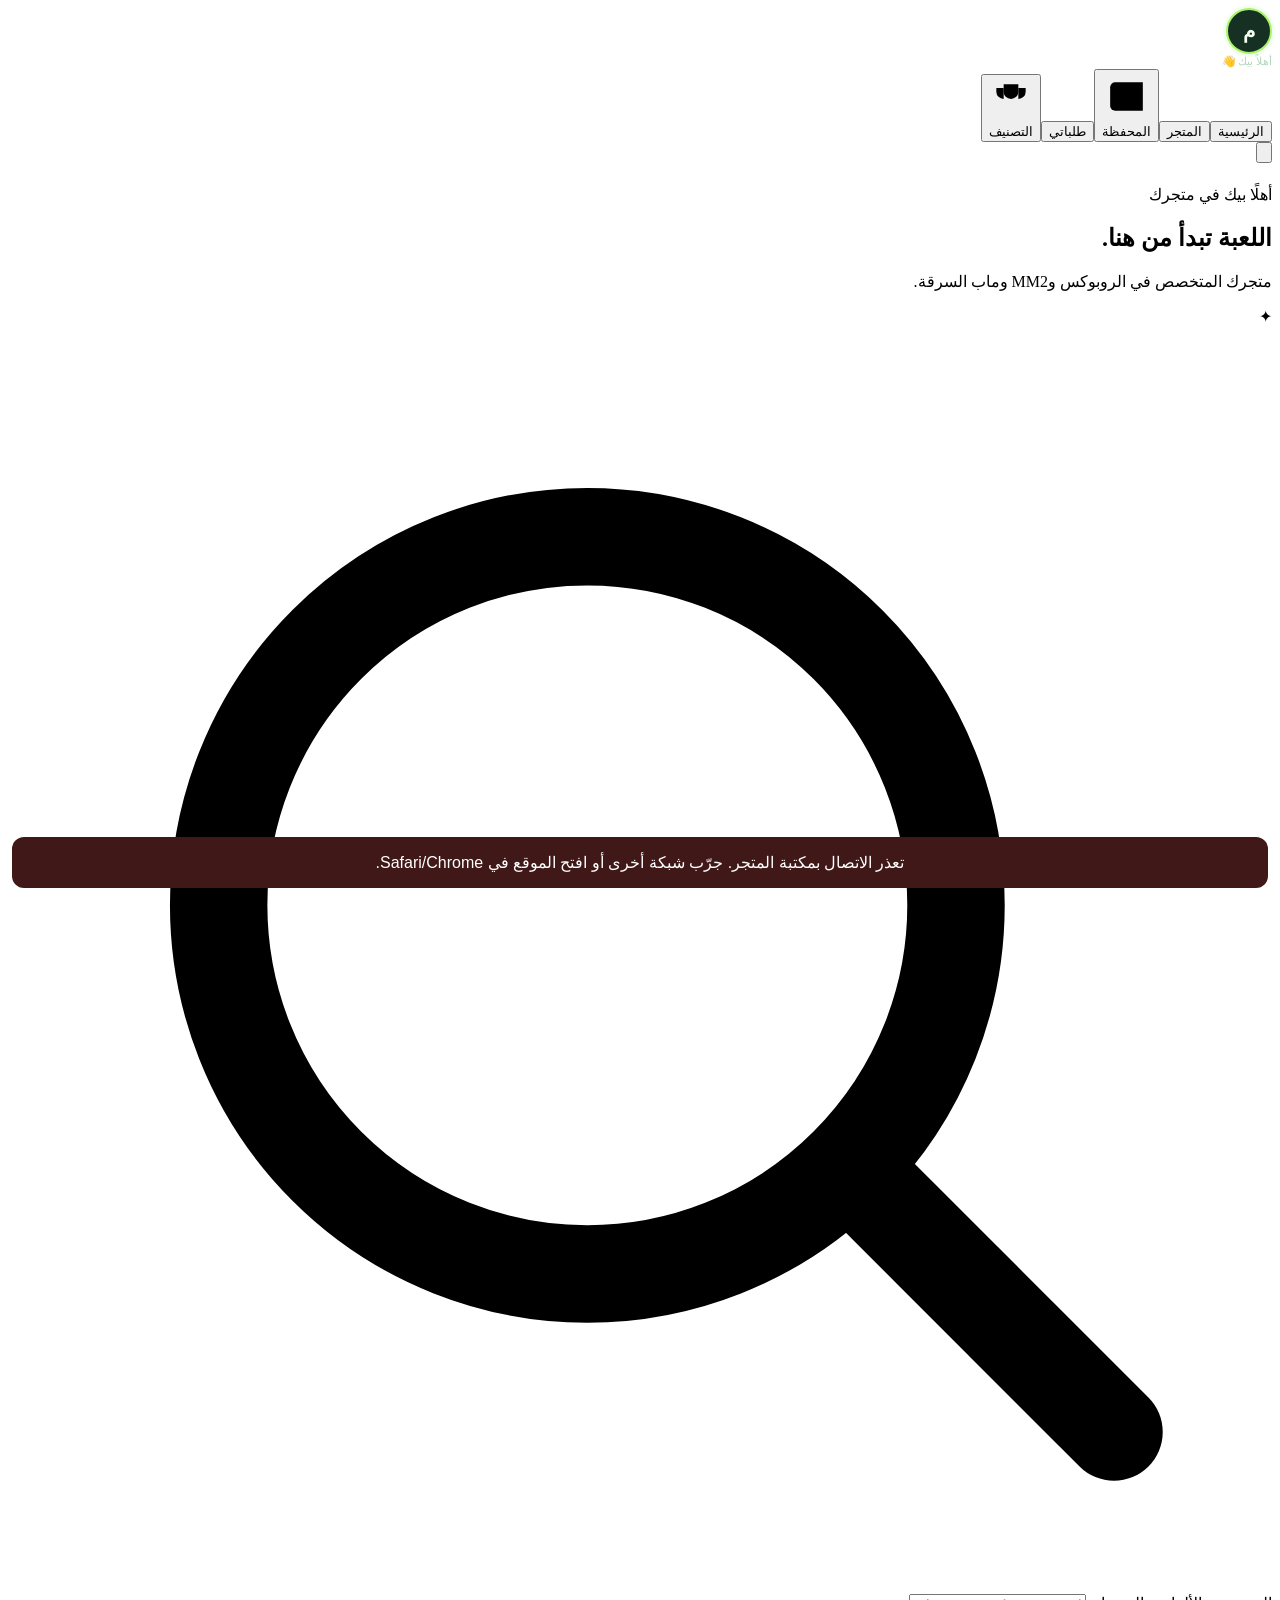
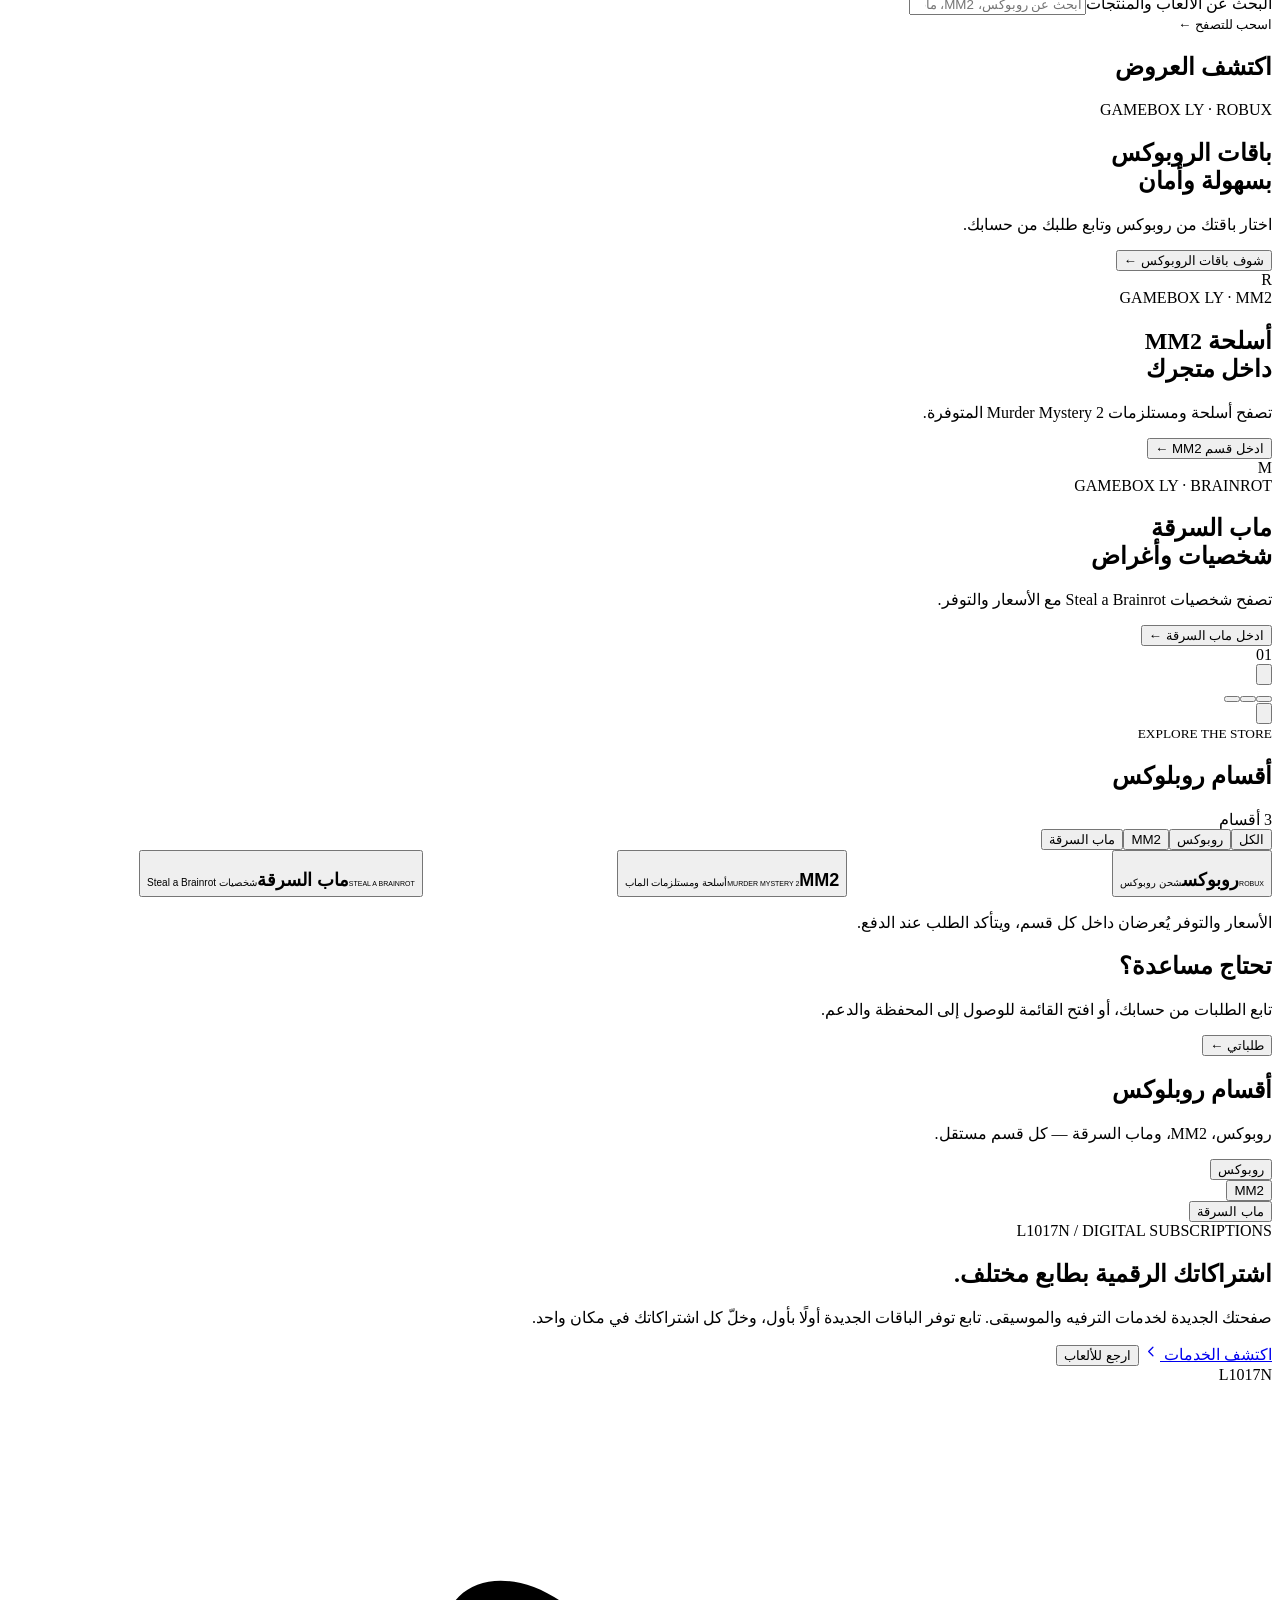
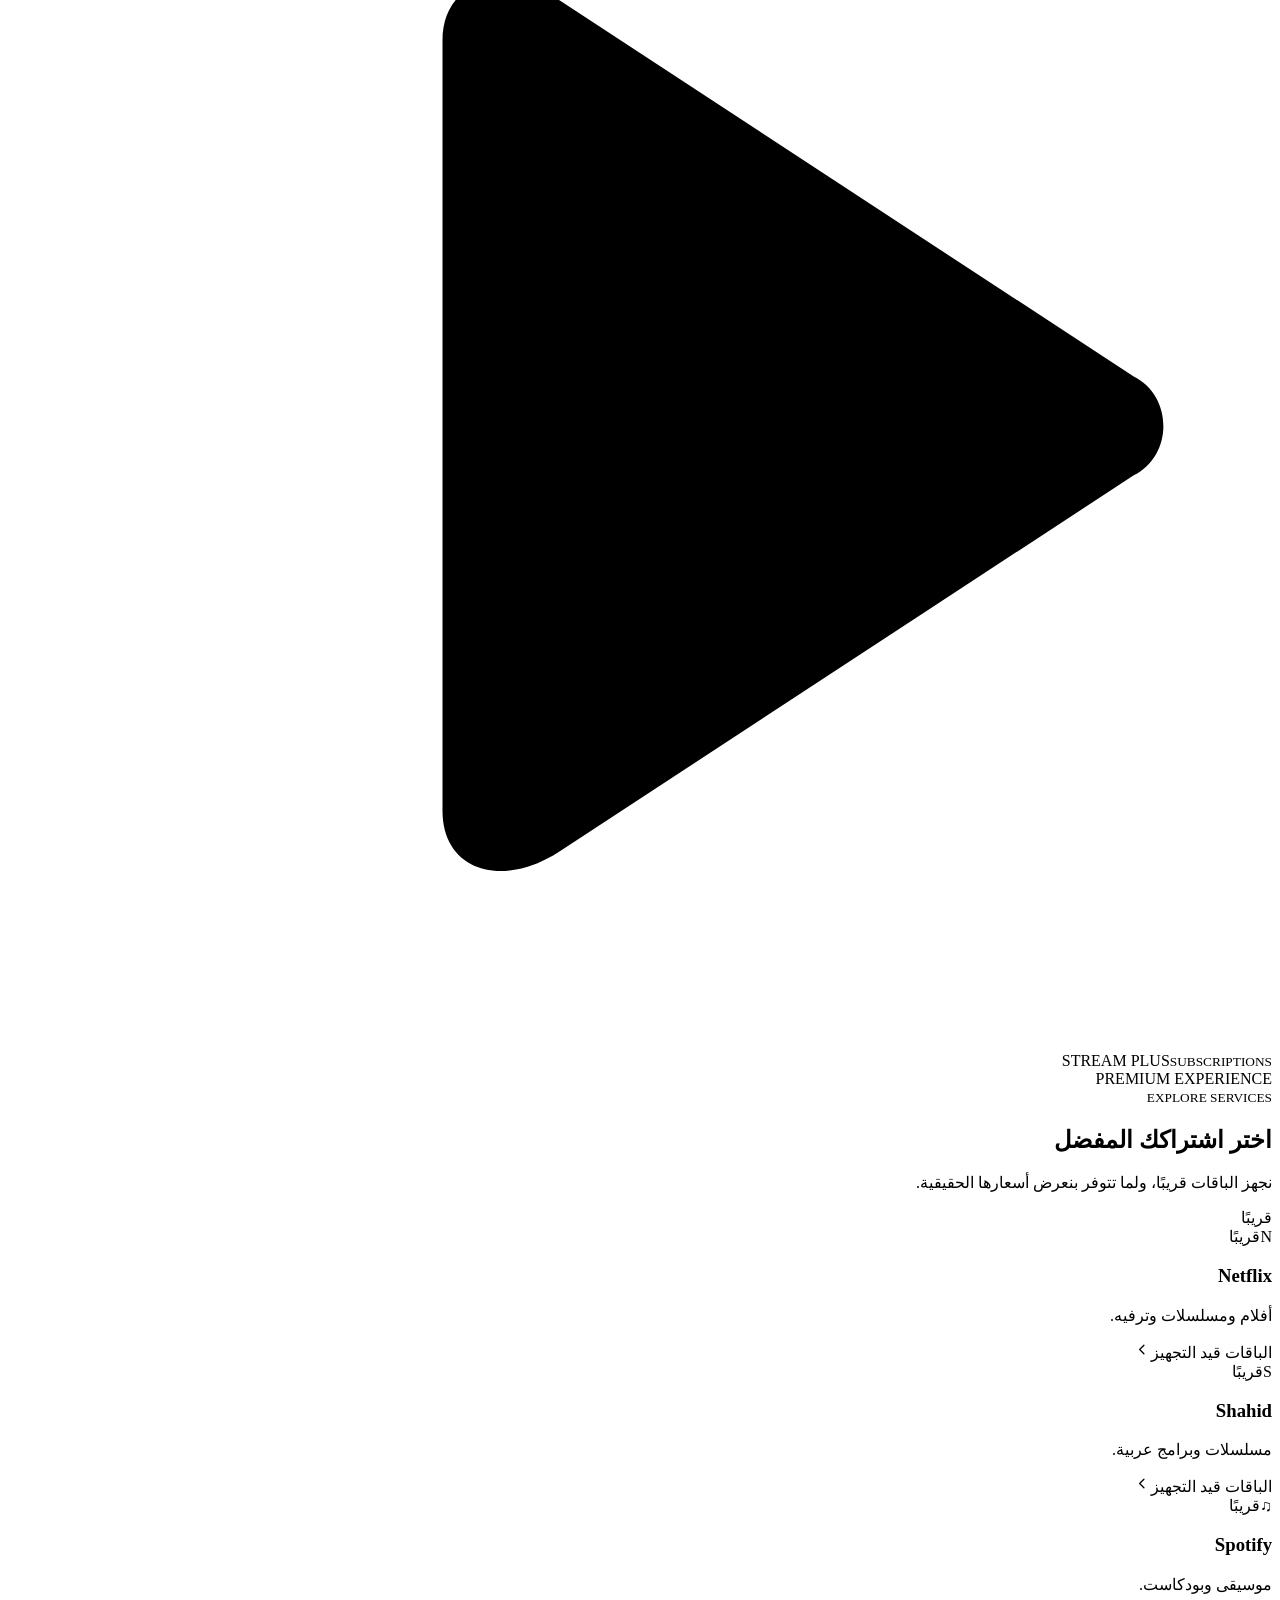
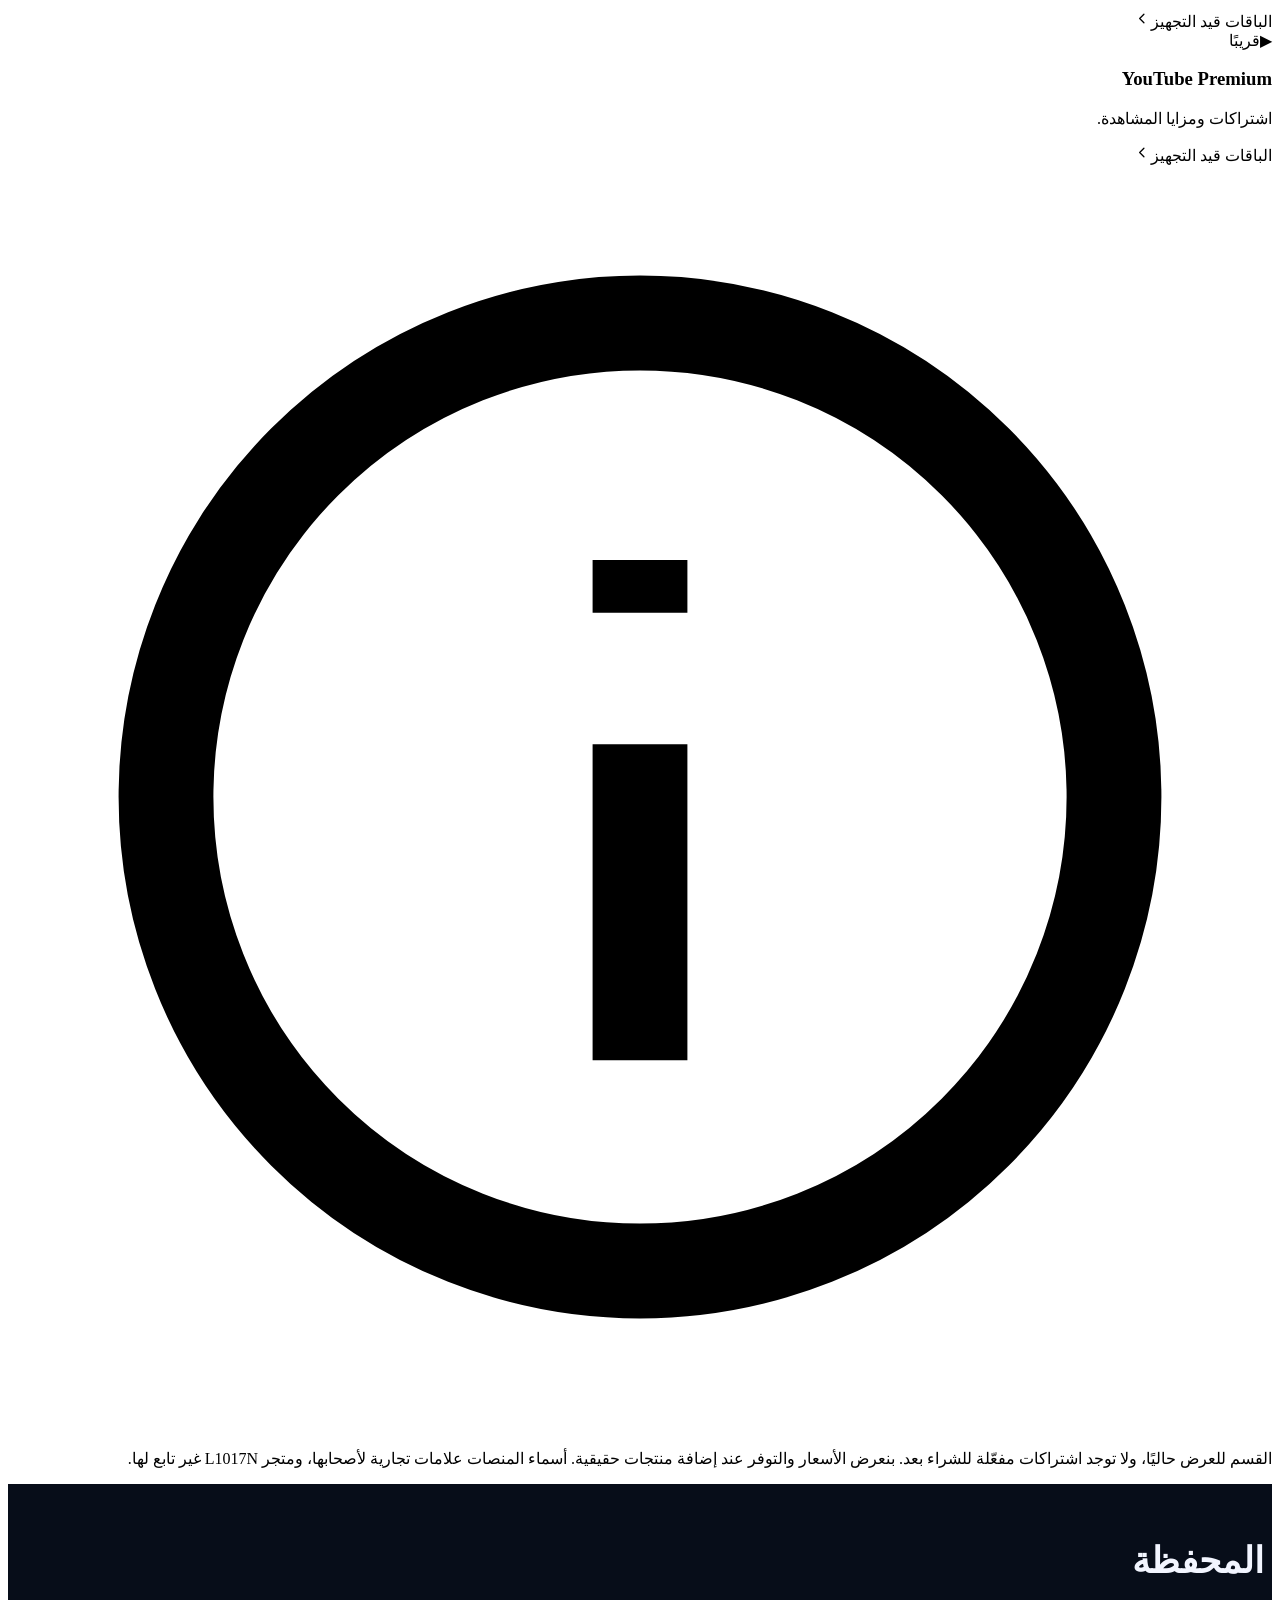
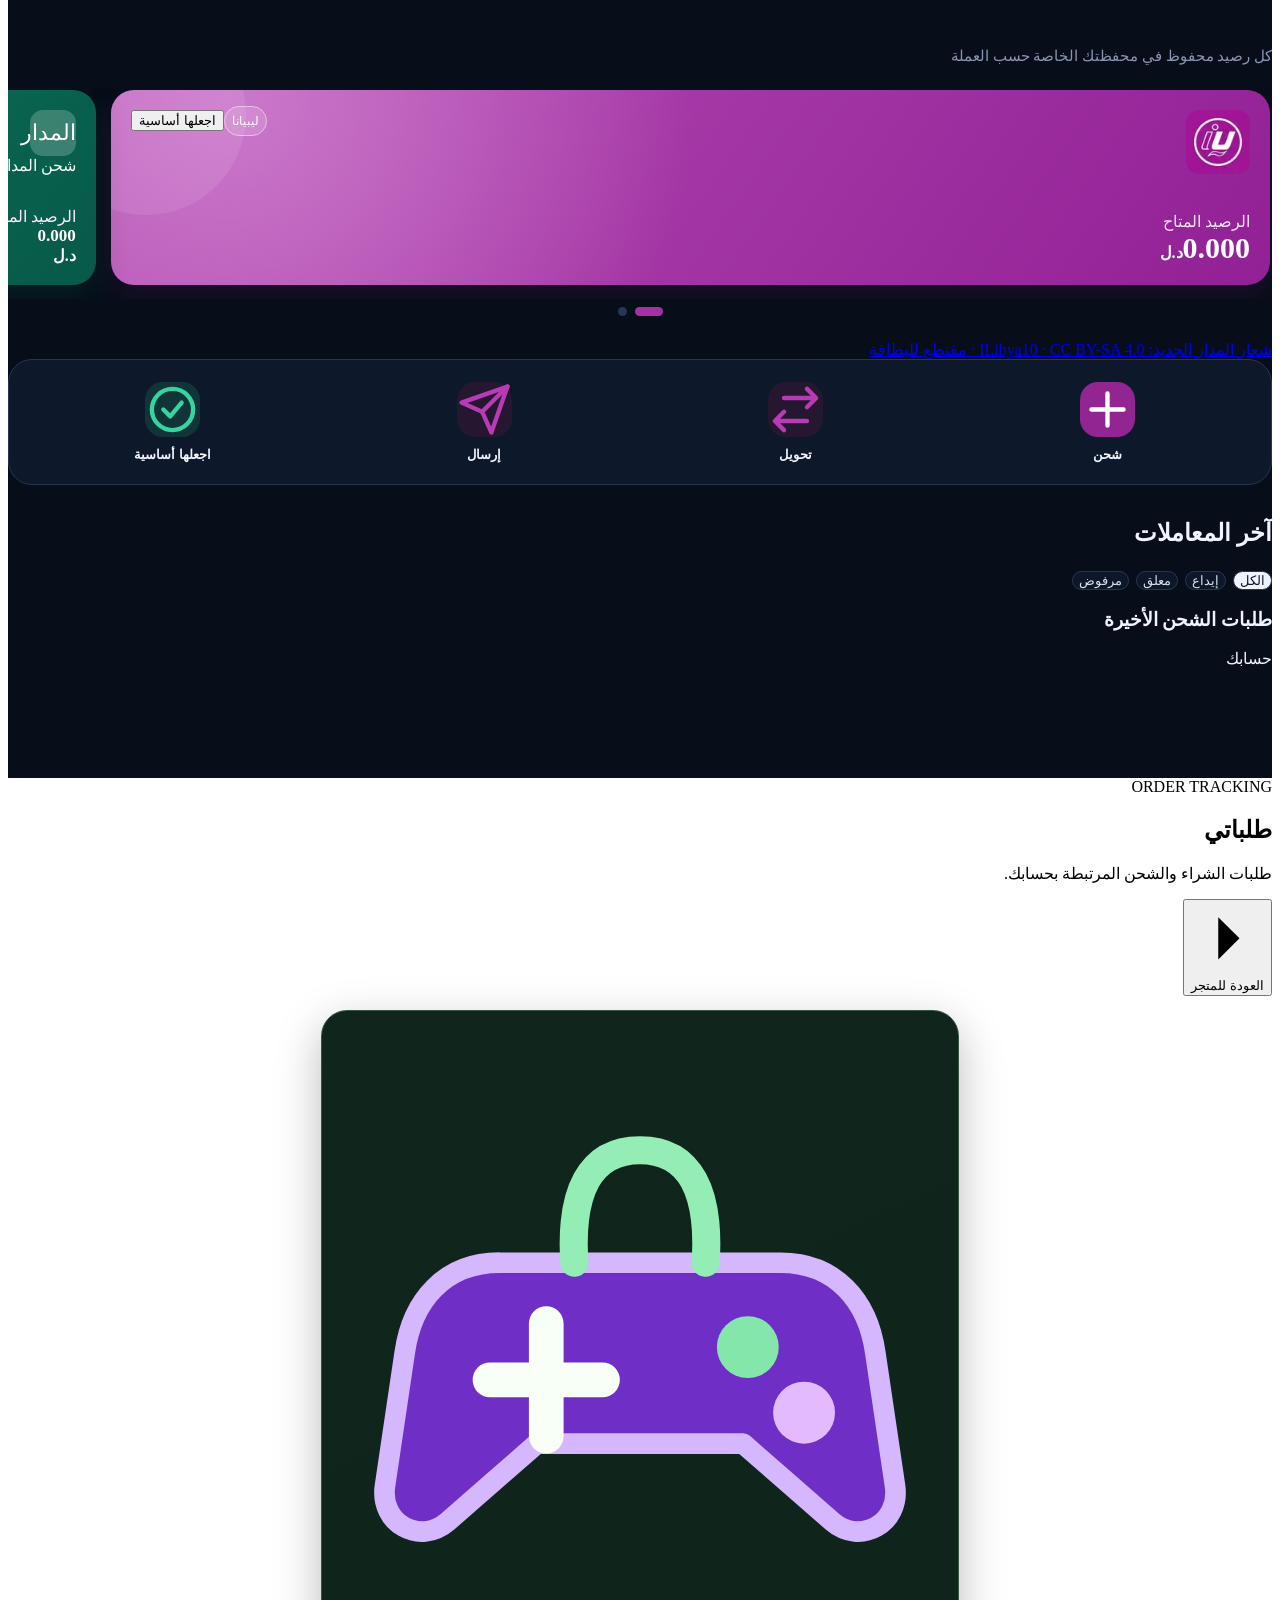
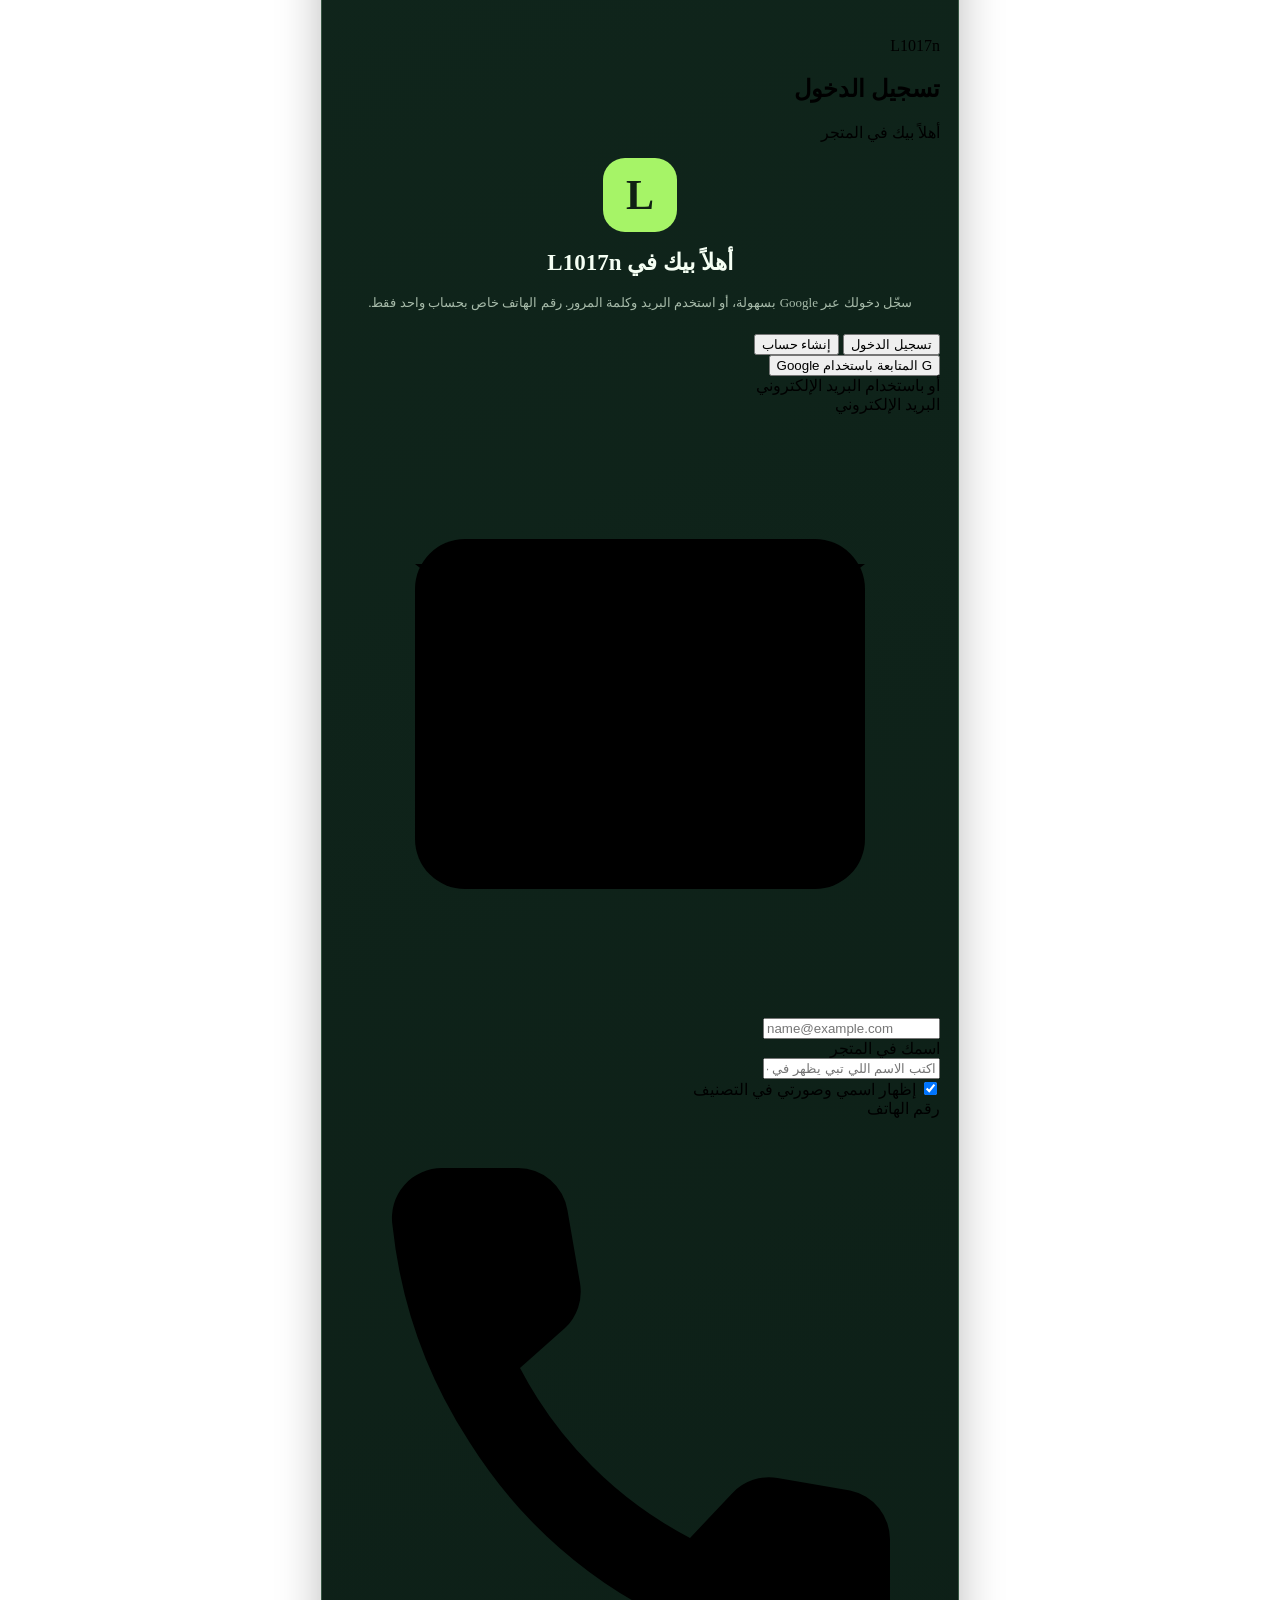
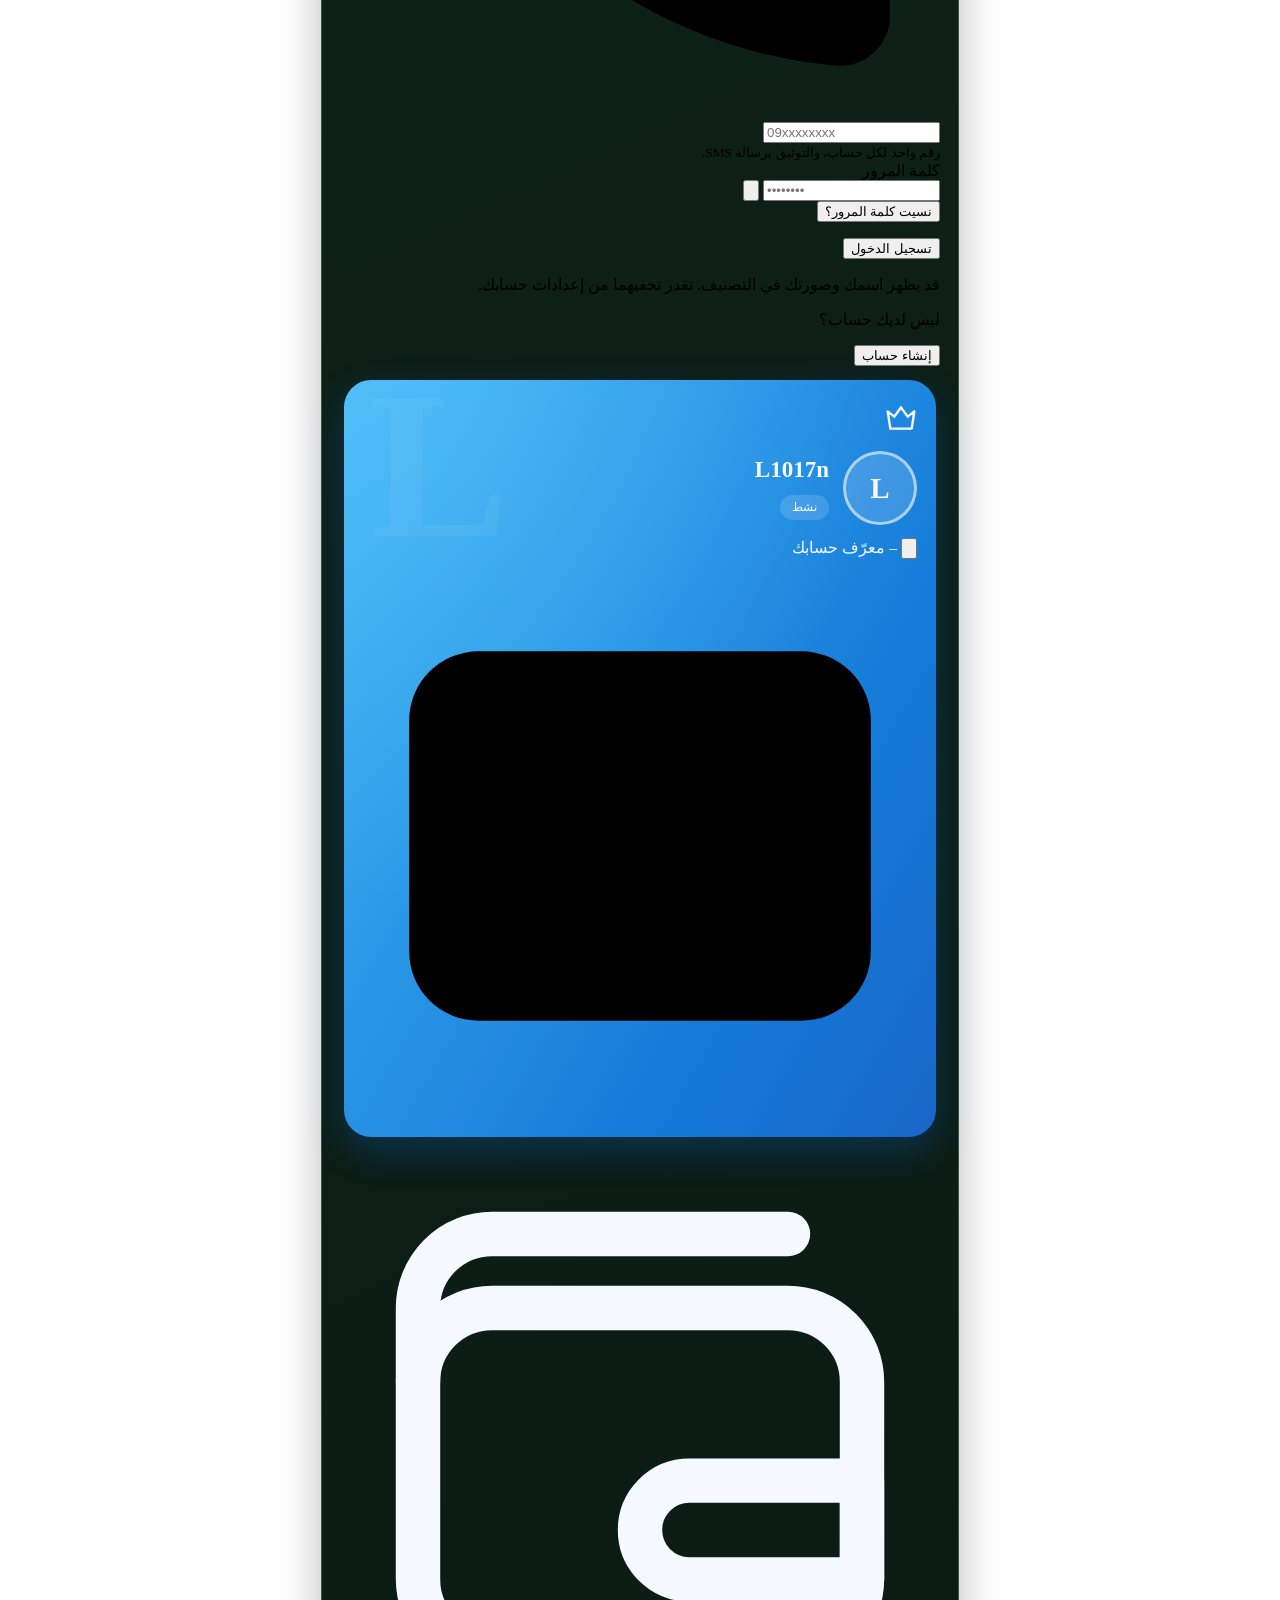
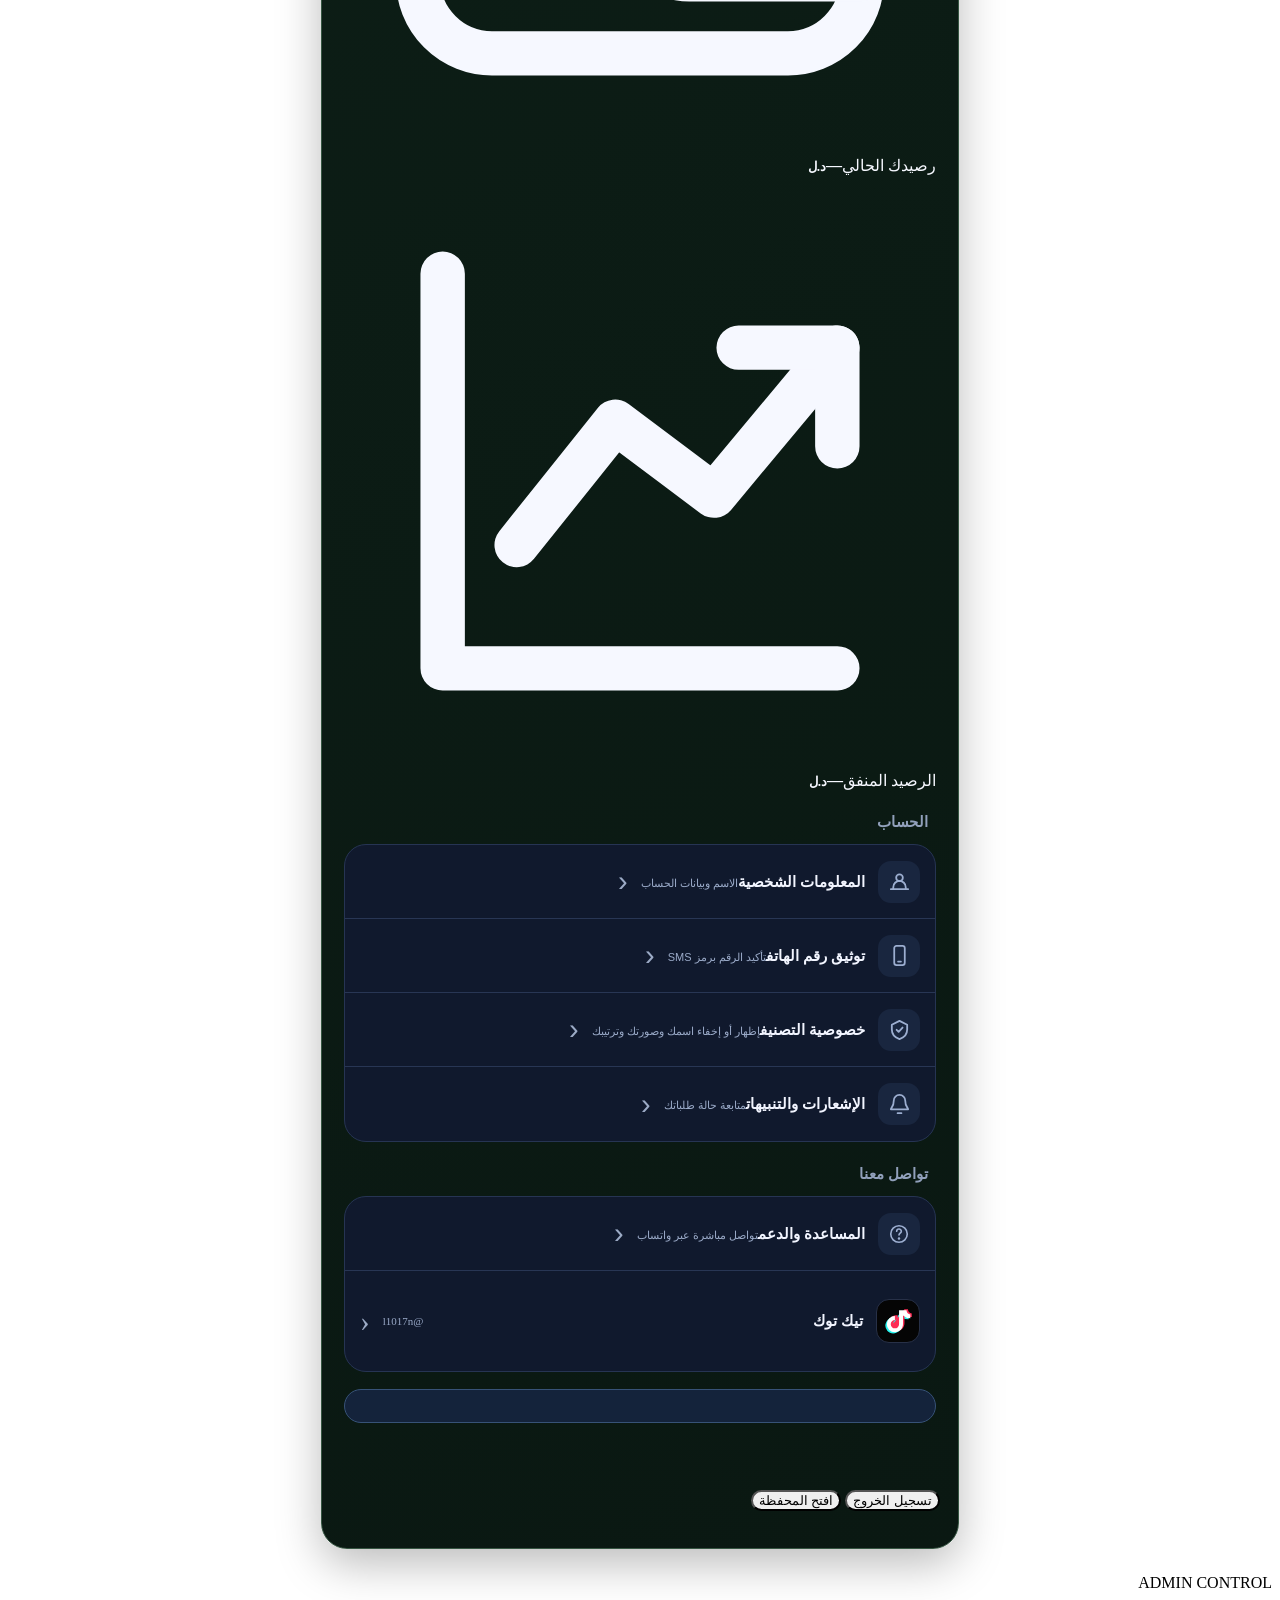
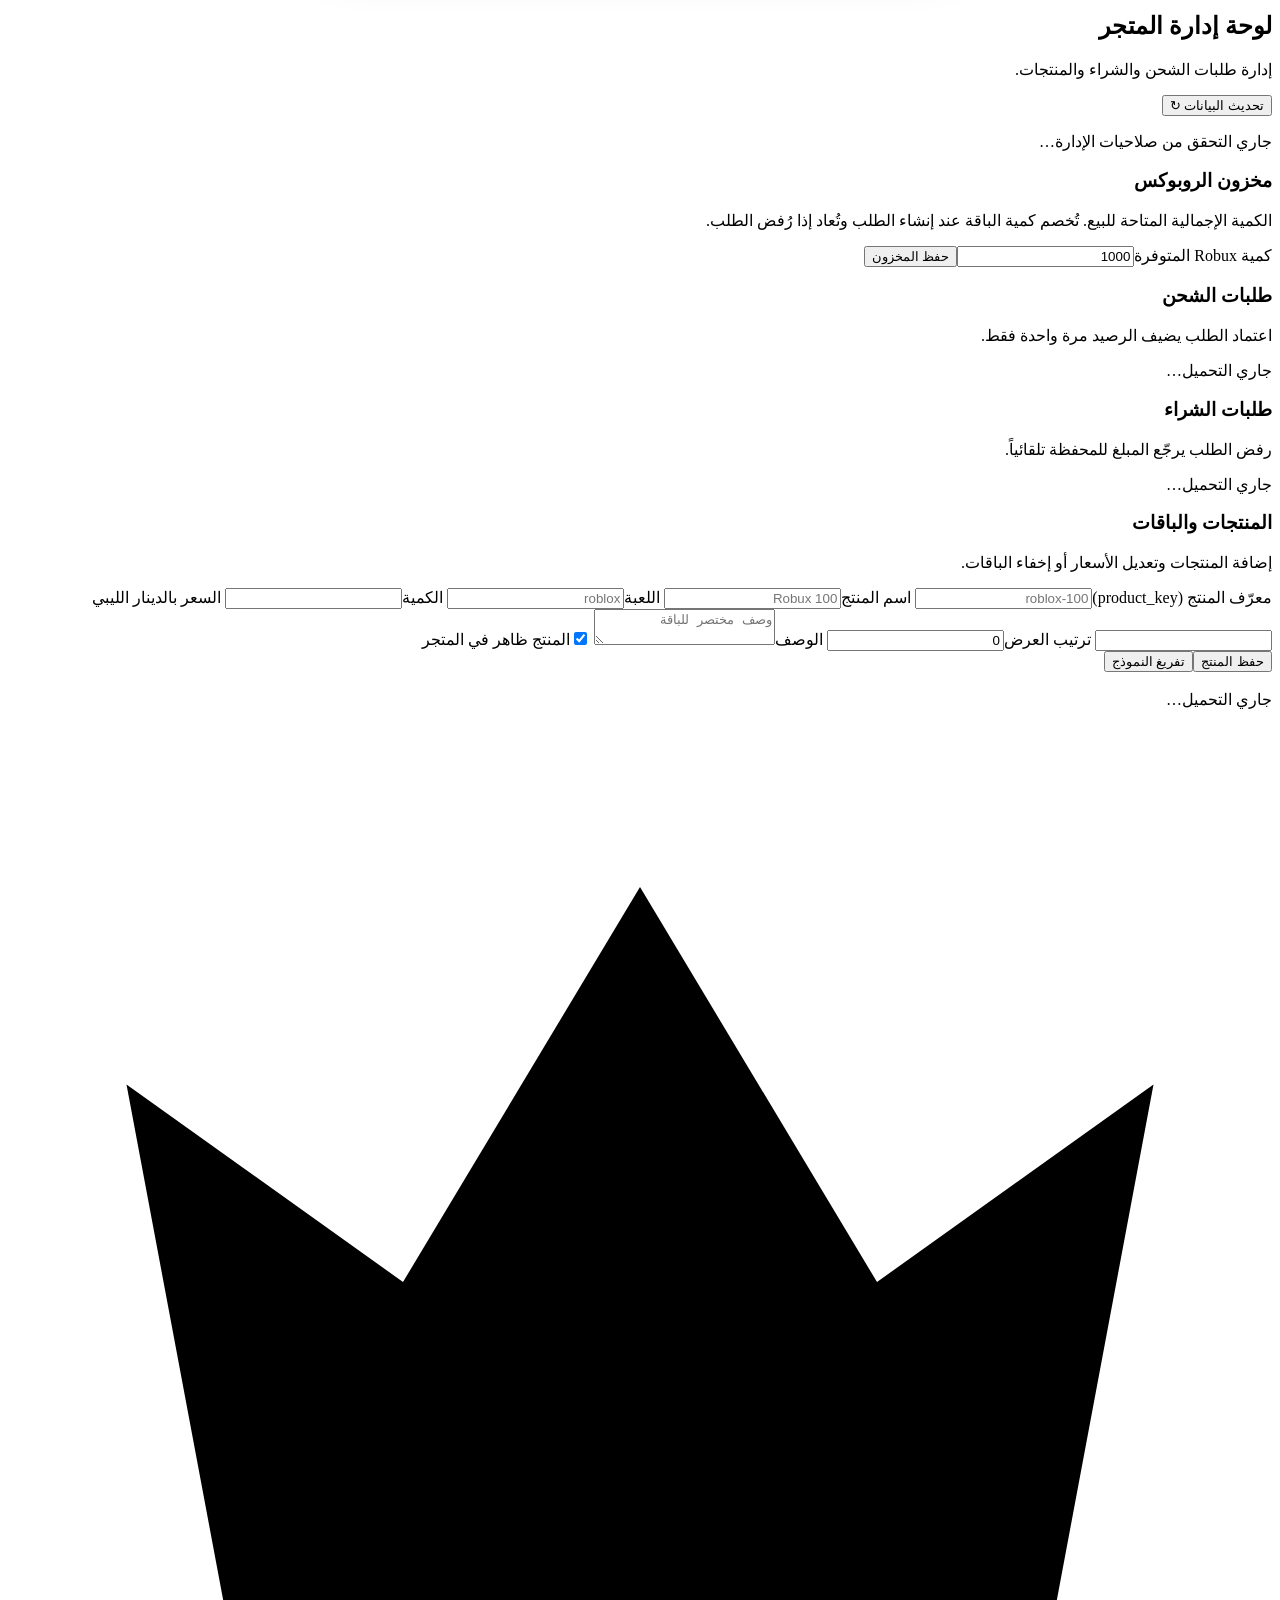
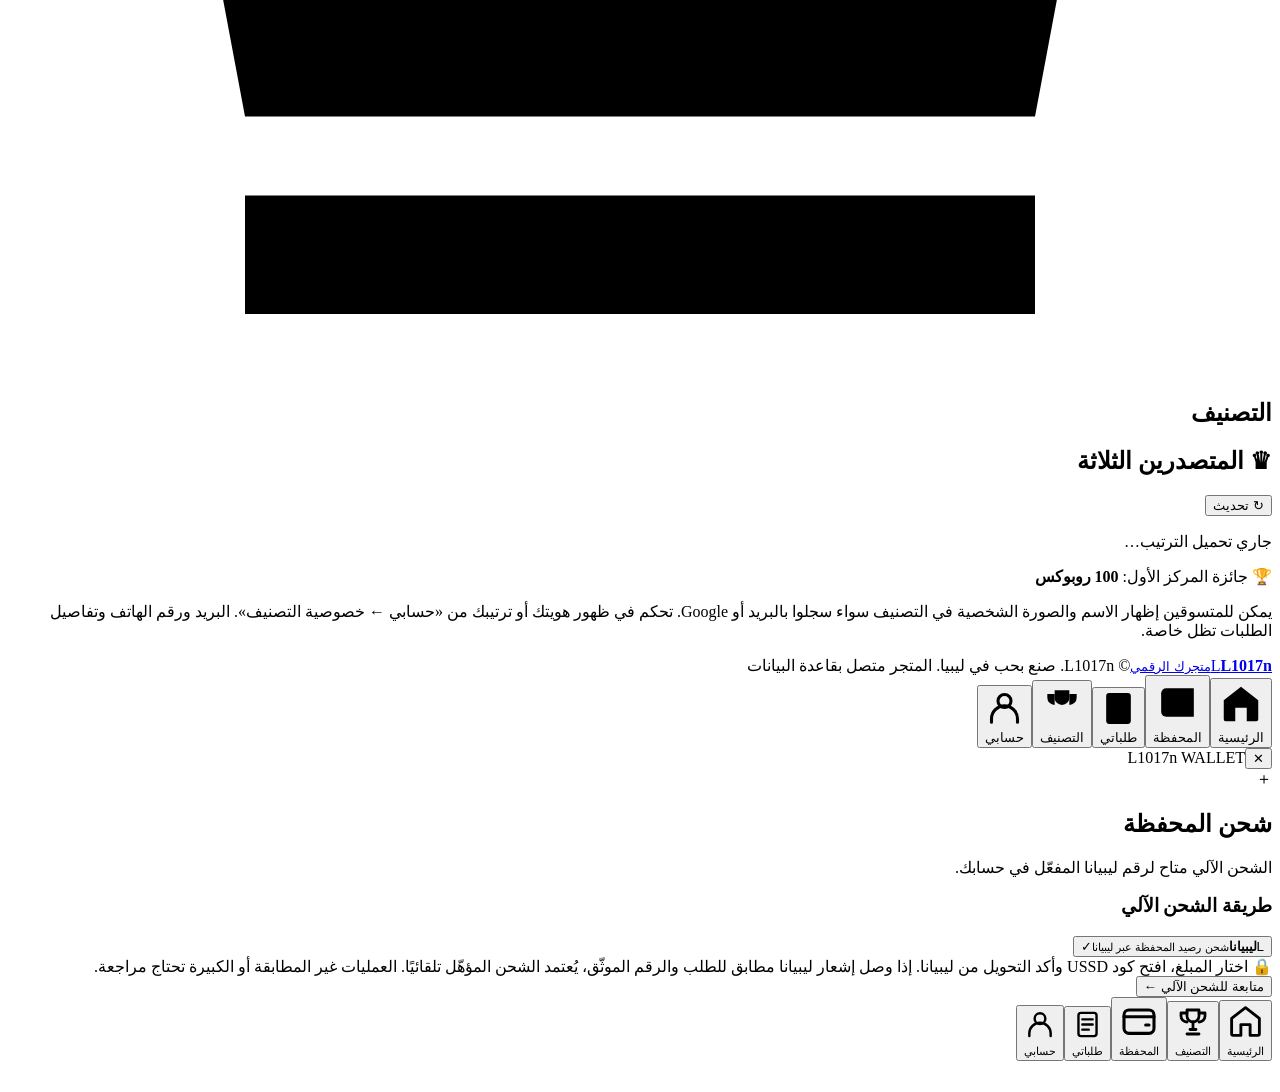
==== commit 006b921a: "Limit compact three-column layout to Roblox categories and restore package layouts" ====
--- a/index.html
+++ b/index.html
@@ -702,5 +702,5 @@
   new MutationObserver(()=>{if(instructions.querySelector('.auto-topup-transfer'))mark(3)}).observe(instructions,{childList:true,subtree:true});
 })();
 </script>
-<link rel="stylesheet" href="package-grid-three.css?v=20261101-1">
+<link rel="stylesheet" href="package-grid-three.css?v=categories-only-2">
 </body></html>
--- a/package-grid-three.css
+++ b/package-grid-three.css
@@ -1,59 +1,16 @@
-/* Consistent three-column product lists, including narrow phone screens. */
-html #robuxModal .package-grid,
-html #robuxModal.robux-single-offer .package-grid,
-html #robloxGamePage .rgp-mm2-subcategory .rgp-packages,
-html #robloxGamePage .rgp-packages,
-html #robloxGamePage .sab-products-grid,
-html #pubgCategoryPage.pubg-premium.pubg-inner-page .pubg-packages{
- display:grid!important;grid-template-columns:repeat(3,minmax(0,1fr))!important;gap:10px!important;align-items:stretch!important;
-}
-html #robuxModal .package-grid>.robux-package,
-html #robuxModal.robux-single-offer .package-grid>.robux-package{
- width:100%!important;max-width:none!important;min-width:0!important;min-height:0!important;aspect-ratio:auto!important;border-radius:15px!important;padding:0!important;display:flex!important;flex-direction:column!important;justify-content:flex-start!important;
-}
-html #robuxModal .package-grid>.robux-package>.robux-art{
- position:relative!important;inset:auto!important;transform:none!important;display:block!important;width:70%!important;height:auto!important;aspect-ratio:1!important;margin:12px auto 6px!important;max-width:120px!important;
-}
-html #robuxModal .package-grid>.robux-package>.robux-art img{width:100%!important;height:100%!important;object-fit:contain!important;object-position:center!important}
-html #robuxModal.robux-single-offer .package-grid>.robux-package>.robux-display-art{
- position:relative!important;inset:auto!important;width:100%!important;height:auto!important;aspect-ratio:1!important;object-fit:contain!important;max-width:160px!important;max-height:none!important;padding:10px!important;box-sizing:border-box!important;margin:0 auto!important;animation:none!important;
-}
-html #robuxModal.robux-single-offer .package-grid>.robux-package:has(.robux-display-art)>.robux-art{display:none!important}
-html #robuxModal .package-grid>.robux-package>.robux-plus{width:24px!important;height:24px!important;top:6px!important;left:6px!important;font-size:20px!important}
-html #robuxModal .package-grid>.robux-package>span:not(.robux-art):not(.robux-plus),
-html #robuxModal.robux-single-offer .package-grid>.robux-package>span:not(.robux-art):not(.robux-plus){padding:9px 7px!important;min-height:0!important;align-items:center!important;margin-top:auto!important;overflow-wrap:anywhere}
-html #robuxModal .package-grid>.robux-package strong{font-size:14px!important;line-height:1.5!important;text-align:center!important}
-html #robuxModal .package-grid>.robux-package small:not(.stock-label){font-size:13px!important;padding:5px 7px!important;margin-top:5px!important;align-self:center!important}
-html #robuxModal .package-grid>.robux-package .stock-label{font-size:10px!important;align-self:center!important;text-align:center!important}
-html #robloxGamePage .rgp-mm2-subcategory .rgp-package,
-html #robloxGamePage .sab-item-card,
-html #pubgCategoryPage.pubg-premium .pubg-pack{min-width:0!important;min-height:0!important;padding:9px!important;border-radius:15px!important;overflow:hidden!important;overflow-wrap:anywhere;display:flex!important;flex-direction:column!important}
-html #robloxGamePage .rgp-package .mm2-item-art,
-html #robloxGamePage .sab-card-art,
-html #pubgCategoryPage.pubg-premium .pubg-coin-wrap{width:100%!important;height:auto!important;aspect-ratio:1!important;min-height:0!important;flex:0 0 auto!important;margin:0 0 9px!important;display:grid!important;place-items:center!important;border-radius:11px!important;overflow:hidden!important}
-html #robloxGamePage .rgp-package .mm2-item-art img,
-html #robloxGamePage .sab-card-art .sab-character-image,
-html #pubgCategoryPage.pubg-premium .pubg-uc-art{width:100%!important;height:100%!important;min-height:0!important;max-width:100%!important;max-height:100%!important;object-fit:contain!important;object-position:center!important;padding:5px!important;box-sizing:border-box!important}
-html #robloxGamePage .rgp-mm2-subcategory .rgp-package strong,
-html #robloxGamePage .sab-item-card h3{font-size:14px!important;line-height:1.5!important;margin:4px 0 7px!important}
-html #robloxGamePage .rgp-package .mm2-price,
-html #robloxGamePage .sab-card-footer strong{font-size:14px!important;line-height:1.5!important}
-html #robloxGamePage .rgp-package .mm2-delivery{font-size:10px!important;line-height:1.6!important}
-html #robloxGamePage .sab-card-footer{flex-direction:column!important;align-items:stretch!important;gap:7px!important;padding-top:8px!important}
-html #robloxGamePage .sab-card-top{flex-wrap:wrap;gap:3px;margin-bottom:6px}
-html #robloxGamePage .sab-card-top small,html #robloxGamePage .sab-card-label{font-size:8px!important;letter-spacing:0!important}
-html #robloxGamePage .sab-buy{min-height:38px;padding:7px 3px!important;font-size:10px!important;white-space:normal}
-html #robloxGamePage .sab-unavailable{font-size:10px!important;padding:6px 3px!important;text-align:center}
-html #robloxGamePage .gb-card-open{font-size:10px!important;line-height:1.5!important;margin-top:auto!important;padding-top:8px!important}
-html #robloxGamePage .rgp-empty,html #robloxGamePage .sab-fetch-error{grid-column:1/-1}
-html #pubgCategoryPage.pubg-premium .pubg-pack-quantity{font-size:22px!important}
-html #pubgCategoryPage.pubg-premium .pubg-pack-name{font-size:11px!important}
-html #pubgCategoryPage.pubg-premium .pubg-pack-bottom{flex-direction:column!important;align-items:stretch!important;gap:7px!important}
-@media(max-width:420px){
- html #robuxModal .package-grid,html #robuxModal.robux-single-offer .package-grid,html #robloxGamePage .rgp-packages,html #robloxGamePage .rgp-mm2-subcategory .rgp-packages,html #robloxGamePage .sab-products-grid{gap:7px!important}
- html #robloxGamePage .rgp-mm2-subcategory .rgp-package,html #robloxGamePage .sab-item-card{padding:7px!important}
- html #robuxModal .package-grid>.robux-package strong,html #robloxGamePage .rgp-mm2-subcategory .rgp-package strong,html #robloxGamePage .sab-item-card h3{font-size:12px!important}
- html #robuxModal .package-grid>.robux-package small:not(.stock-label){font-size:12px!important;padding:4px!important}
-}
-html #robloxGamePage .rgp-mm2-subcategory .rgp-package>strong,
-html #robloxGamePage .sab-item-card h3{min-height:3em!important}
+/* Only Roblox category tiles; product package layouts keep their original styles. */
+html #llLanding .ll-catalog:has(.ll-game-section),
+html #robloxGamePage .rgp-grid{display:grid!important;grid-template-columns:repeat(3,minmax(0,1fr))!important;gap:10px!important;align-items:stretch!important}
+html #llLanding .ll-game-section{min-width:0!important}
+html #llLanding .ll-game-section-art{width:100%!important;aspect-ratio:1!important;height:auto!important;border-radius:16px!important;overflow:hidden!important}
+html #llLanding .ll-game-section-art img{display:block!important;width:100%!important;height:100%!important;object-fit:contain!important;object-position:center!important;padding:7px!important;box-sizing:border-box!important}
+html #llLanding .ll-game-section-details strong{font-size:clamp(12px,3vw,18px)!important;line-height:1.5!important}
+html #llLanding .ll-game-section-details small{font-size:10px!important;line-height:1.6!important;overflow-wrap:anywhere}
+html #llLanding .ll-game-section-tag{font-size:7px!important;letter-spacing:0!important;top:5px!important;right:5px!important;left:5px!important}
+html #robloxGamePage .rgp-grid .rgp-card{min-width:0!important;min-height:0!important;border-radius:16px!important}
+html #robloxGamePage .rgp-grid .rgp-card img{display:block!important;width:100%!important;height:auto!important;aspect-ratio:1!important;object-fit:contain!important;object-position:center!important;padding:7px!important;box-sizing:border-box!important}
+html #robloxGamePage .rgp-grid .rgp-card-body{padding:10px 7px!important}
+html #robloxGamePage .rgp-grid .rgp-card h3{font-size:14px!important;line-height:1.5!important;overflow-wrap:anywhere}
+html #robloxGamePage .rgp-grid .rgp-card p{font-size:10px!important;line-height:1.6!important}
+html #robloxGamePage .rgp-grid .rgp-action{font-size:10px!important;padding:7px 4px!important;white-space:normal!important}
+@media(max-width:420px){html #llLanding .ll-catalog:has(.ll-game-section),html #robloxGamePage .rgp-grid{gap:8px!important}}
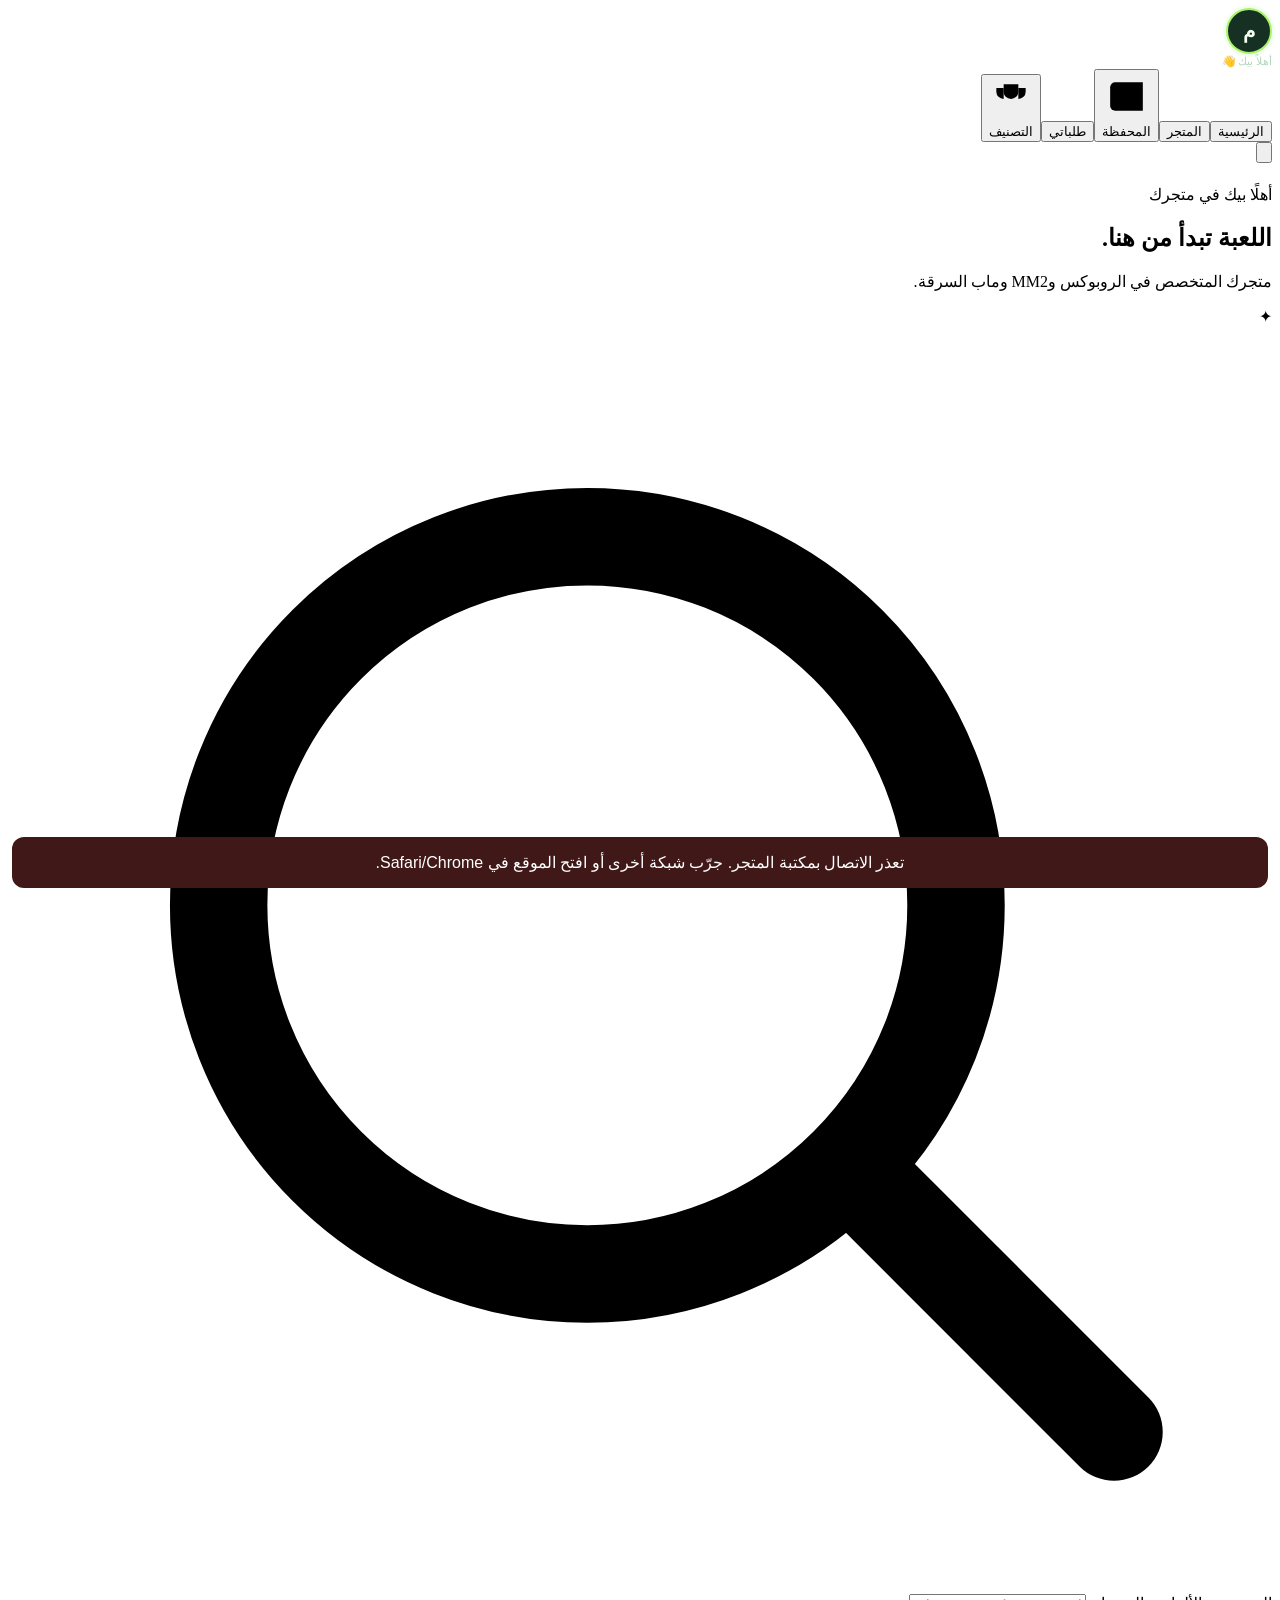
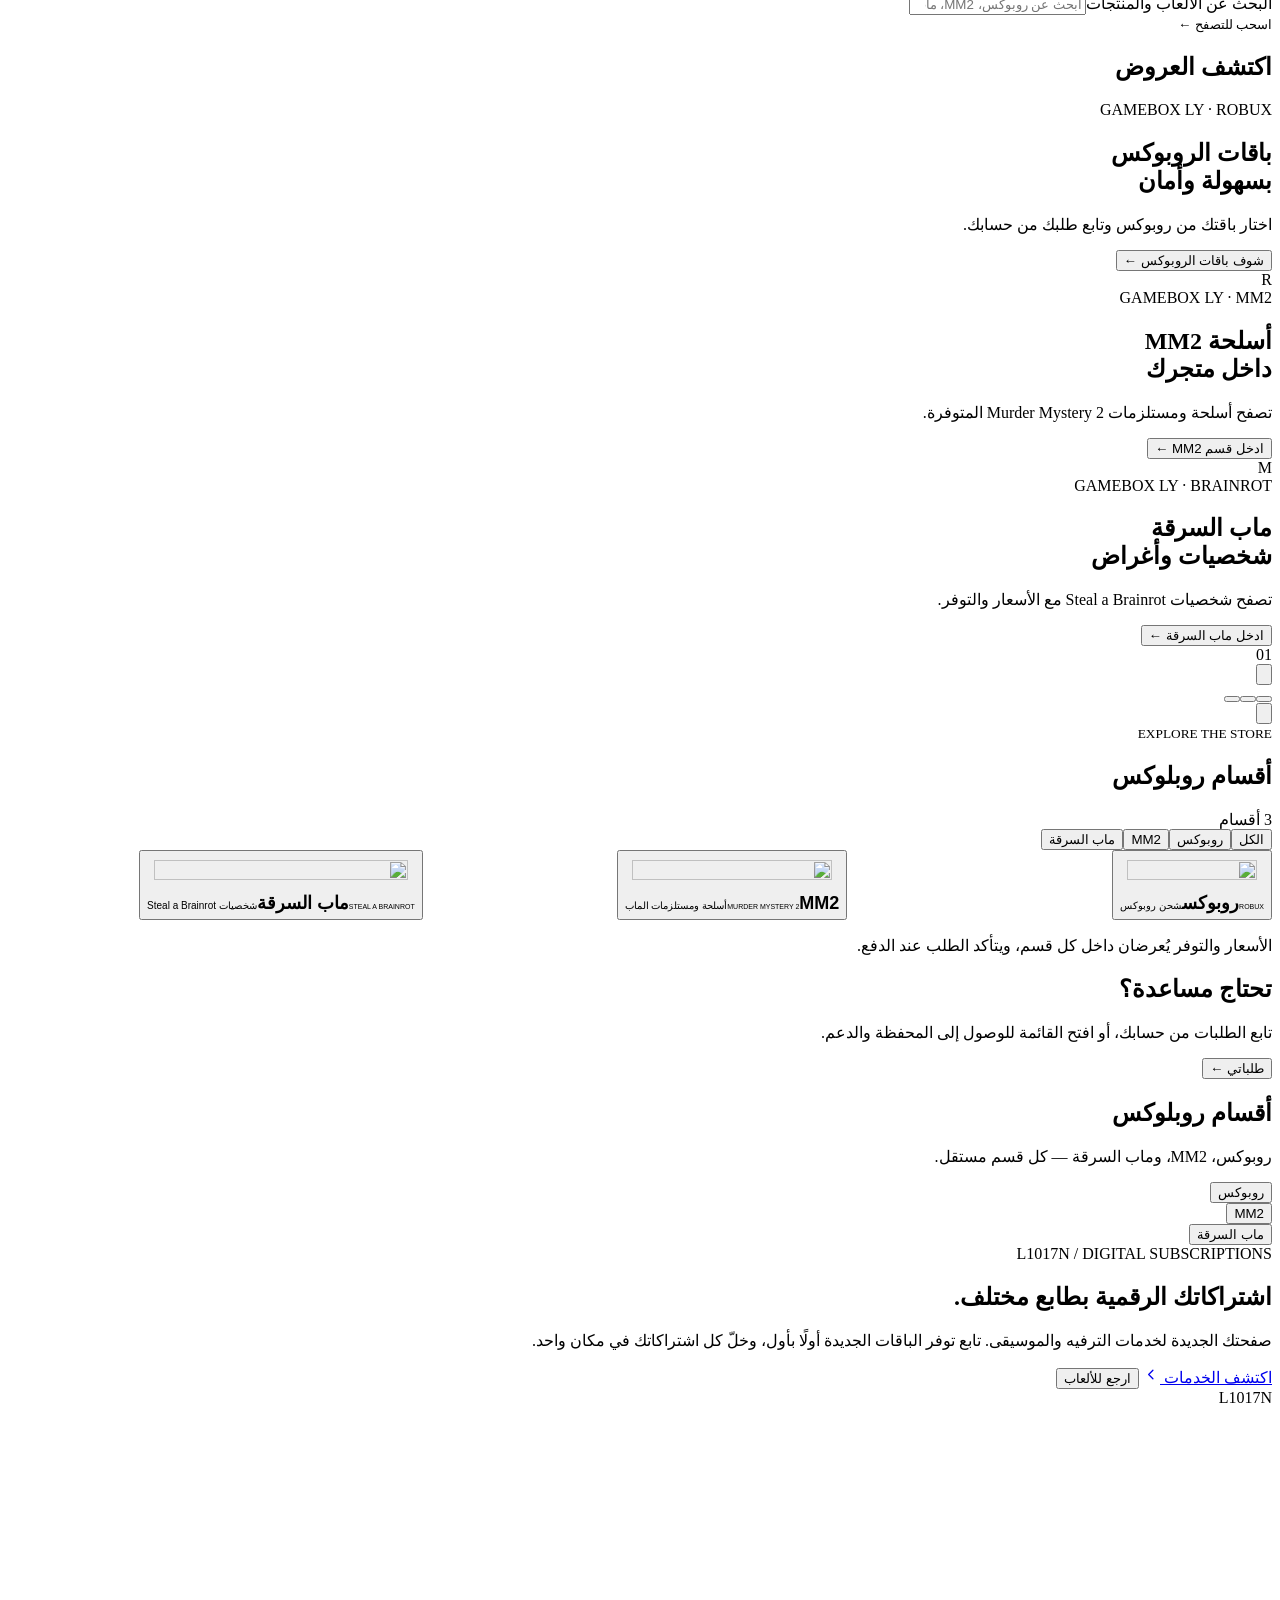
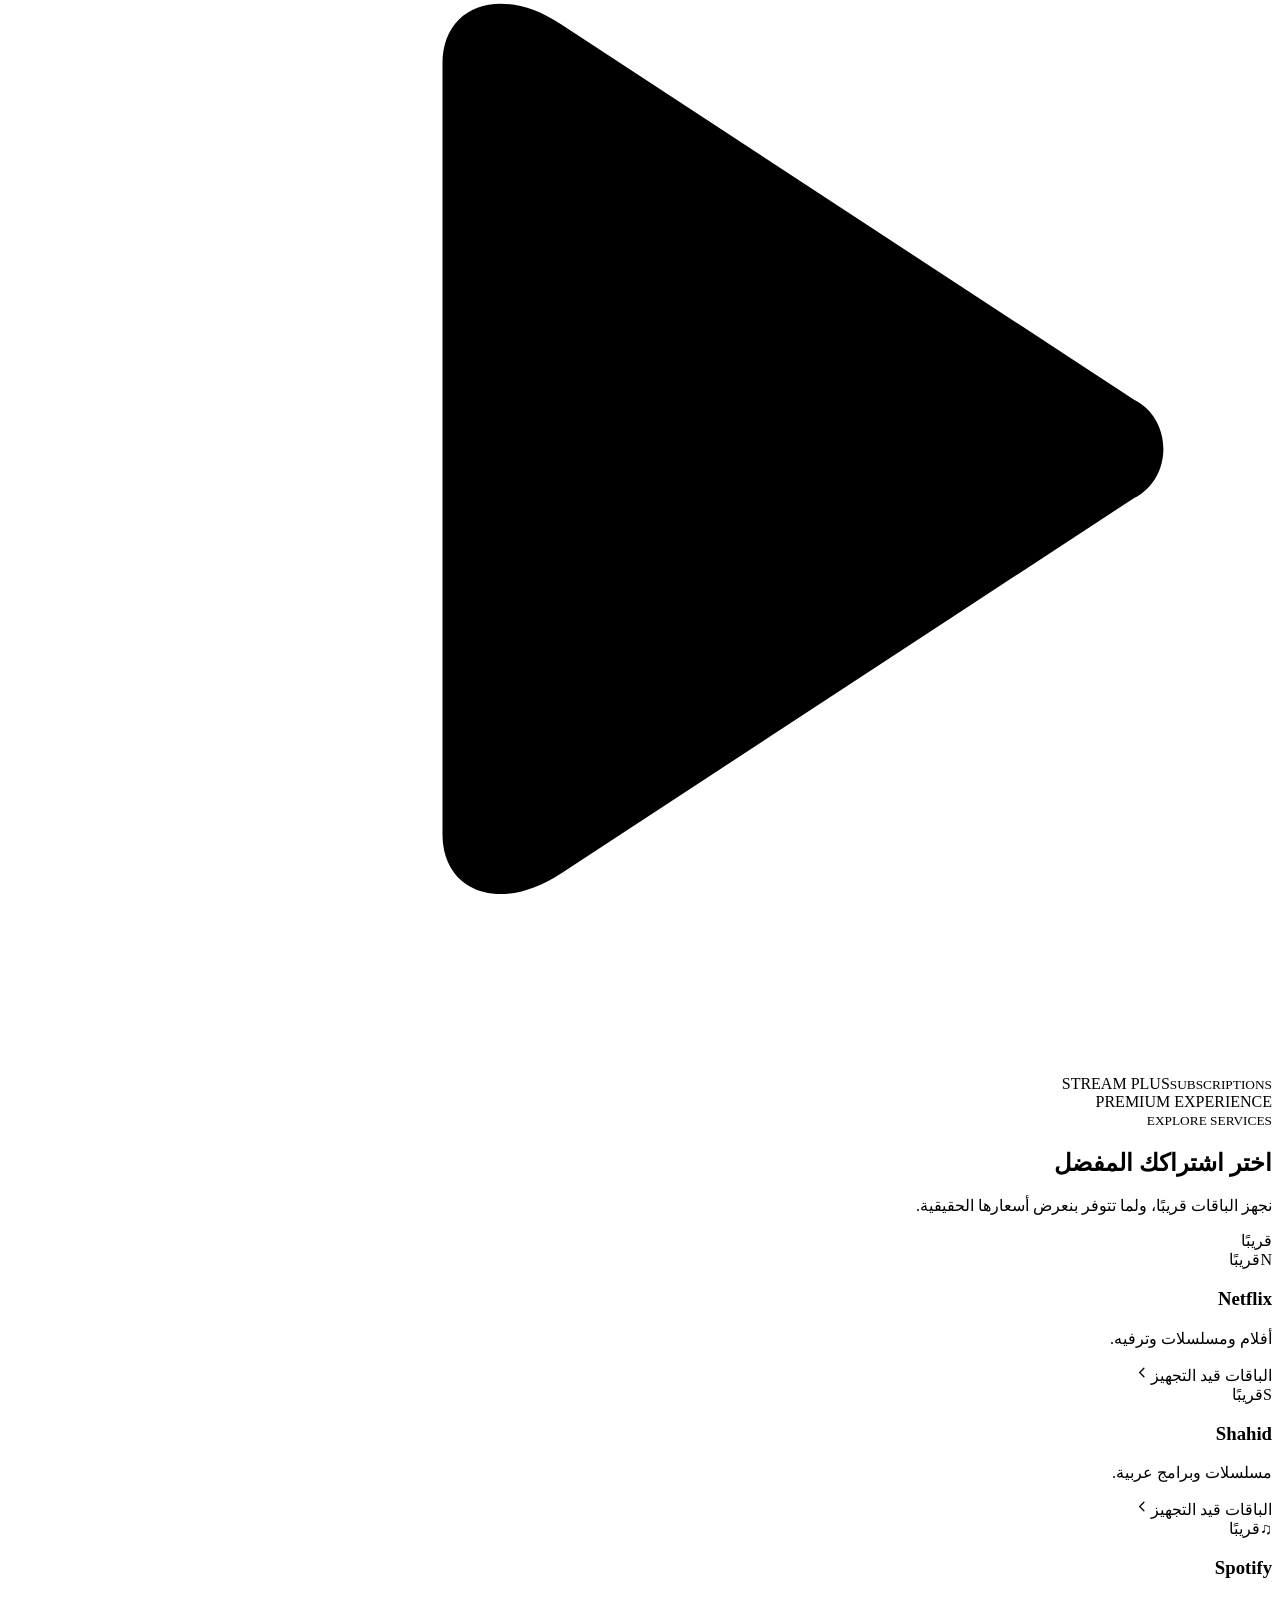
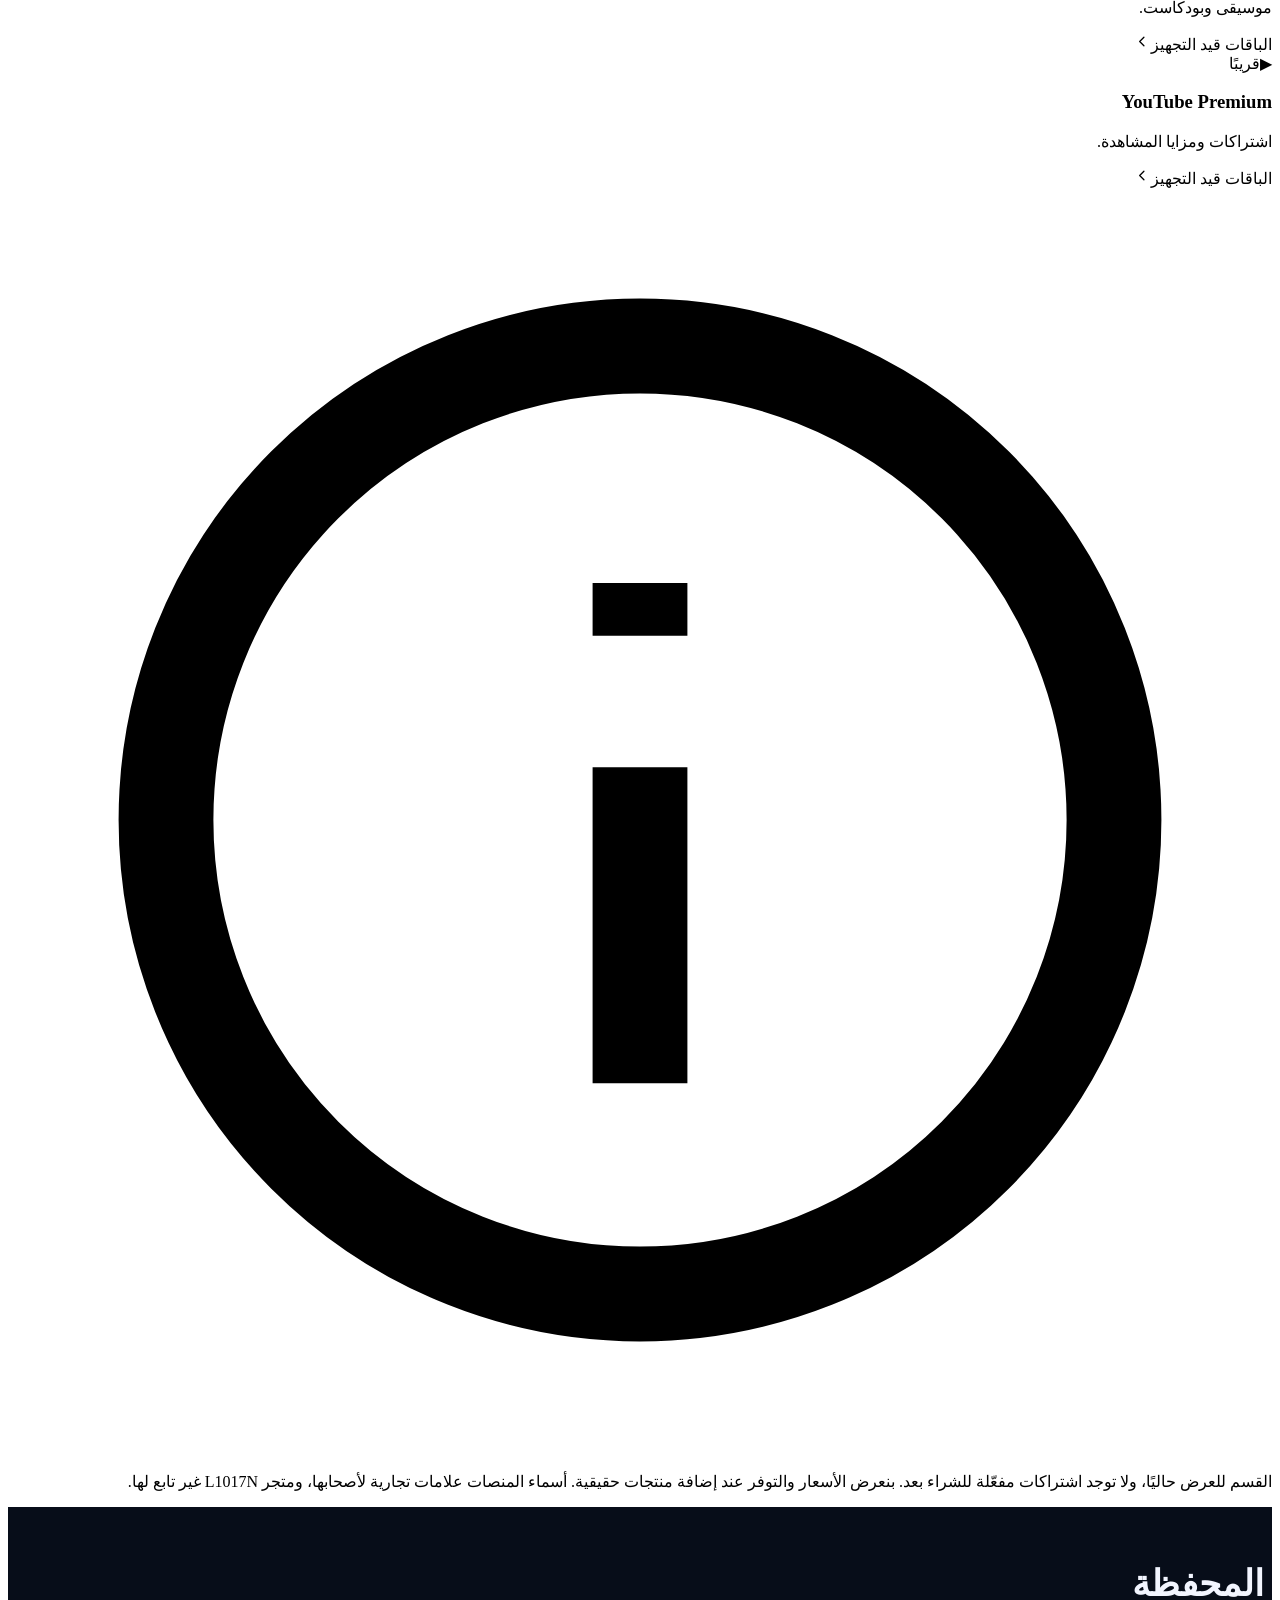
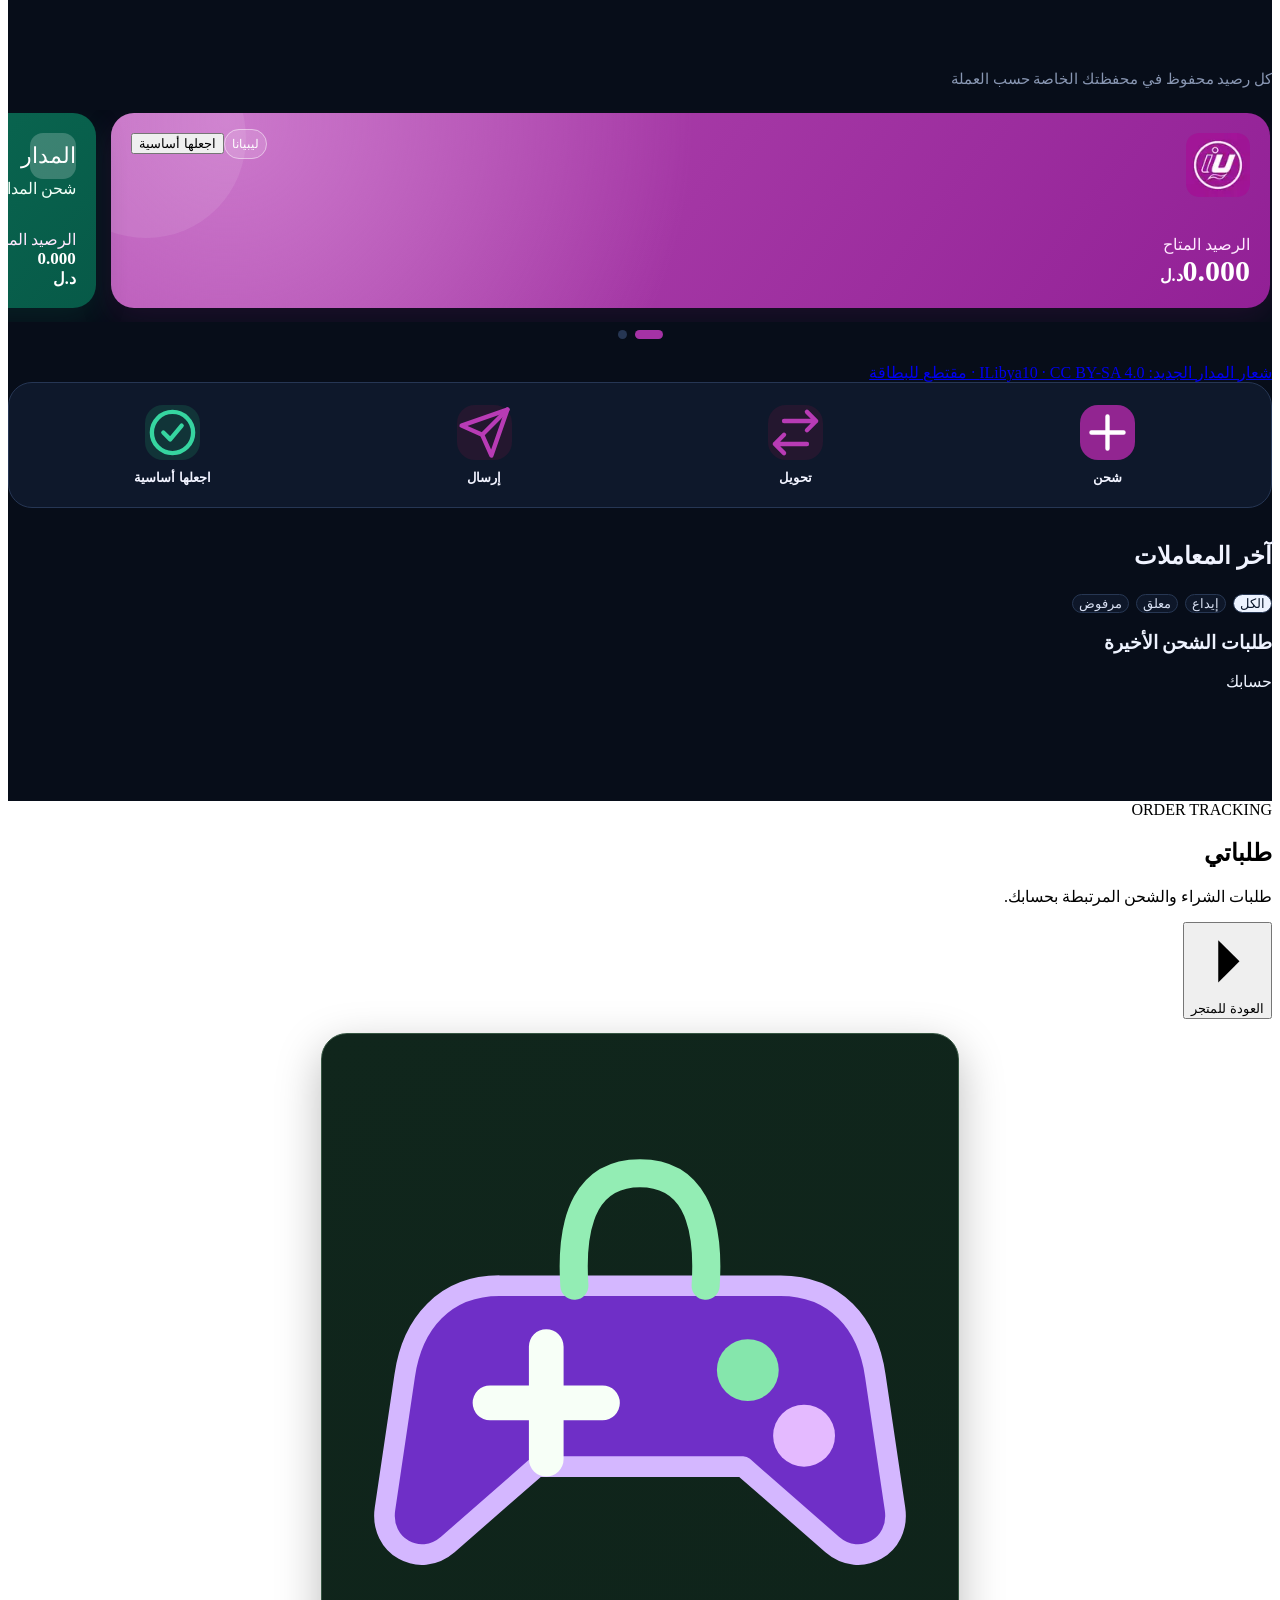
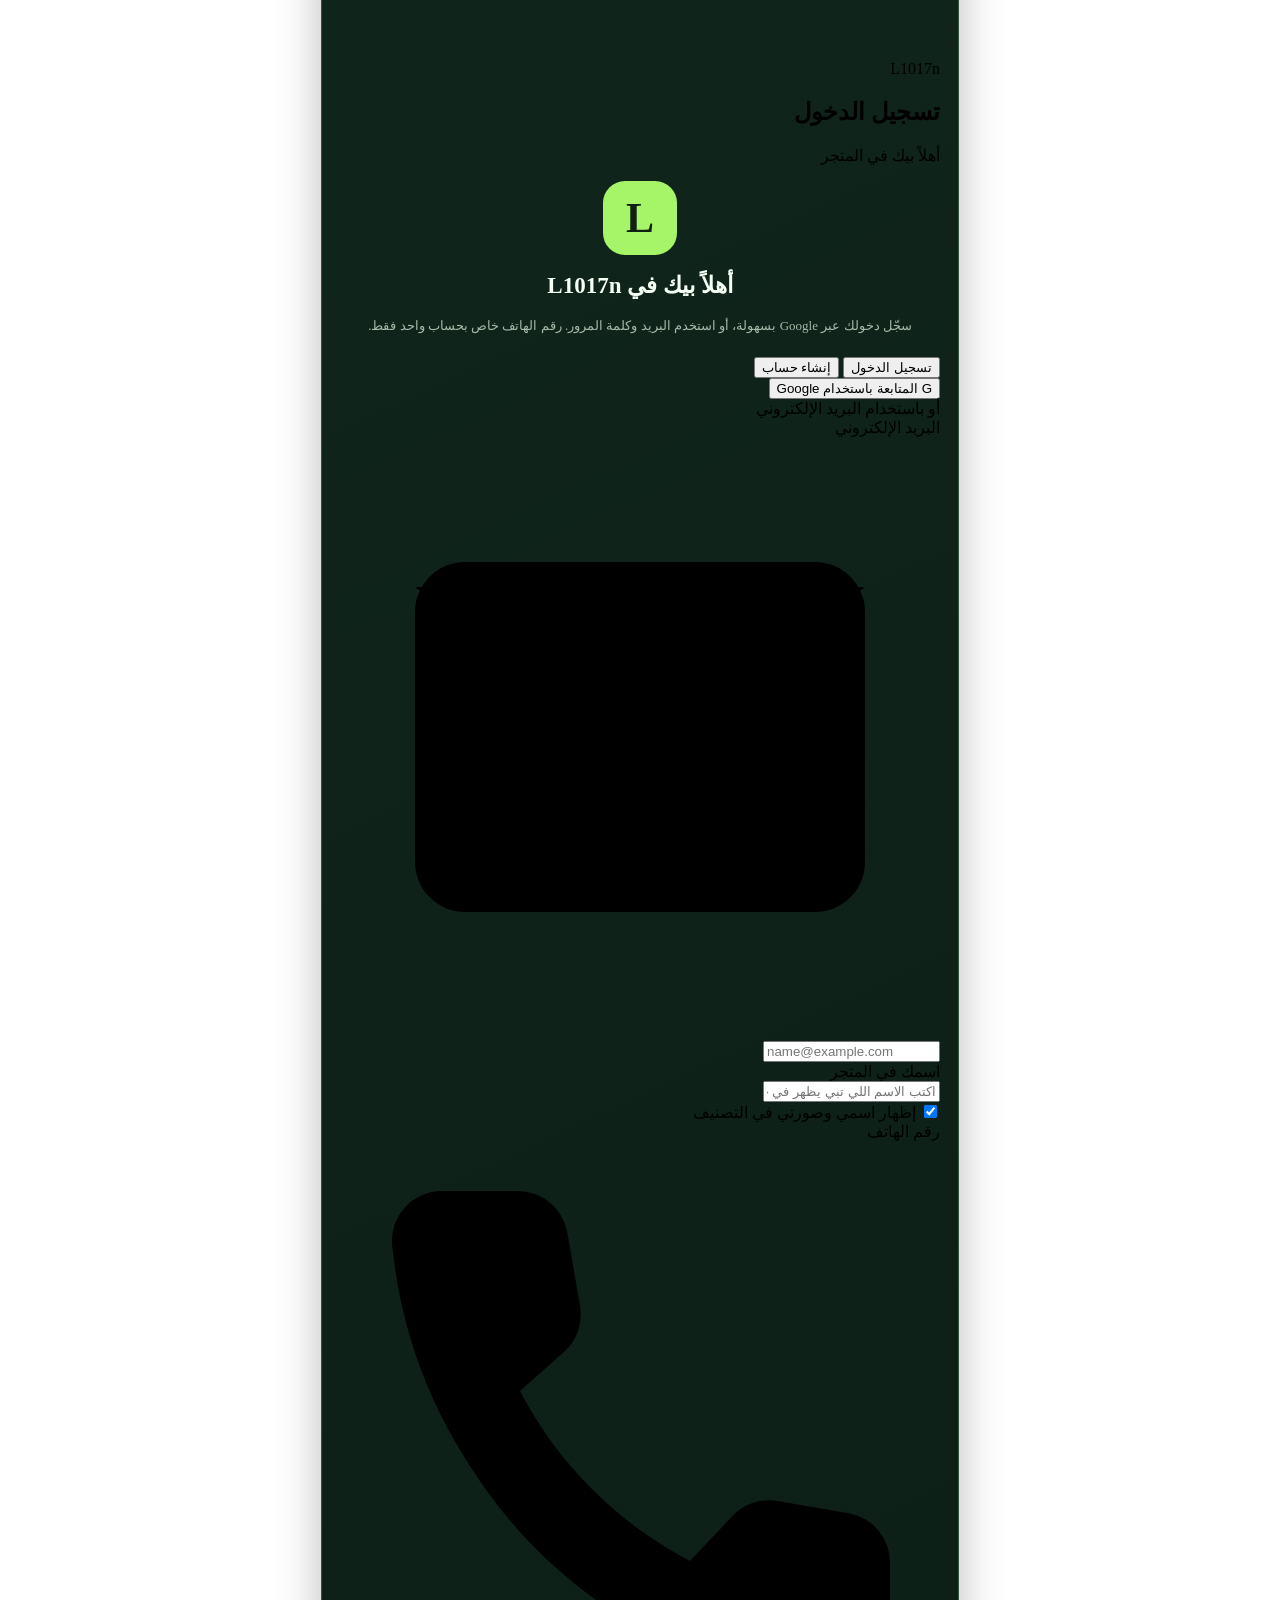
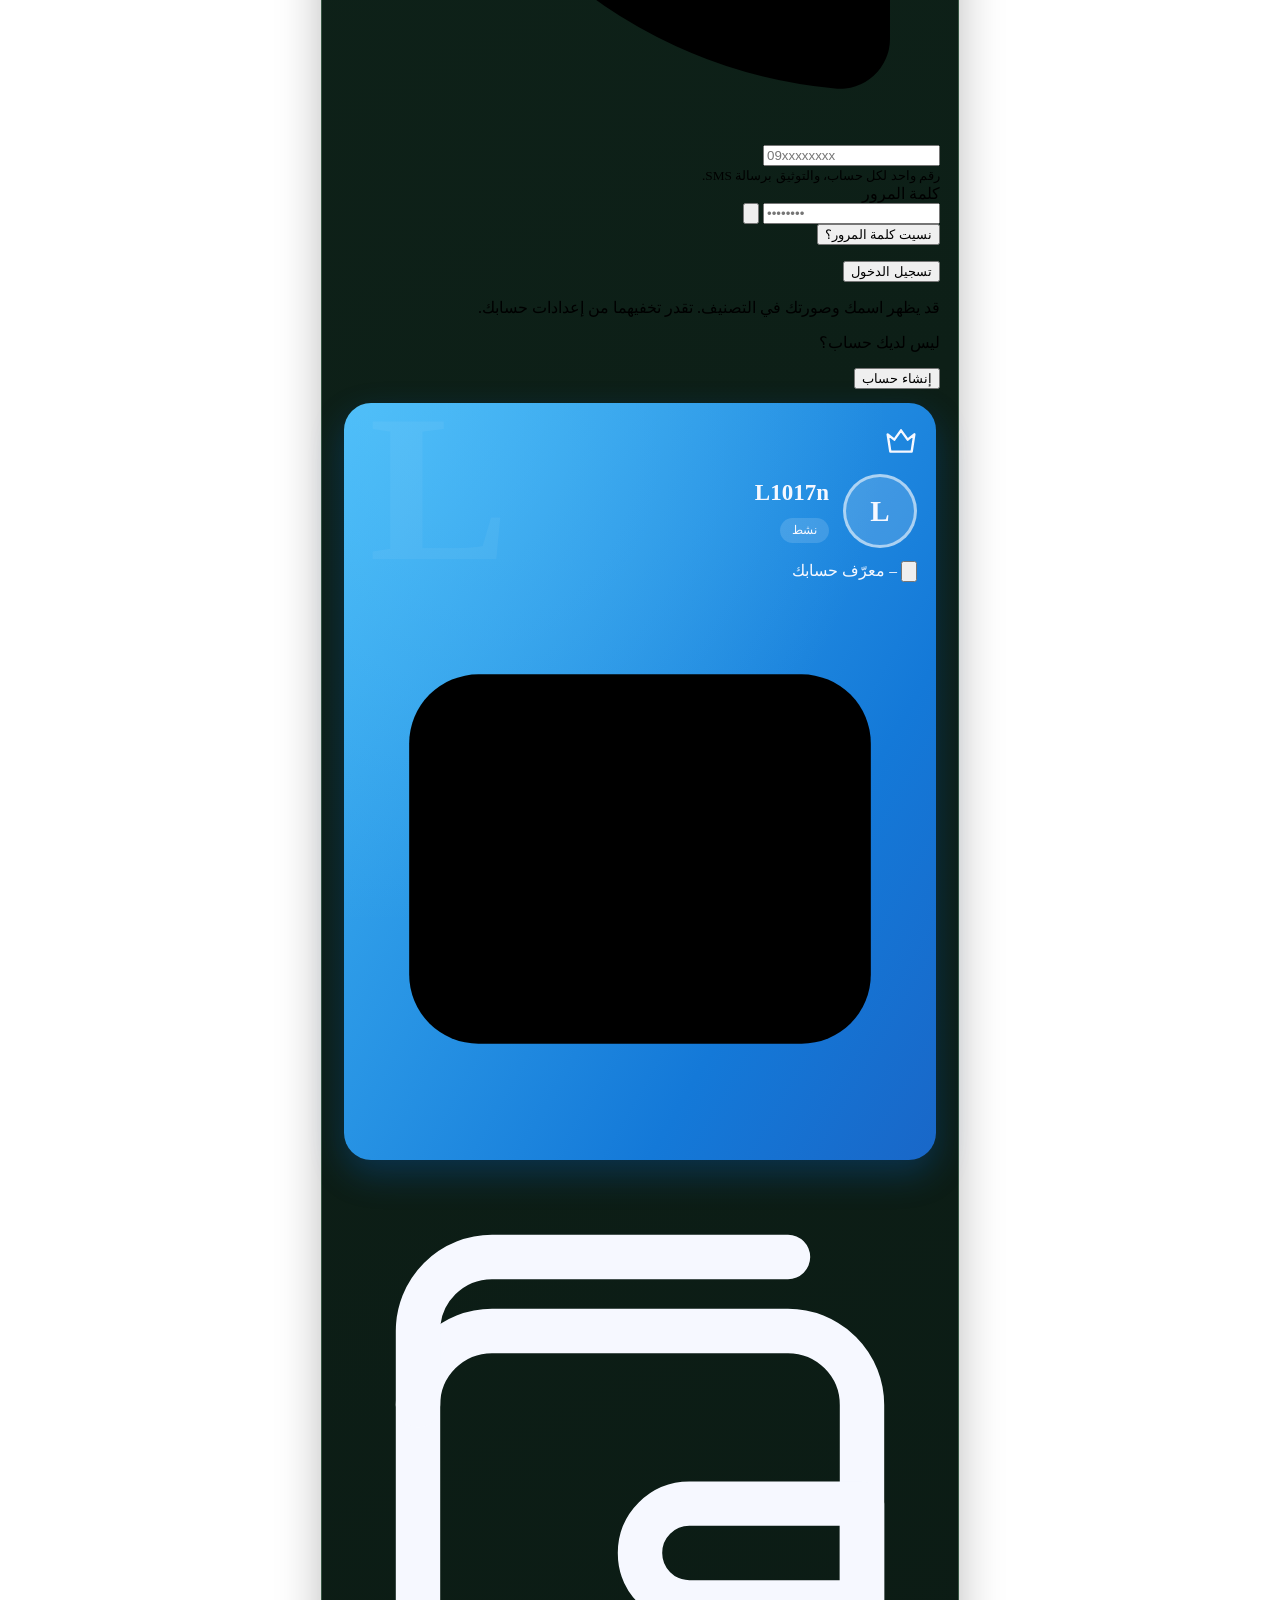
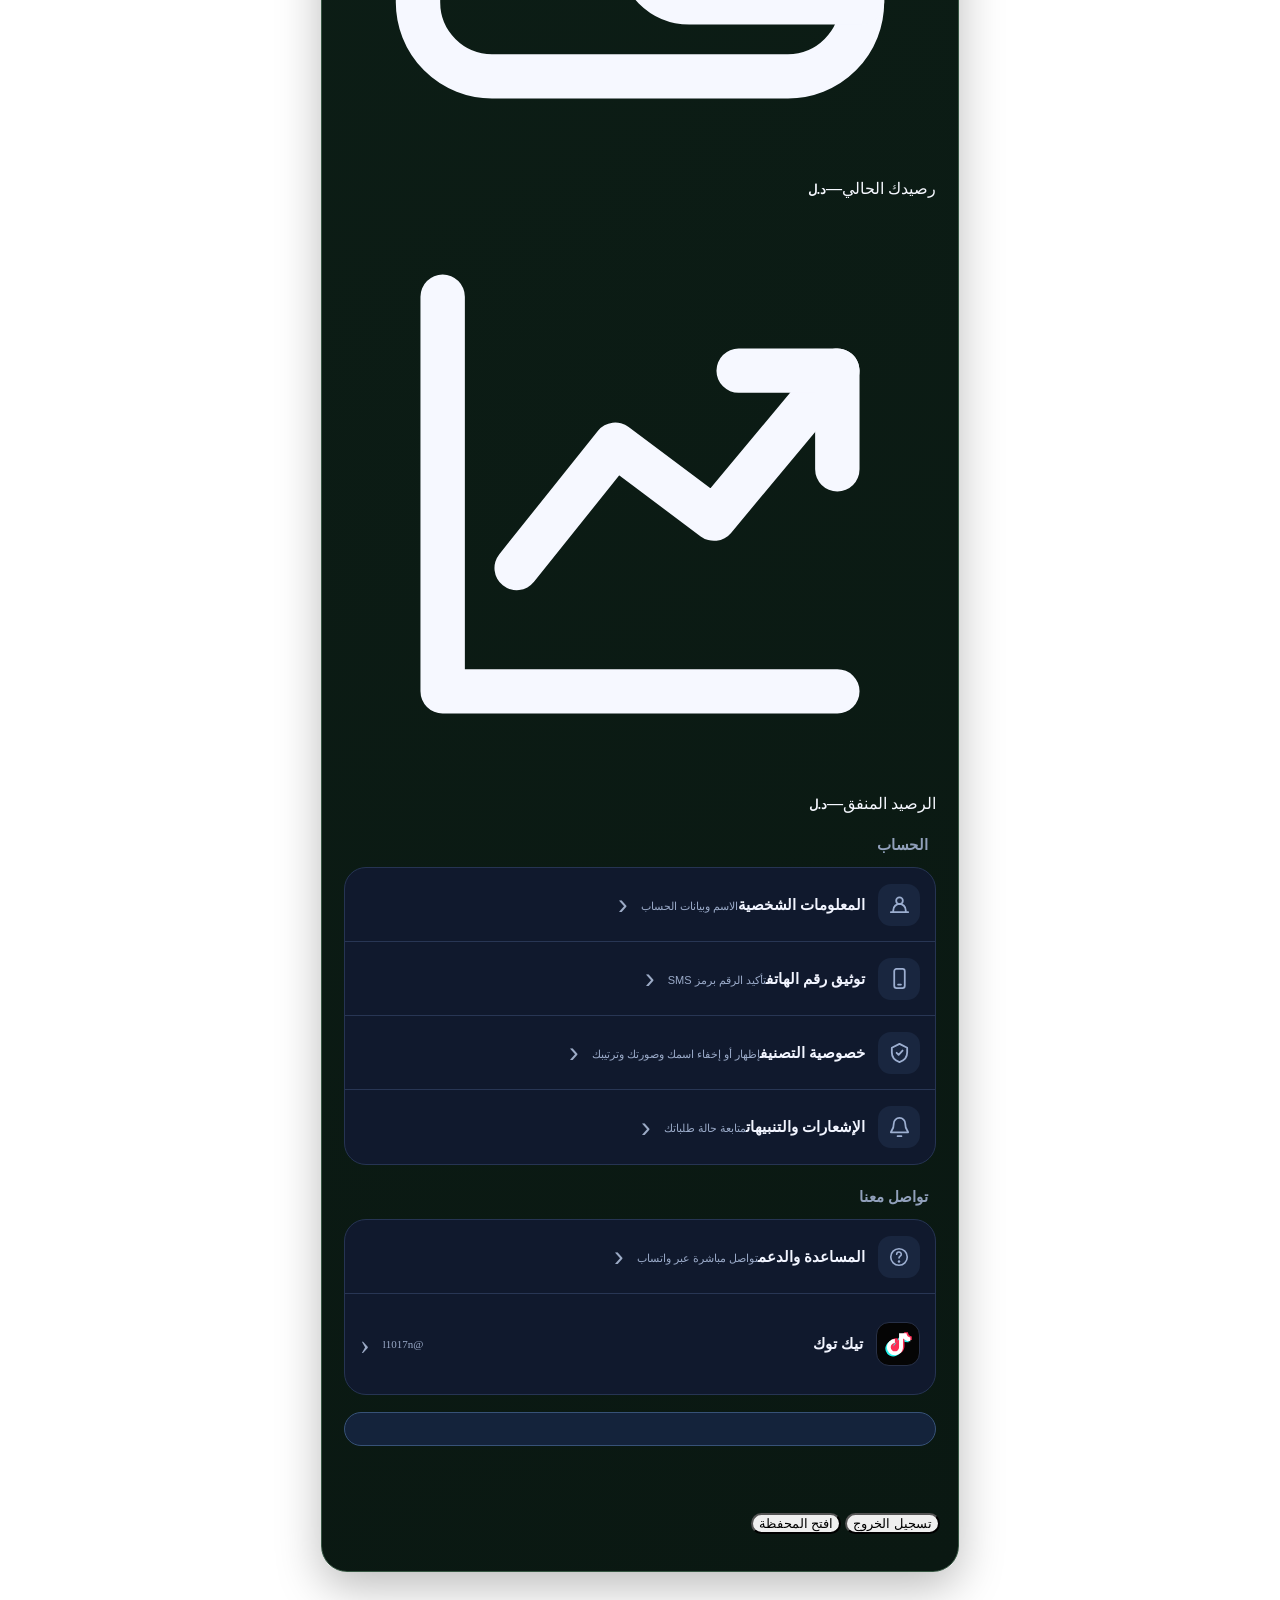
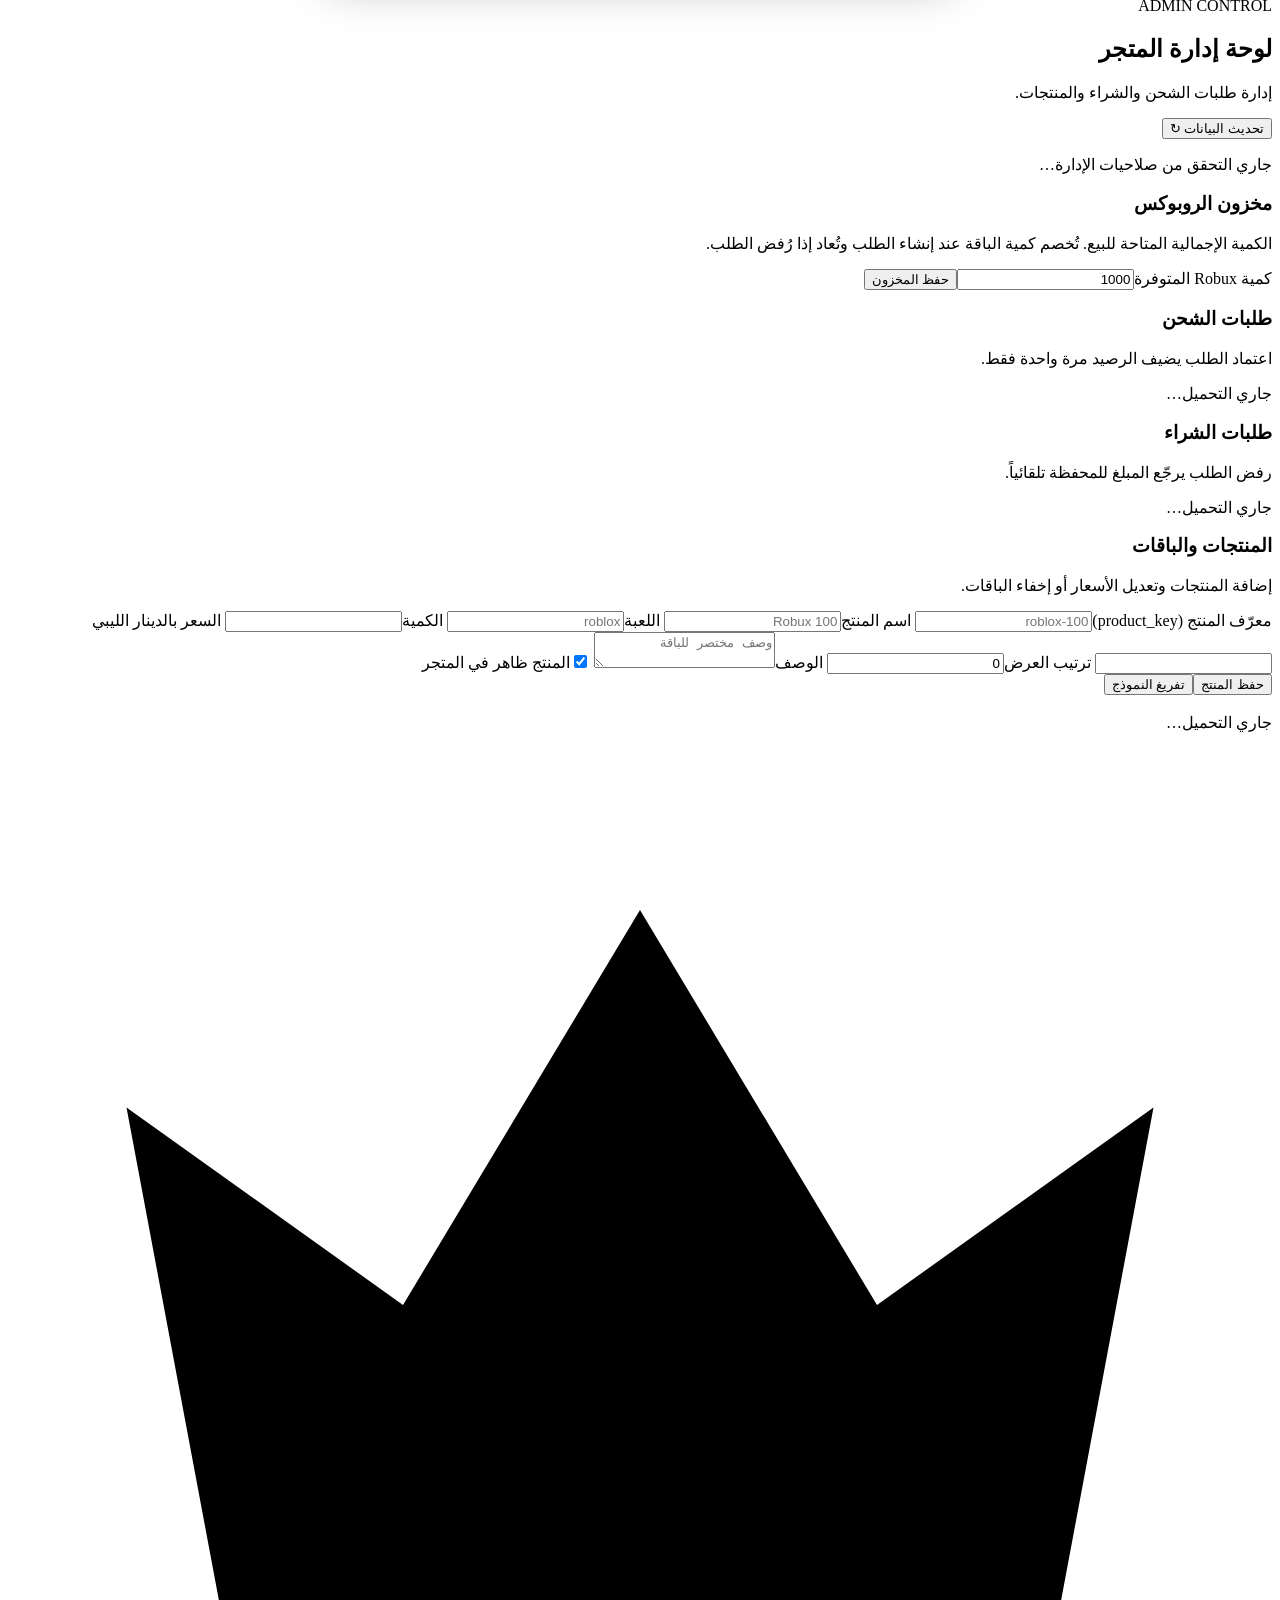
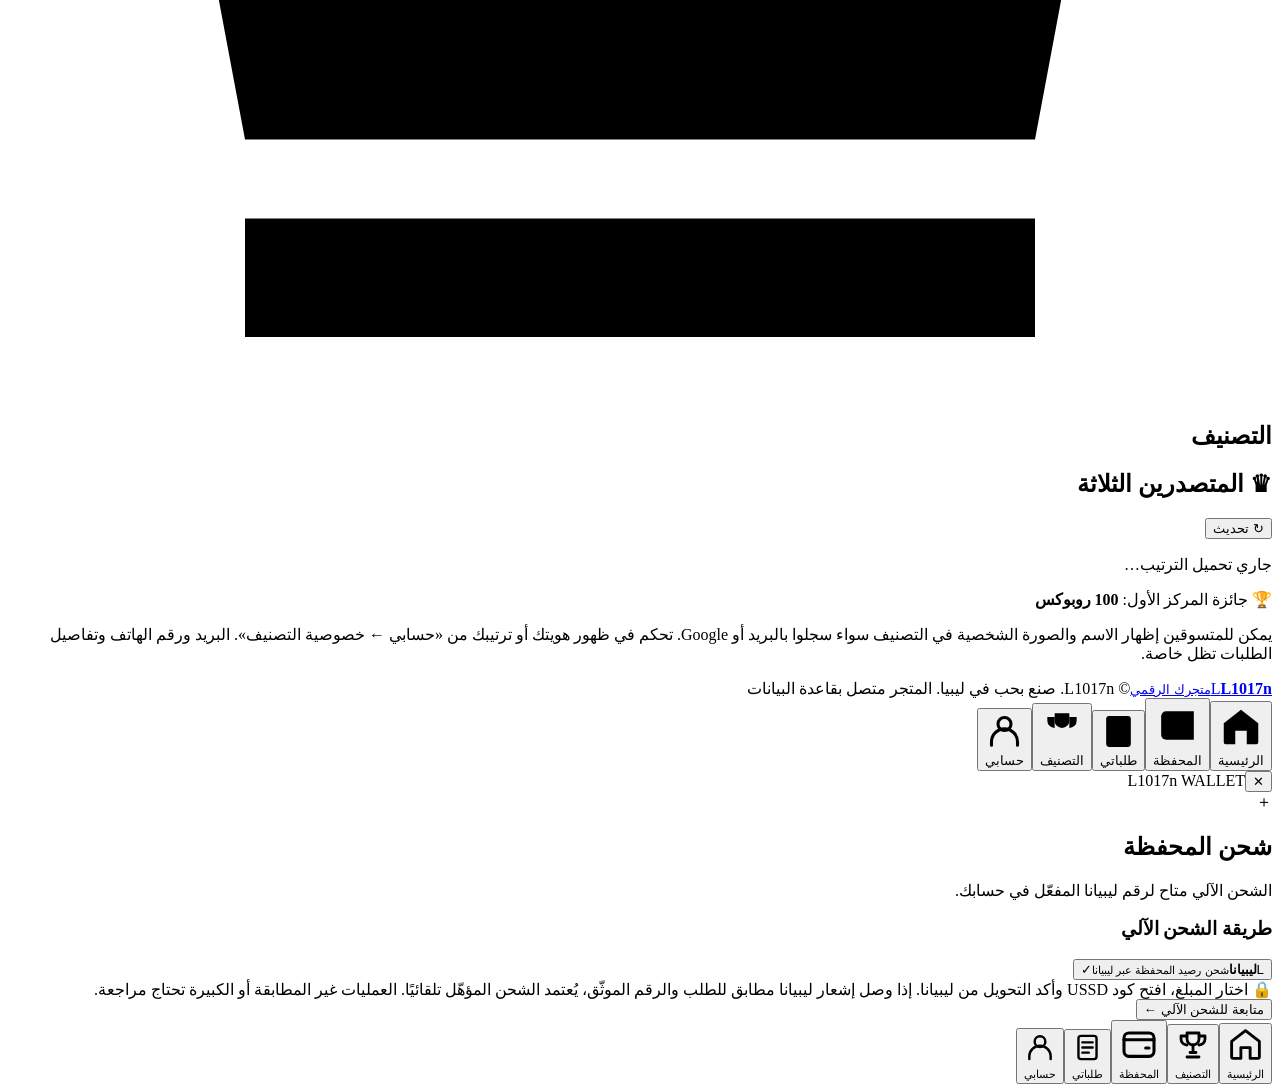
==== commit 6c531574: "Open notifications settings in a dedicated full-screen page" ====
--- a/index.html
+++ b/index.html
@@ -703,4 +703,6 @@
 })();
 </script>
 <link rel="stylesheet" href="package-grid-three.css?v=categories-only-2">
+<link rel="stylesheet" href="notifications-page.css?v=1">
+<script src="notifications-page.js?v=1"></script>
 </body></html>
--- a/notifications-page.css
+++ b/notifications-page.css
@@ -0,0 +1,23 @@
+#notificationsPage{position:fixed;inset:0;width:100%;height:100%;max-width:none;max-height:none;margin:0;padding:calc(18px + env(safe-area-inset-top)) 18px calc(32px + env(safe-area-inset-bottom));border:0;box-sizing:border-box;overflow-y:auto;background:radial-gradient(ellipse at 80% 0,#2a1d4e 0,transparent 50%),#0b1020;color:#f4f1ff;font-family:'IBM Plex Sans Arabic',system-ui,sans-serif;overscroll-behavior:contain}
+#notificationsPage::backdrop{background:#0b1020}
+#notificationsPage *{box-sizing:border-box}
+#notificationsPage .np-shell{max-width:560px;margin:auto}
+#notificationsPage .np-header{display:flex;justify-content:space-between;align-items:center;gap:16px;color:#b5adca;font-size:13px}
+#notificationsPage button{font:inherit;cursor:pointer}
+#notificationsPage .np-back{border:1px solid #7c6b9e66;background:#24213c;color:#fff;border-radius:14px;padding:10px 16px;min-height:44px}
+#notificationsPage .np-hero{padding:37px 0 28px;text-align:center}
+#notificationsPage .np-bell{display:grid;place-items:center;width:82px;height:82px;margin:0 auto 19px;border:1px solid #b582ff66;border-radius:25px;background:linear-gradient(145deg,#7736c7,#38286d);box-shadow:0 10px 40px #8b4bf12a;color:#ead9ff}
+#notificationsPage .np-bell svg{width:40px;height:40px}
+#notificationsPage h1{font-size:clamp(24px,6vw,31px);line-height:1.5;margin:0 0 9px;outline:none}
+#notificationsPage p{color:#aeb6cf;font-size:14px;line-height:1.9;margin:0}
+#notificationsPage .np-card{padding:23px;border:1px solid #65538666;border-radius:22px;background:linear-gradient(135deg,#22213c,#141b30);margin-bottom:15px}
+#notificationsPage .np-card-label{display:flex;align-items:center;gap:8px;flex-wrap:wrap;font-size:13px;color:#d4c0f5;font-weight:700}
+#notificationsPage .np-dot{width:7px;height:7px;border-radius:50%;background:#b38aff}
+#notificationsPage h2{font-size:21px;line-height:1.5;margin:15px 0 8px}
+#notificationsPage .np-orders{display:flex;align-items:center;justify-content:space-between;width:100%;margin-top:22px;padding:13px 17px;min-height:50px;border:1px solid #b787ff;border-radius:14px;color:#fff;background:linear-gradient(110deg,#9847e7,#6f32c5);font-weight:700}
+#notificationsPage .np-orders span{font-size:23px}
+#notificationsPage .np-muted{background:#12192b;border-color:#39435d}
+#notificationsPage .np-muted p{margin-top:12px;font-size:12px}
+#notificationsPage .np-badge{font-size:10px;padding:5px 8px;border-radius:20px;color:#b9c1d5;background:#262e43;margin-inline-start:auto}
+#notificationsPage button:focus-visible{outline:3px solid #dabaff;outline-offset:4px}
+@media(max-width:360px){#notificationsPage{padding-inline:12px}#notificationsPage .np-card{padding:18px}#notificationsPage .np-hero{padding-top:27px}}
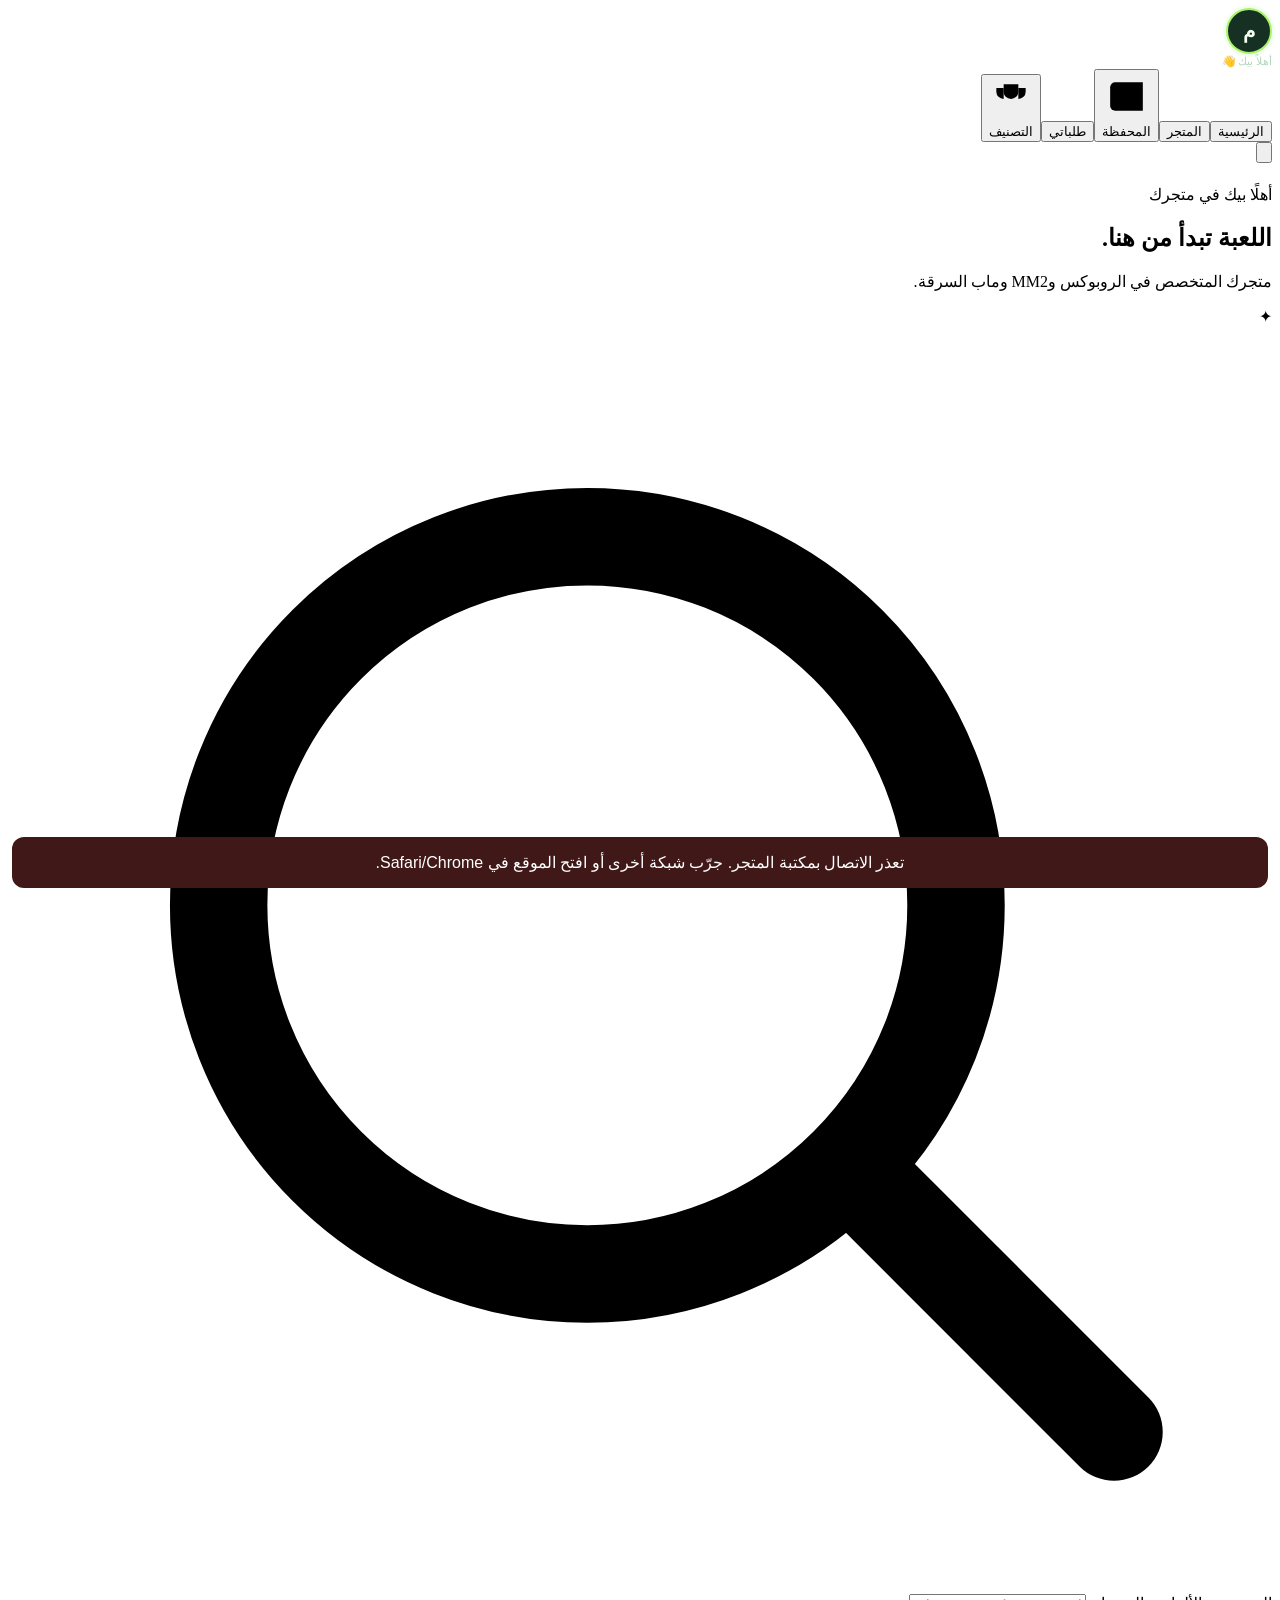
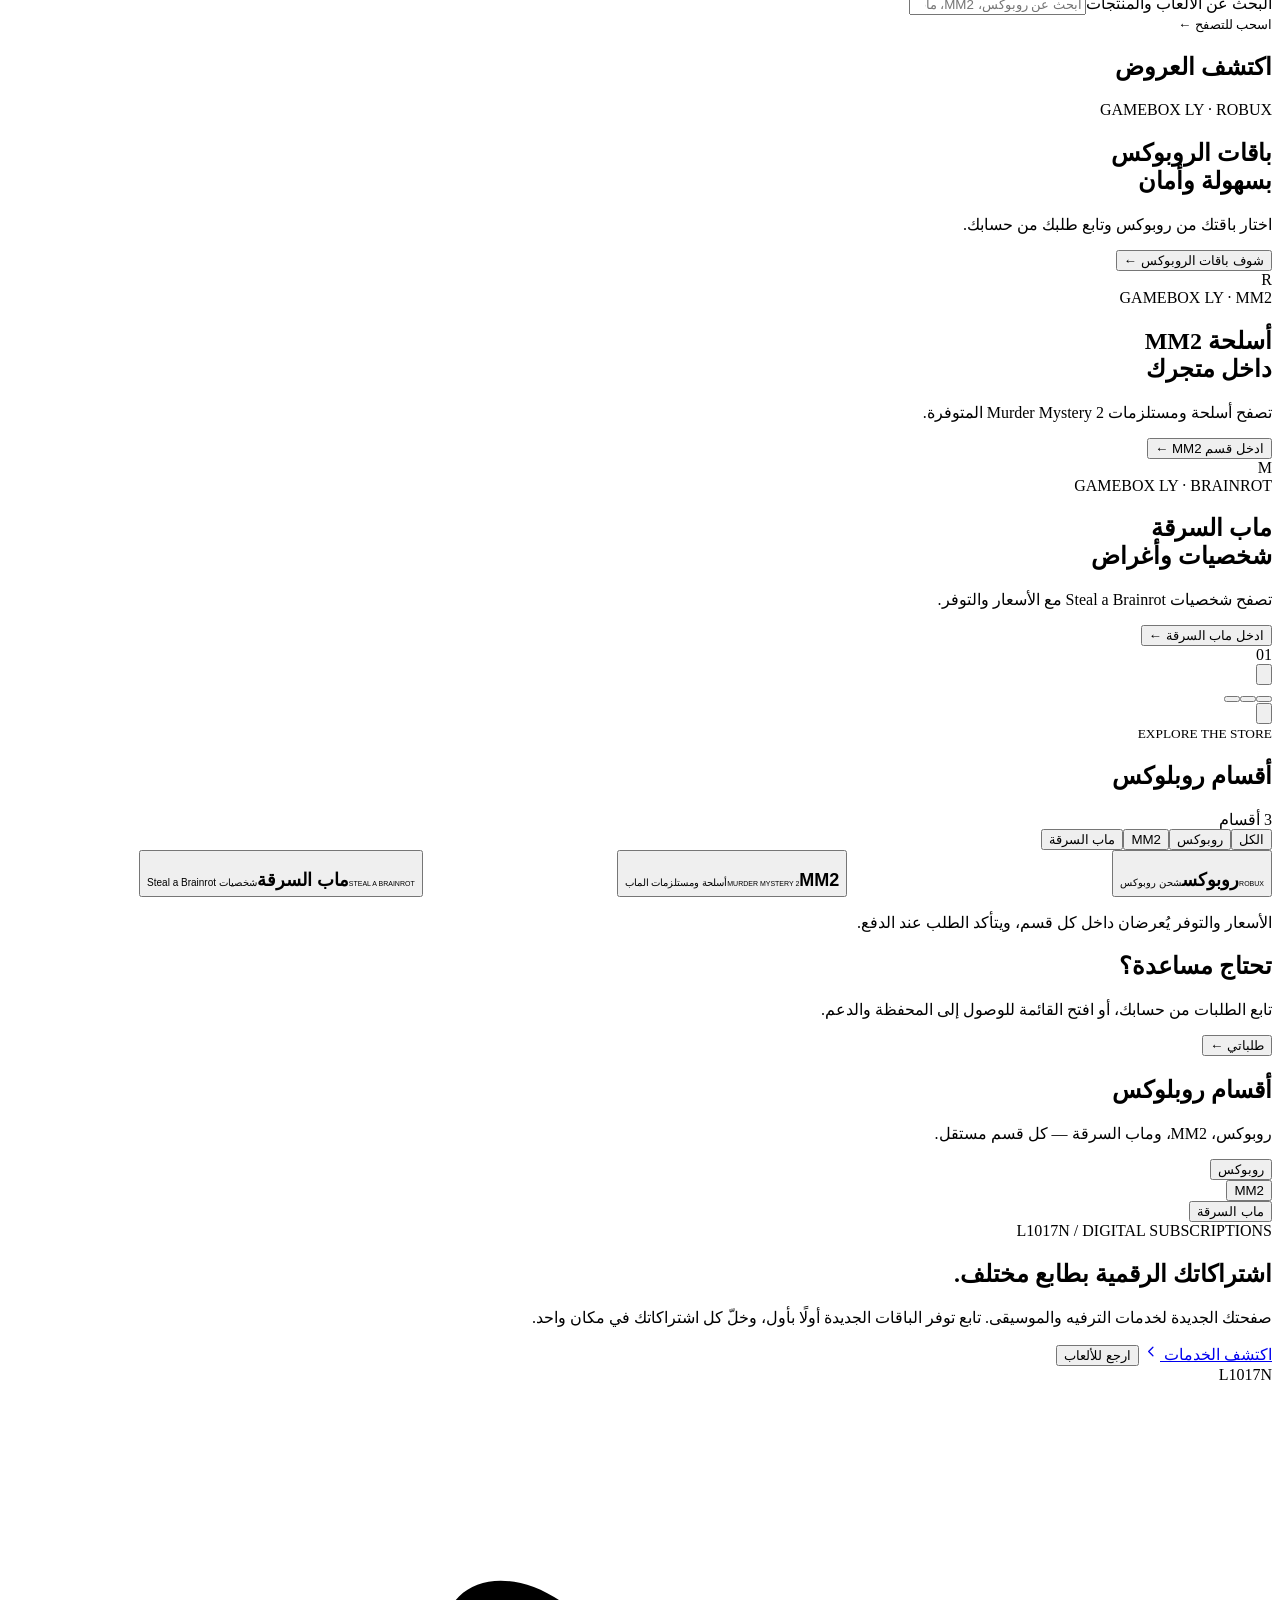
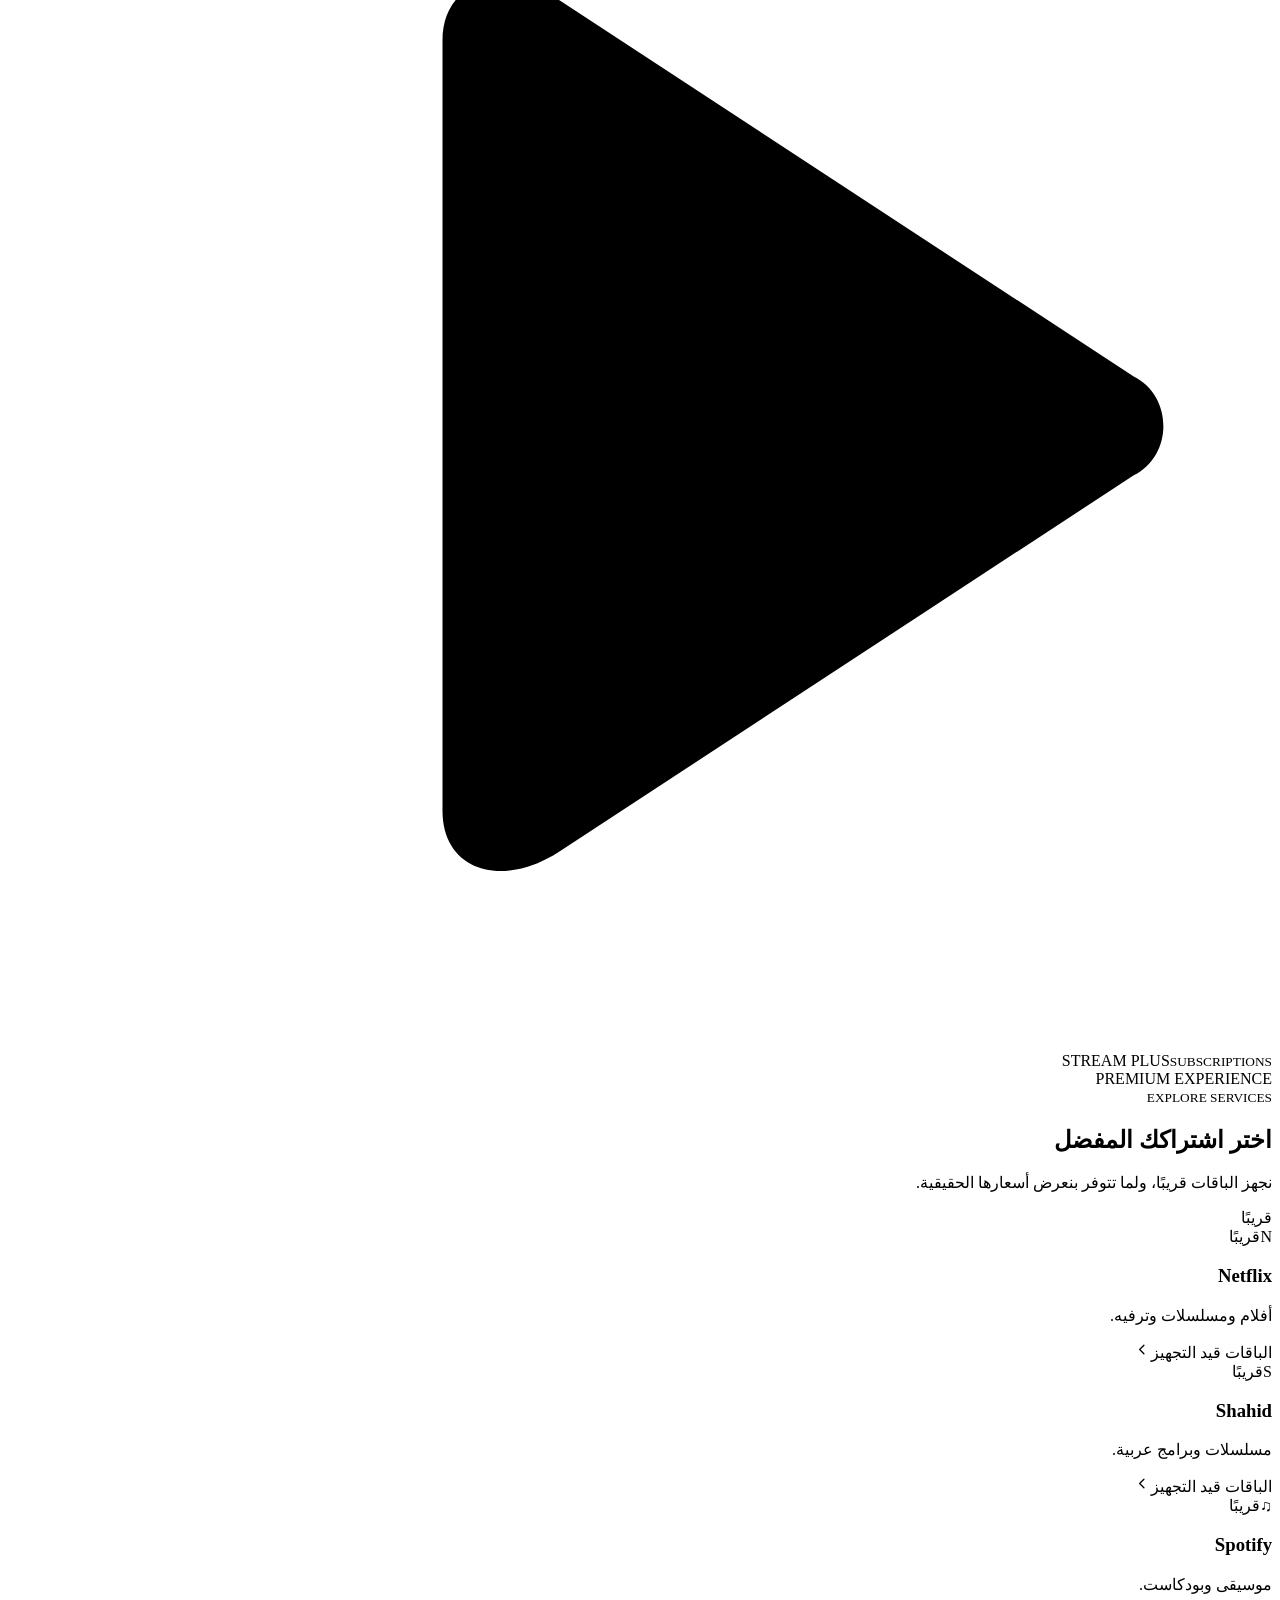
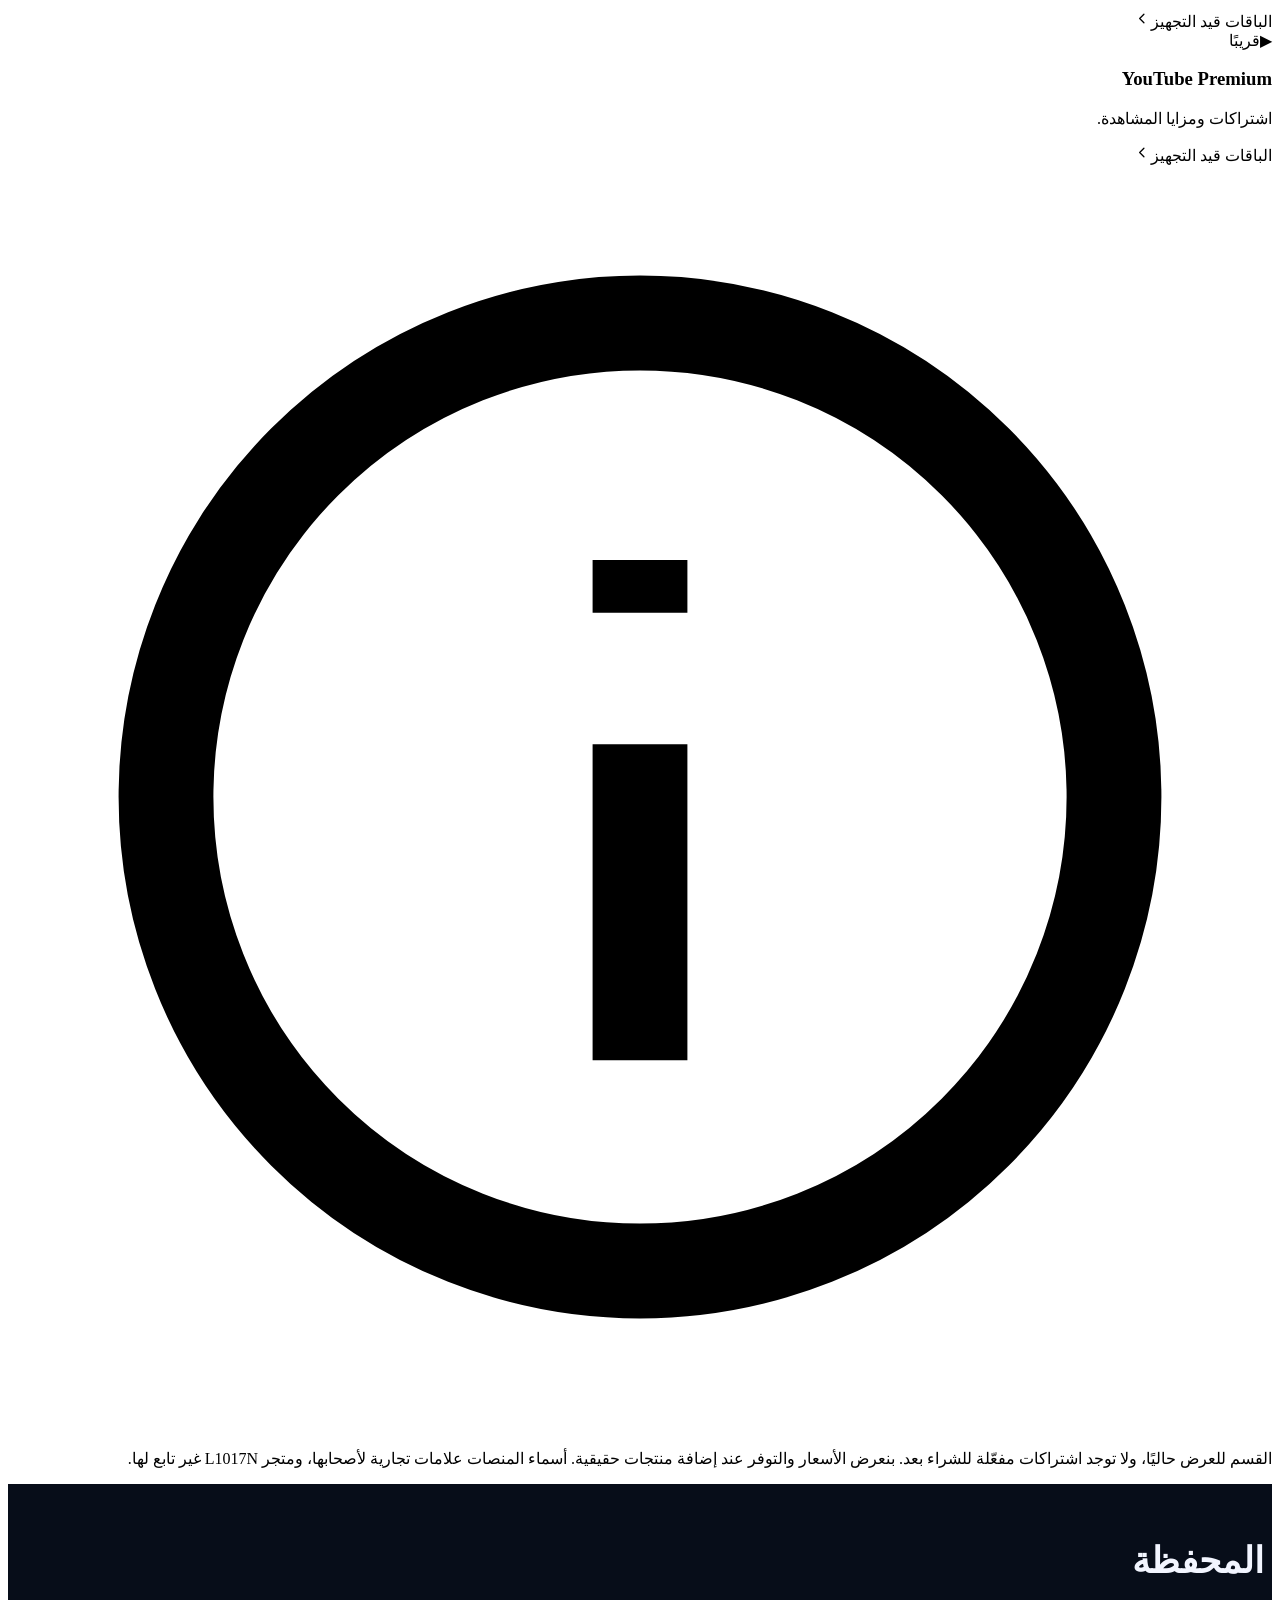
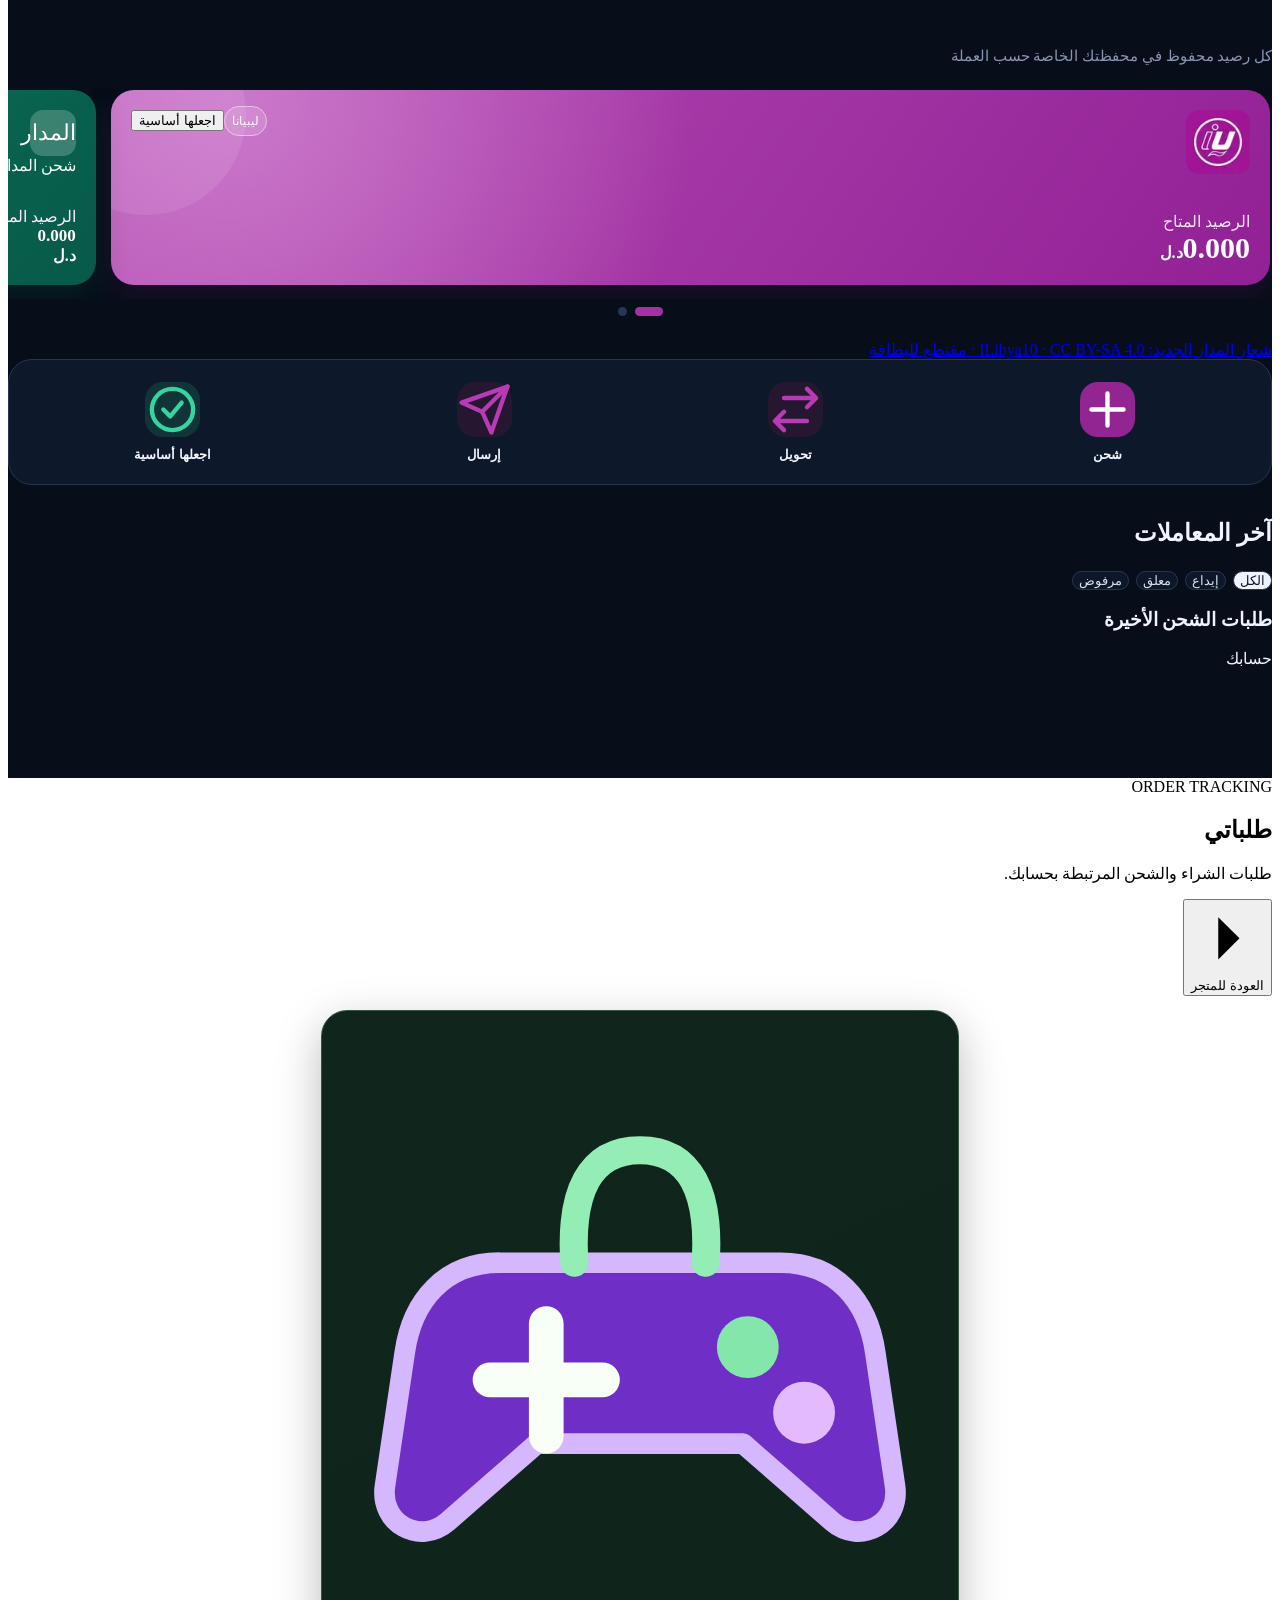
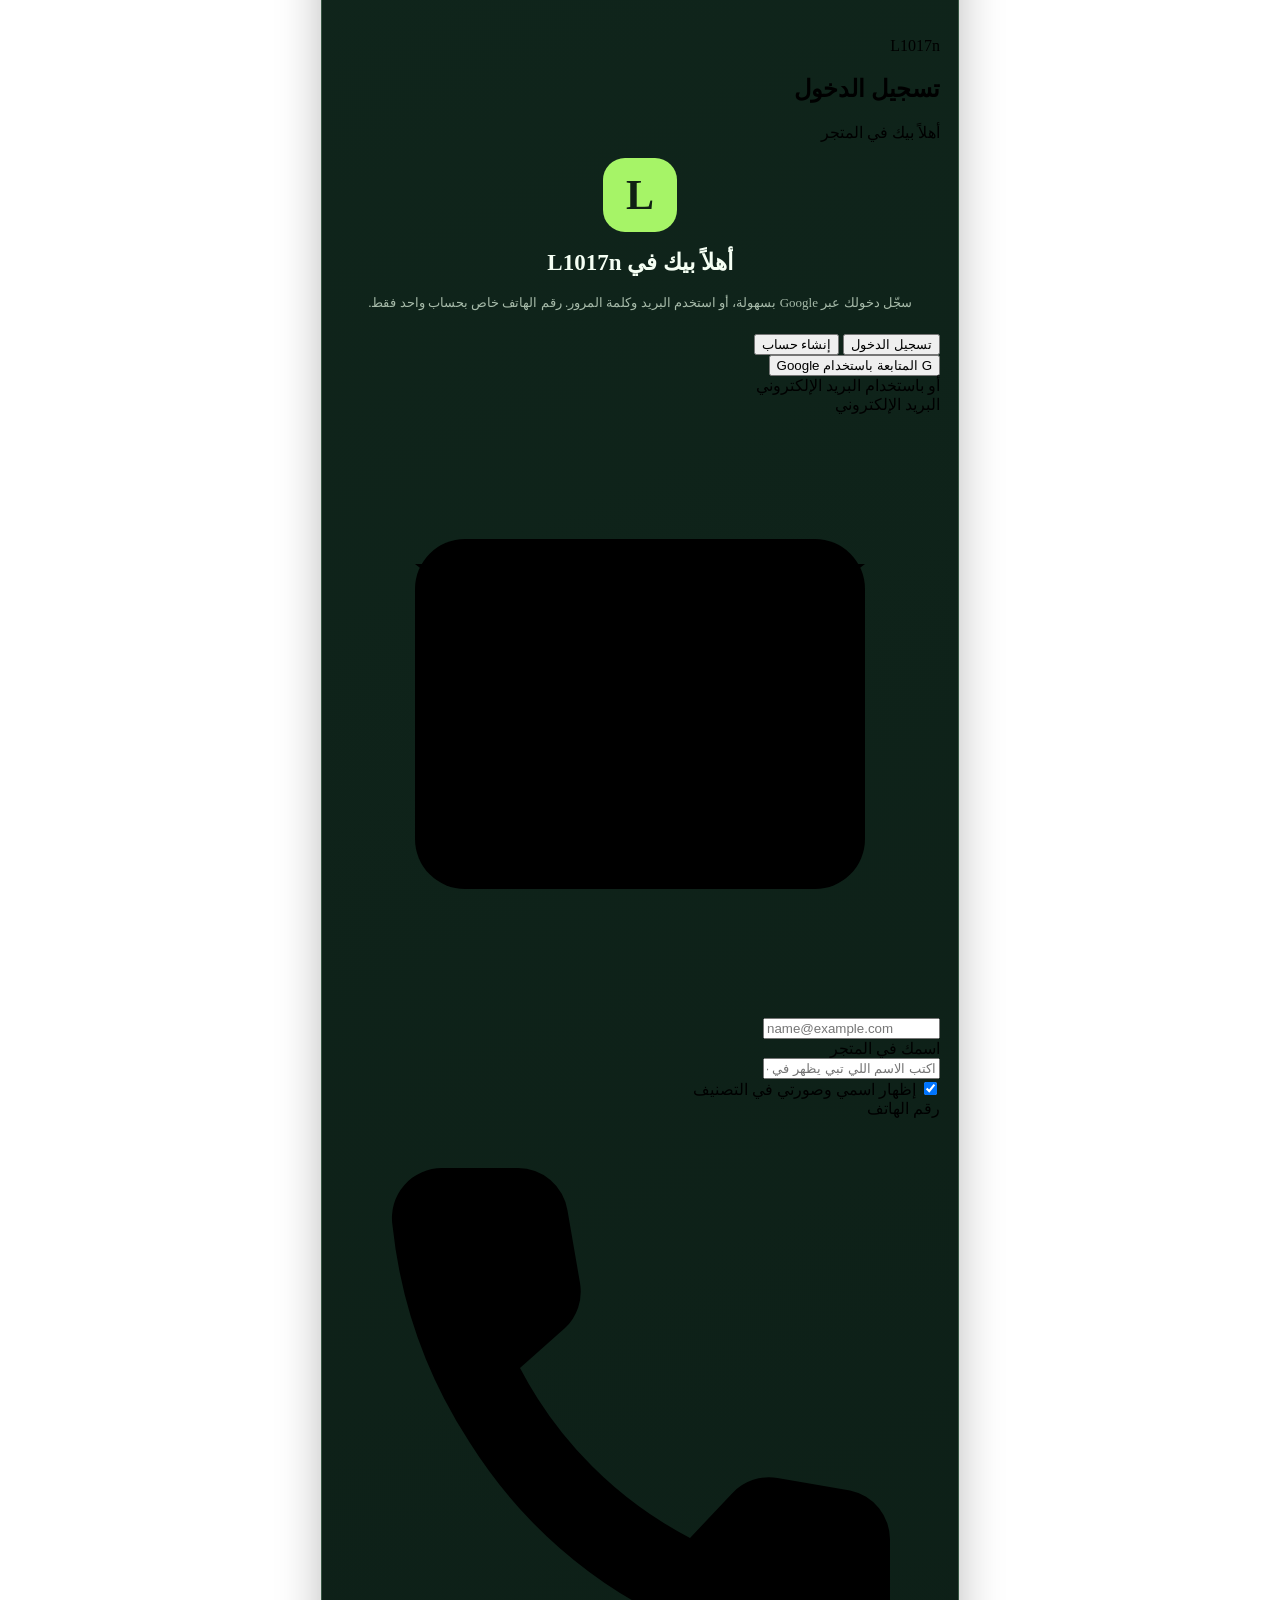
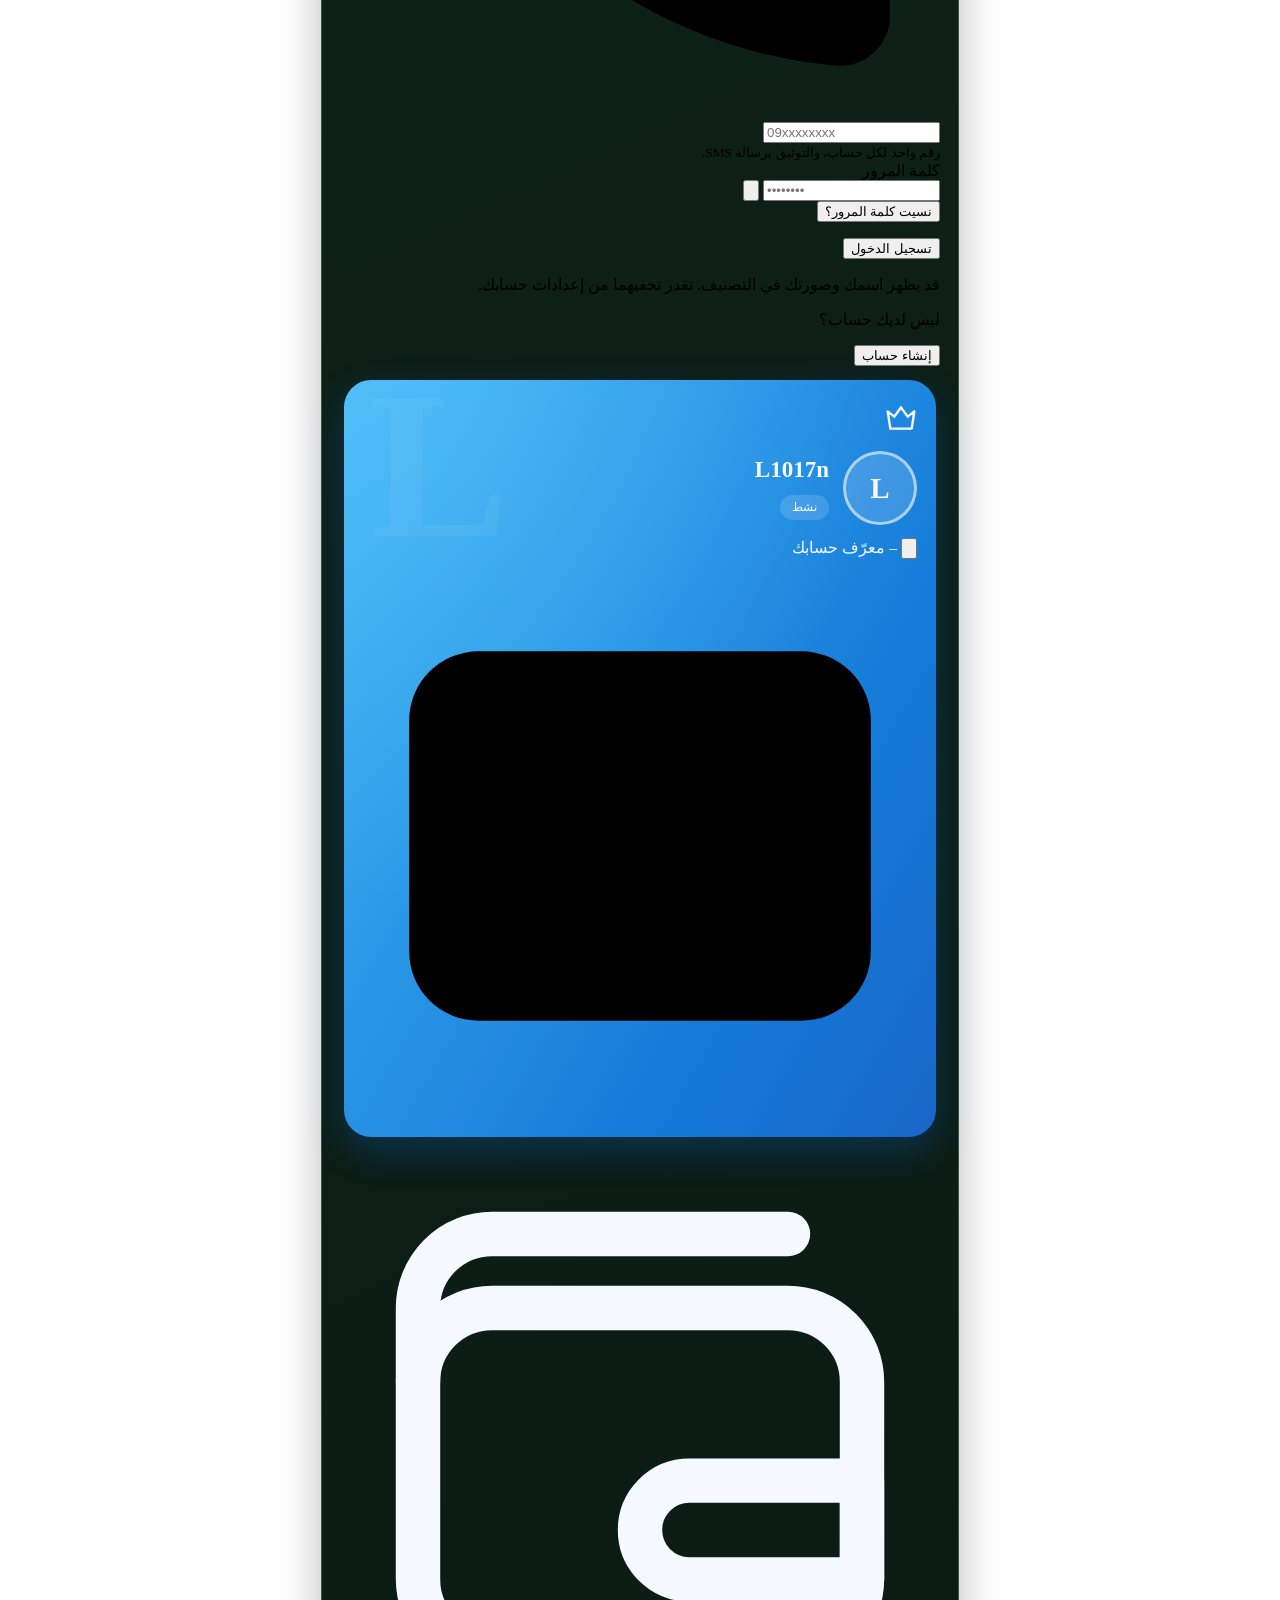
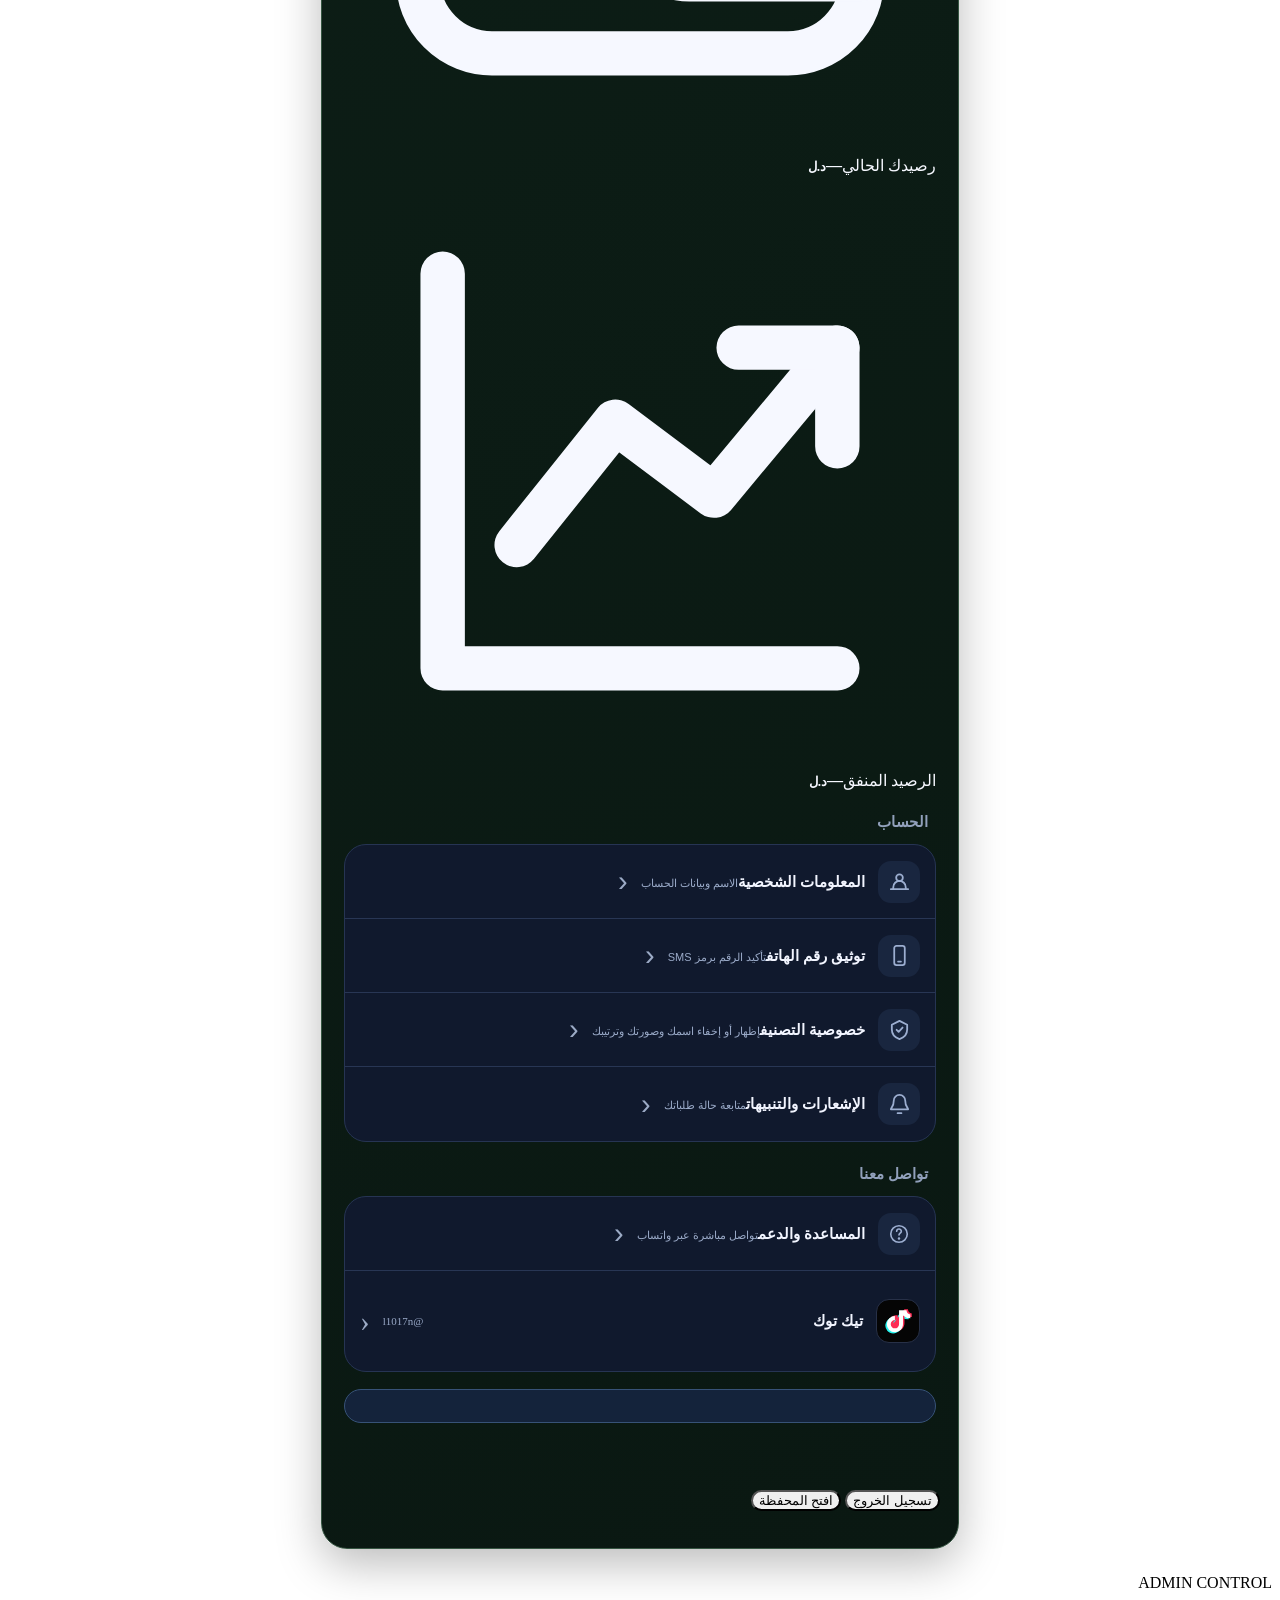
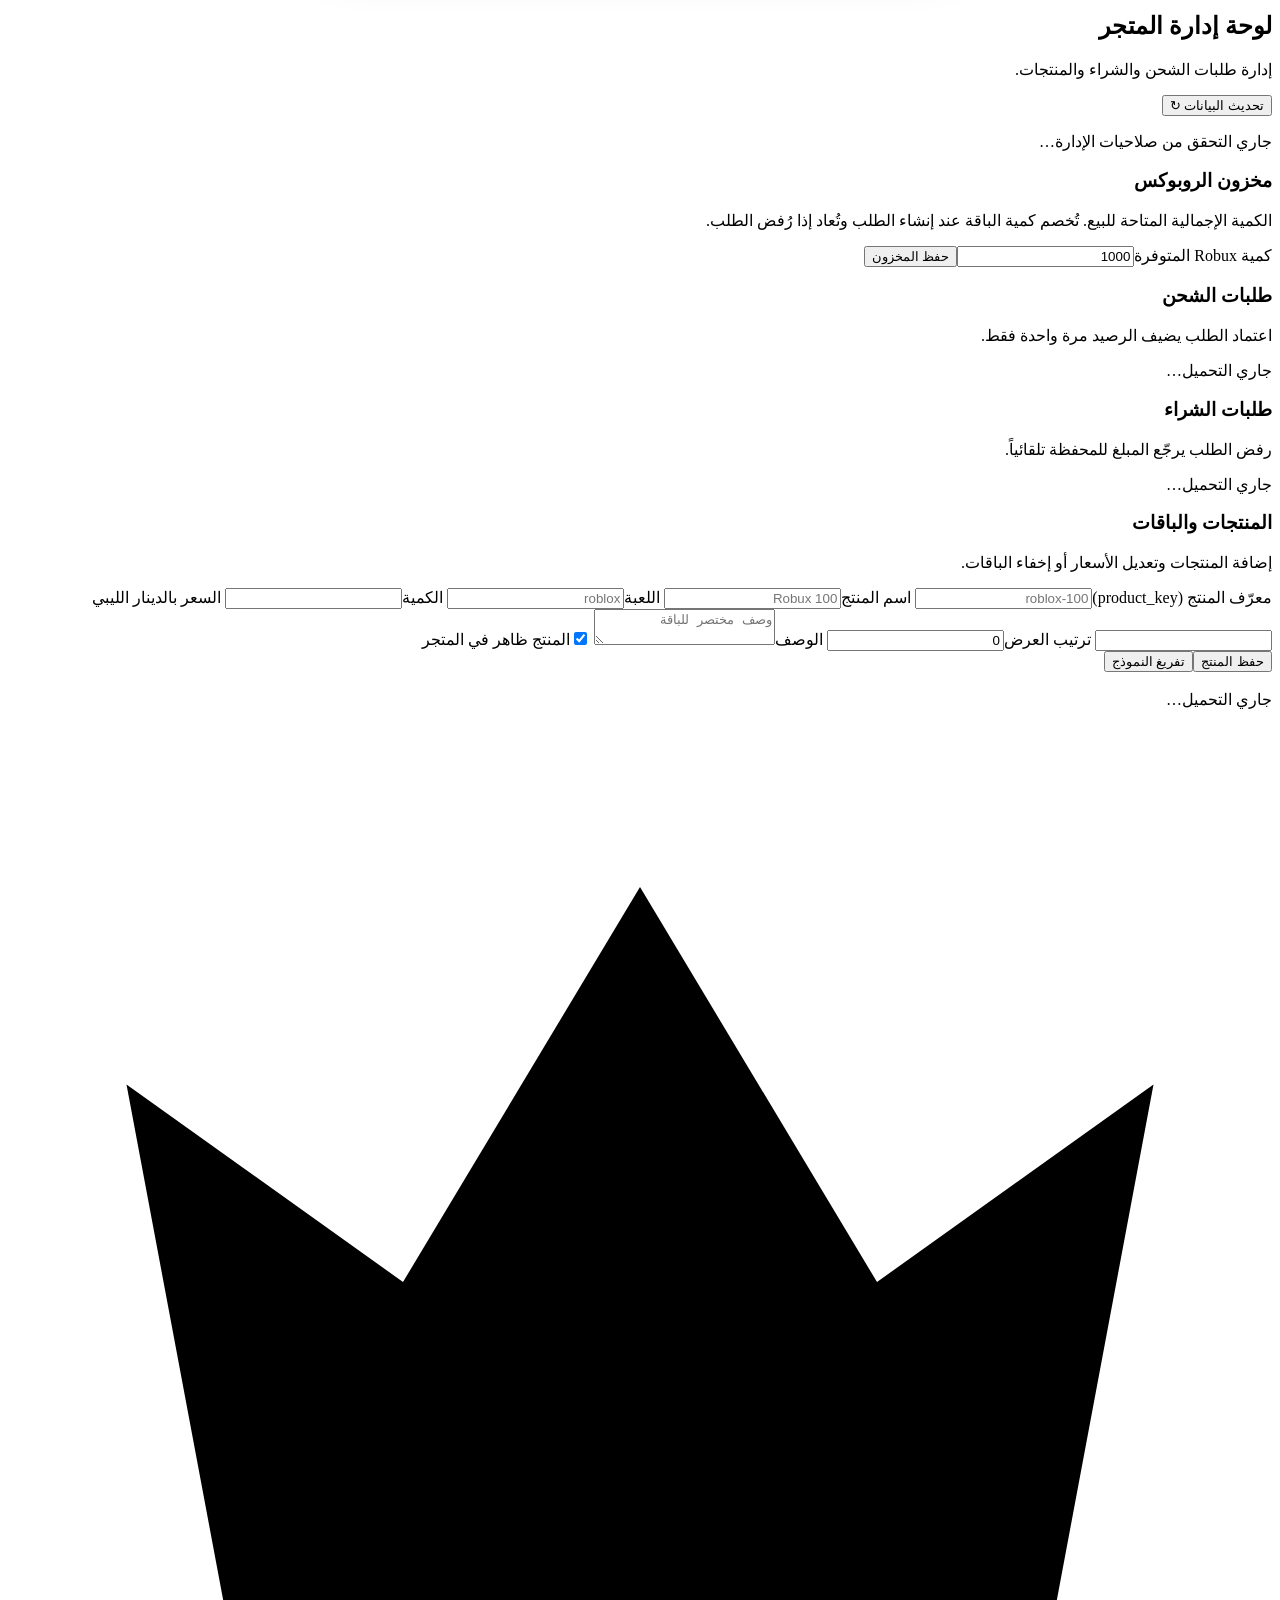
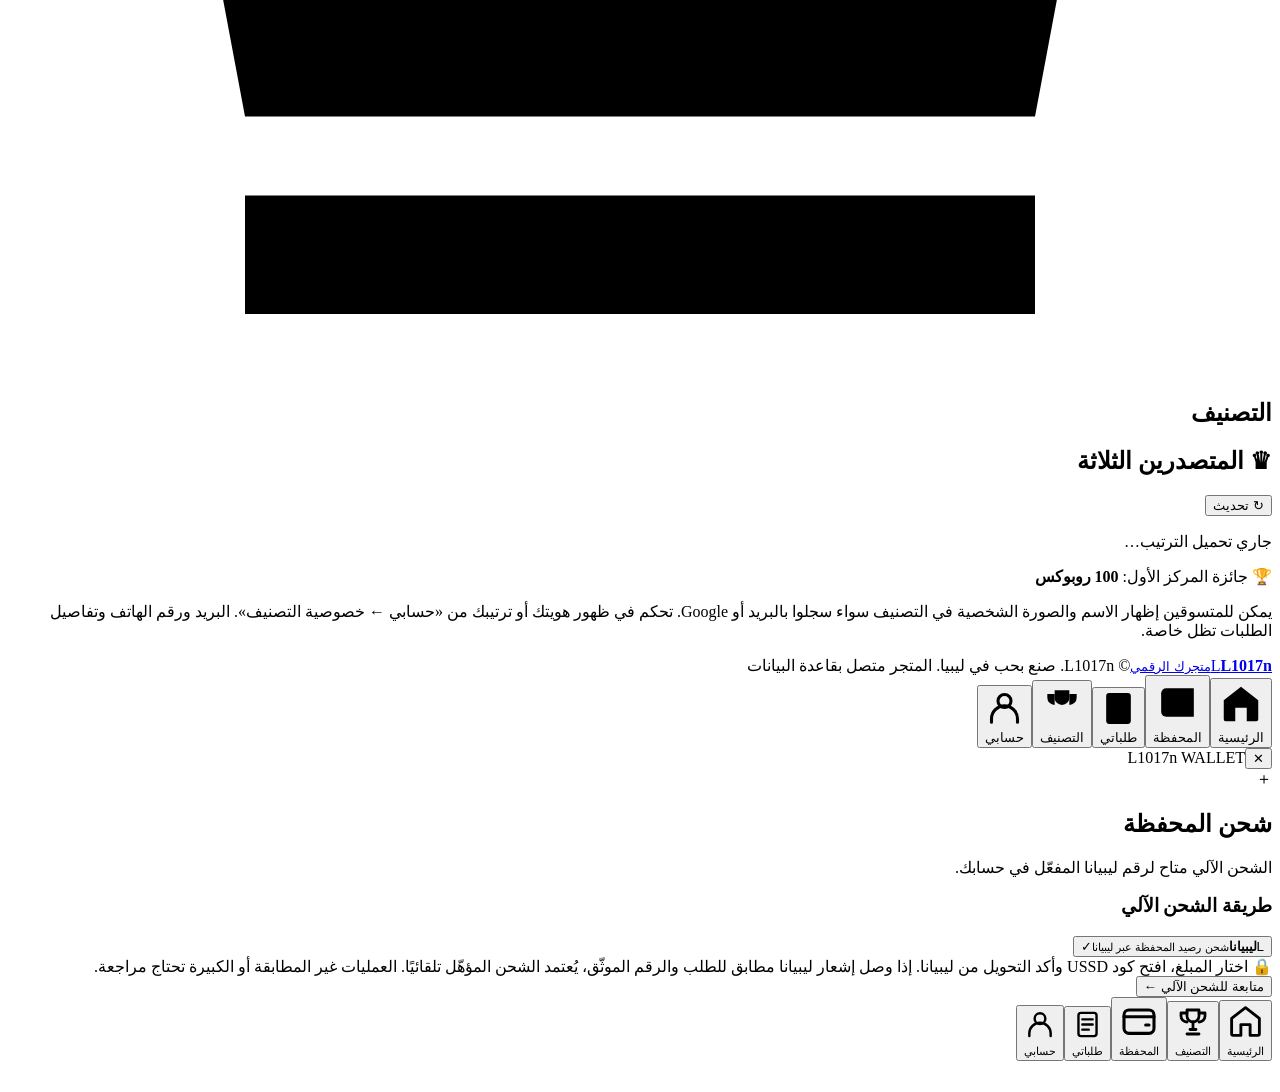
==== commit 9afc4a79: "Deploy updated purchase and topup notification flow to website" ====
--- a/index.html
+++ b/index.html
@@ -312,7 +312,7 @@
   function startApp(){
     if(!window.supabase){showError('مكتبة تسجيل الدخول لم تتحمّل. جرّب تبديل الشبكة أو تعطيل مانع المحتوى.');return}
     try{
-      var s=document.createElement('script');s.src='app.js?v=robux-direct-menu1&purchase-notify=1&credit-drop=2';
+      var s=document.createElement('script');s.src='app.js?v=notify-every-order4&purchase-notify=1&credit-drop=2';
       s.onload=function(){var b=document.getElementById('site-load-error');if(b&&b.textContent.indexOf('تم تنزيل app.js')===0)b.remove()};
       s.onerror=function(){showError('تعذر تحميل ملف وظائف المتجر app.js. حاول تحديث الصفحة بعد قليل.')};
       document.body.appendChild(s);
@@ -664,6 +664,7 @@
 <link rel="stylesheet" href="wallet-transactions.css?v=wallet-row1">
 <link rel="stylesheet" href="personal-premium.css?v=profile-glow2">
 <link rel="stylesheet" href="orders-premium.css?v=orders-prime1">
+<link rel="stylesheet" href="orders-product-art.css?v=orders-generated-images1">
 <link rel="stylesheet" href="wallet-credit-drop.css?v=credit-drop1">
 <script src="wallet-luxe.js?v=two-primary-wallets-1" defer></script>
 <script src="wallet-primary-toggle.js?v=header-logo-sync-3" defer></script>
--- a/orders-product-art.css
+++ b/orders-product-art.css
@@ -0,0 +1,37 @@
+/* Product artwork in Orders: visual only, never alters order data or payments. */
+#ordersView .orders-game-icon.orders-icon-robux,
+#ordersView .orders-game-icon.orders-icon-libyana{
+ position:relative;display:grid!important;place-items:center!important;
+ overflow:hidden!important;padding:0!important;
+ background:#1a1333!important;
+ border:1px solid #8053d5!important;
+ border-radius:14px!important;
+ box-shadow:0 0 0 2px #5f42b31e,0 3px 12px #150b352e!important;
+}
+#ordersView .orders-game-icon.orders-icon-libyana{
+ background:#260e30!important;
+ border-color:#b34bc3!important;
+ box-shadow:0 0 0 2px #ab318524,0 3px 12px #360b322c!important;
+}
+#ordersView .orders-game-icon .orders-product-art{
+ display:block!important;
+ width:100%!important;height:100%!important;
+ max-width:100%!important;max-height:100%!important;
+ object-fit:cover!important;object-position:center!important;
+ border-radius:inherit!important;
+ margin:0!important;
+ flex:0 0 auto;
+ font-size:0;
+}
+#ordersView .orders-modern-card .orders-game-icon:has(.orders-product-art){
+ align-self:center!important;
+}
+@media(max-width:540px){
+ #ordersView .orders-game-icon.orders-icon-robux,
+ #ordersView .orders-game-icon.orders-icon-libyana{
+ border-radius:12px!important;
+ }
+}
+@media(prefers-reduced-motion:reduce){
+ #ordersView .orders-game-icon .orders-product-art{transition:none!important}
+}
